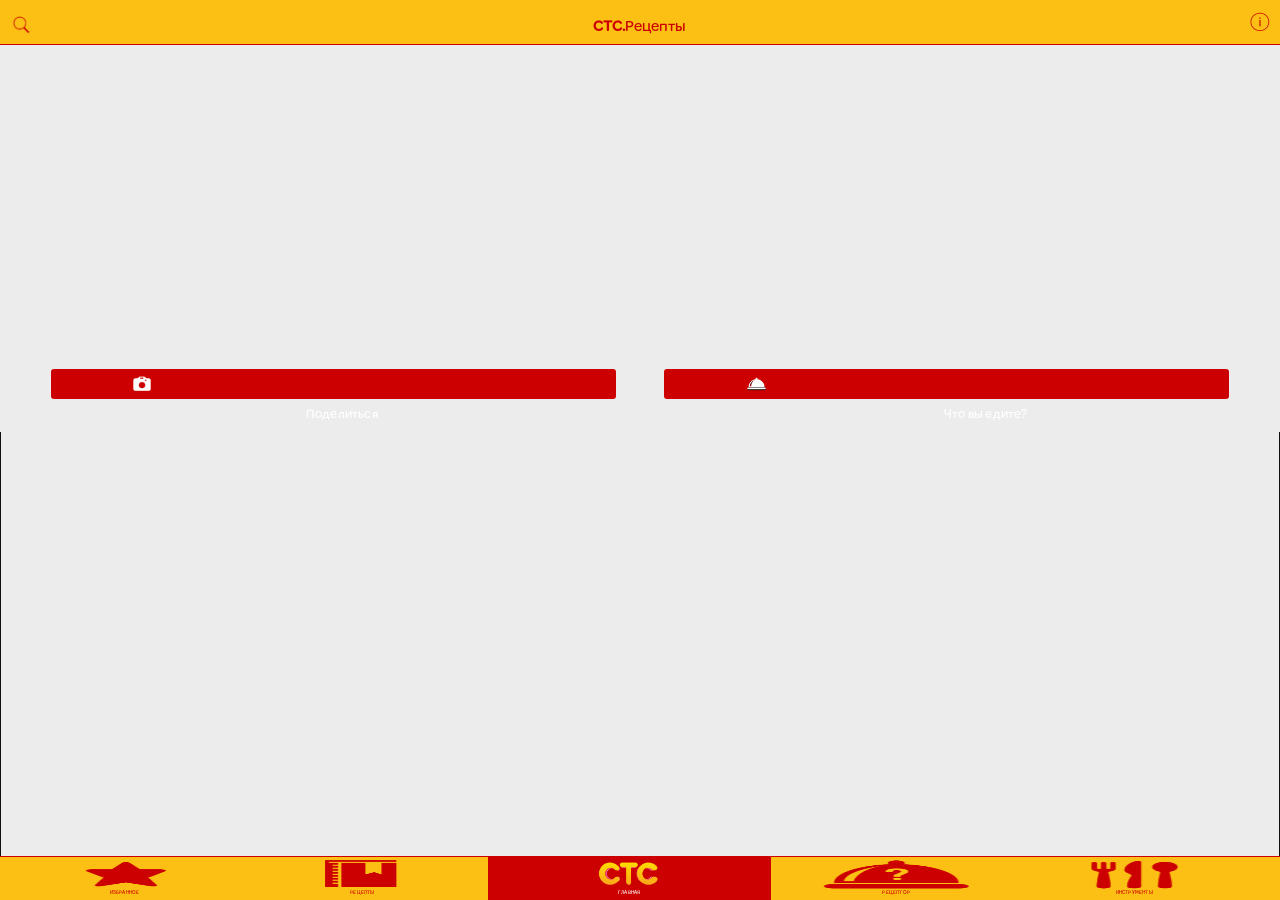
==== assets/www/index.html @ 7b0db82b "Merge branch 'master' of https://github.com/rut-cambium/CTC_android Conflicts: 	assets/www/css/andrd" ====
<!DOCTYPE html>
<html xmlns="http://www.w3.org/1999/xhtml">
    <head>
        <title>CTC-new</title>
        <meta http-equiv="Content-Type" content="text/html; charset=UTF-8" />
        <meta name="format-detection" content="telephone=no" />
        <meta name="viewport" content="width=device-width, initial-scale=1, maximum-scale=1, user-scalable=no">

        <link rel="stylesheet" type="text/css" href="css/StyleSheet.css" />
        <link rel="stylesheet" type="text/css" media="all and (max-device-width: 480px)" href="css/StyleSheetSmall.css" />
        <link rel="stylesheet" type="text/css" media="all and (min-device-width: 481px)" href="css/andrd_small.css" />
        <!--<link rel="stylesheet"  href="css/StyleSheetSmall.css" />-->
        <!--<link rel="stylesheet" href="css/andrd_small_2.css" />-->
        <script type="text/javascript" id="myJSONPCall" src=""></script>
        <script type="text/javascript" src="js/jquery.js"></script>
        <script type="text/javascript" src="js/jquery.mobile-1.1.1.min.js"></script>
        <script type="text/javascript" src="js/swipe.js"></script>
        <script type="text/javascript" src="js/touchwipe.js"></script>

        <script type="text/javascript" src="js/chooseDevice.js"></script>

        <script type="text/javascript" src="js/managers/Json_Manager.js"></script>
        <script type="text/javascript" src="js/managers/Main_Manager.js"></script>

        <script type="text/javascript" src="js/init.js"></script>
        <script type="text/javascript" src="js/managers/Navigation_Manager.js"></script>
        <script type="text/javascript" src="js/managers/Feartur_Manager.js"></script>
        <script type="text/javascript" src="js/managers/Search_Manager.js"></script>
        <script type="text/javascript" src="js/managers/Favorite_Manager.js"></script>
        <script type="text/javascript" src="js/managers/RecipeList_Manager.js"></script>
        <script type="text/javascript" src="js/managers/Recipe_Manager.js"></script>
        <script type="text/javascript" src="js/managers/Foodgrator_Manager.js"></script>
        <script type="text/javascript" src="js/main.js"></script>
        <script type="text/javascript" src="js/recipeArrayObj.js"></script>
        <script type="text/javascript" src="js/managers/CategoriesRecipeList_Manager.js"></script>
        <script type="text/javascript" src="js/managers/Shopping_Manager.js"></script>
        <script type="text/javascript" src="js/managers/Tools_Manager.js"></script>
        <script type="text/javascript" src="js/managers/Timer_Manager.js"></script>
        <script type="text/javascript" src="js/managers/Terms_Manager.js"></script>
        <script type="text/javascript" src="js/managers/Share_Manager.js"></script>
        <script type="text/javascript" src="js/managers/Gesture_Manager.js"></script>
        <script type="text/javascript" src="js/managers/TermSingle_Manager.js"></script>
        <!--<script type="text/javascript" src="js/managers/FB_Manager.js"></script>-->
        <script type="text/javascript" src="js/managers/FB_Manager_Android.js"></script>
        <script type="text/javascript" src="js/managers/EyeSight_Manager.js"></script>








        <script type="text/javascript" src="js/cdv-plugin-fb-connect.js"></script>
        <script type="text/javascript" src="js/facebook_js_sdk.js"></script>
        <script type="text/javascript" src="js/jquery.cookie.js"></script>
        <script type="text/javascript" src="js/JScript.js"></script>
        <script type="text/javascript" src="js/cordova/cordova-2.5.0.js"></script>
        

        <script type="text/javascript">


            document.addEventListener("deviceready", deviceIsReady, false);

            function deviceIsReady() {
                attachEventFacebook();
                document.addEventListener("backbutton", function (e) {
                    e.preventDefault();
                });
            }

            $(document).ready(function () {

                //var jsonMan;
                // var mainMan;
                //  var featerMan;
                var pagePosition;
                var termsList;
                var shoppingList;
                var timersList;
                var ingradientsList;

                init.start();
                changeCssToIpad();


                //prevent scroll when keyboard open
                $(window).scroll(function (e) {
                    e.preventDefault();
                    $(window).scrollTop(0);
                    //               if(window.pageYOffset > 340) $(window).scrollTop(340);

                });

            });



        </script>
    </head>
    <body ononline="updateInternetAccess()" onoffline="updateInternetAccess()">

        <script type="text/javascript" src="js/cordova/cordova-android.js"></script>
        <script type="text/javascript" src="js/plugins/ChildBrowser.js"></script>
        <script type="text/javascript" src="js/plugins/applicationPreferences.js"></script>
        <script type="text/javascript" src="js/index.js"></script>
        <script type="text/javascript">
            app.initialize();
        </script>
        <div class="App_posotion">
            <div class="upload_app"><!--<span class="loading_text">Loading</span>--><div class="loading_backgroung"><div class="loader_img" style="border-radius:50px;"></div></div></div>
            <div class="uploader_video" style="z-index:0">
                <div class="uploader_video_gif"><img class="uploader_video_img" alt="" src="images/loadinfo.net.gif" /></div>
                <!--<span class="uploader_video_text">Загрузка видео</span>-->
            </div>
            <div id="progress" style="display: none">
                <!--<img src="images/progress2.gif"/>--><img src="images/uploading222.gif" />
            </div>
            <div class="Main_page" style="z-index:5">

                <div class="main_background">
                    <div class="start_pop_page  page">
                        <span class="start_all_background_black"></span>
                        <div class="start_pop_backgroung">
                            <div class="start_pop_text_title">Добро пожаловать в «Домашний.Рецепты»!</div>
                            <div class="start_pop_text">Обратите внимание на иконку управления приложением жестами. Эта технология поможет управлять приложением не прикасаясь к экрану во время готовки.
                                                          Приятного апптетита!</div>
                            <div class="start_close_btn" ontouchend="close_start_pop_window()"><img alt="" src="images_ipad/close_btn_1.png" /></div>
                        </div>
                    </div>
                    <div class="home_page  page">
                        <div class="Up_banner_background">
                            <div id="search" class="search_btn"></div>
                            <div id="backFromSearch" class="one_recipe_back_btn" ontouchend="NavigationMan_.goBack('')" style="display:none"></div><!--onclick="gotoMain()" -->
                            <span class="title_up_one_recipe"><span class="text_bold">CTC.</span>Рецепты</span>
                            <div class="info_btn_main" ontouchend="open_about_page()"></div>
                            <div class="Gesture_btn_main" ontouchend="gestureMan_.showPage()"></div>

                        </div>
                        <div class="search_text_background">
                            <img class="search_btn_icon" src="images_ipad/search_btn_icon.png" onclick="searchMan_.open_search_page()" />
                            <input id="search_text_box" type="text" class="search_text" placeholder="поиск рецепта" />
                            <!--<span class="search_text">поиск рецепта</span>-->
                        </div>
                                                    <!--<div class="midddel_main_pic"><img alt="" src="images/pic_1.jpg" />
                                                                                                                                                                                                                                                                                                                                                                                                                                                        <div class="white_background">
                                                                                                                                                                                                                                                                                                                                                                                                                                                            <span class="title_pic_white">торт закусочный блинчатый</span>
                                                                                                                                                                                                                                                                                                                                                                                                                                                            <span class="time_pic_white">
                                                                                                                                                                                                                                                                                                                                                                                                                                                                <span class="title_pic_text">592 минут</span>
                                                                                                                                                                                                                                                                                                                                                                                                                                                            </span>
                            
                                                                                                                                                                                                                                                                                                                                                                                                                                                        </div>
                            
                                                                                                                                                                                                                                                                                                                                                                                                                                                    </div>-->
                        <div class="message_no_internet">Вероятно Интернет соединение прервано</div>
                        <div id="middel_main" class="midddel_main_pic swipe">
                            <div class="middel_main_ul1">
                            </div>
                        </div>
                        <div class="dots_position">

                            <ul id="dots">

                                                                    <!--<li><span class="point_empty"></span></li>
                                                                                                                                                                                                                                                                                                                                                                                                                                                                                                                                                                                    <li><span class="point_full"></span></li>-->
                                                                    <!--<li><img id="playLeft" alt="" src="http://www.dynamicdrive.com/dynamicindex4/left.gif"/></img/></li>
                                                                                                                                                                                                                                                                                                                                                                                                                                                                                                                                                                                    <li><img id="playRight" alt="" src="http://www.dynamicdrive.com/dynamicindex4/right.gif"/></img/></li>-->
                            </ul>
                        </div>
                        <div class="main_btn_position">
                            <span class="btn_main_1" ontouchend="shareMan_.showPage()">
                                <div id="btn_txt_1">Поделиться
                                </div>
                            </span>
                            <span class="btn_main_2" ontouchend="foodgrMan_.start()">
                                <div id="btn_txt_2">Что вы едите?</div>
                            </span>
                                                            <!--<span class="btn_main_1"></span>
                                                                                                                                                                                                                                                                                                                                                                                                                                                                                                                         <span class="btn_main_2"></span>-->
                        </div>
                        <div class="pic_in_background"></div>
                    </div>
                    <div class="recipres_page page">
                        <div class="Up_banner_background">
                            <div class="search_btn" onclick="open_search()"></div>
                            <div class="one_recipe_back_btn" ontouchend="NavigationMan_.goBack('categories')" style="display:block"></div>
                            <span class="title_up_recipes">Рецепты</span>
                            <div class="Gesture_btn_main" ontouchend="gestureMan_.showPage()"></div>
                        </div>
                        <div class="search_text_background">
                            <input id="search_text_searchpage" type="text" class="search_text" />
                        </div>
                        <div class="recipes_background_recipres_page">
                            
                            <div class="recipes_middel_pic_recipres_page">
                                <div class="recipes_header_pic"></div>
                                <div class="recipes_middel_window_recipres_page">
                                    <img class="coffe_stain" alt="" src="images_ipad/coffe_stain.png" />
                                    <div class="titel_recipes_category_name_background">
                                        <span class="titel_recipes_category_name">category name</span>
                                    </div>
                                    <div class="recipes_list">
                                        <ul id="recipes_list">
                                                                                            <!-- <li onmouseover="list_hover()" onmouseout="list_regular()">
                                                                                                                                                                                                                                                                                                                                                                                                                                                                                                                                                                                                                                                                                                                                                                              <img class="recipes_small_pic" alt="" src="images/recipes_pic_1.png" />
                                                                                                                                                                                                                                                                                                                                                                                                                                                                                                                                                                                                                                                                                                                                                                              <div class="inside_information">
                                                                                                                                                                                                                                                                                                                                                                                                                                                                                                                                                                                                                                                                                                                                                                                  <span class="recipes_first_title">Куриные котлетки с нутом и соусом из редиса</span>
                                                                                                                                                                                                                                                                                                                                                                                                                                                                                                                                                                                                                                                                                                                                                                                  <span class="recipes_second_title">Нежные котлетки с легким йогуртовым с оусом.</span>
                                                                                                                                                                                                                                                                                                                                                                                                                                                                                                                                                                                                                                                                                                                                                                                  <span class="recipes_look_inside_btn" ontouchend="goto_one_recipe()"></span>  
                                                                                                                                                                                                                                                                                                                                                                                                                                                                                                                                                                                                                                                                                                                                                                                  <div class="recipes_footer">
                                                                                                                                                                                                                                                                                                                                                                                                                                                                                                                                                                                                                                                                                                                                                                                    <span class="clock_icon_recipes"> </span>
                                                                                                                                                                                                                                                                                                                                                                                                                                                                                                                                                                                                                                                                                                                                                                                    <span class="recipes_footer_text"> 15 мин. </span>
                                                                                                                                                                                                                                                                                                                                                                                                                                                                                                                                                                                                                                                                                                                                                                                    <span class="recipes_line">|</span>
                                                                                                                                                                                                                                                                                                                                                                                                                                                                                                                                                                                                                                                                                                                                                                                    <span class="fire_icon_recipes"></span>
                                                                                                                                                                                                                                                                                                                                                                                                                                                                                                                                                                                                                                                                                                                                                                                    <span class="recipes_footer_text"> сложно</span>
                                                                                                                                                                                                                                                                                                                                                                                                                                                                                                                                                                                                                                                                                                                                                                                    <span class="recipes_line">|</span> 
                                                                                                                                                                                                                                                                                                                                                                                                                                                                                                                                                                                                                                                                                                                                                                                    <span class="star_icon_recipes" ></span> 
                                                                                                                                                                                                                                                                                                                                                                                                                                                                                                                                                                                                                                                                                                                                                                                    <span class="recipes_footer_text"> в избранное </span>
                                                
                                                                                                                                                                                                                                                                                                                                                                                                                                                                                                                                                                                                                                                                                                                                                                              </div>
                                                                                                                                                                                                                                                                                                                                                                                                                                                                                                                                                                                                                                                                                                                                                                                  <img class="decoration_recipes" alt="" src="images_ipad/decoration_recipes.png" />
                                                                                                                                                                                                                                                                                                                                                                                                                                                                                                                                                                                                                                                                                                                                                                              </div>
                                                                                                                                                                                                                                                                                                                                                                                                                                                                                                                                                                                                                                                                                                                                                                              <div class="delete_recipe_btn" style="display:none;"><img class="delete_recipe_position" alt="" src="images/delete_recipe_btn.png" /></div>
                                                                                                                                                                                                                                                                                                                                                                                                                                                                                                                                                                                                                                                                                                                                                                            </li>
                                                                                                                                                                                                                                                                                                                                                                                                                                                                                                                                                                                                                                                                                                                                                                             <li onmouseover="list_hover()" onmouseout="list_regular()">
                                                                                                                                                                                                                                                                                                                                                                                                                                                                                                                                                                                                                                                                                                                                                                              <img class="recipes_small_pic" alt="" src="images/recipes_pic_1.png" />
                                                                                                                                                                                                                                                                                                                                                                                                                                                                                                                                                                                                                                                                                                                                                                              <div class="inside_information">
                                                                                                                                                                                                                                                                                                                                                                                                                                                                                                                                                                                                                                                                                                                                                                                  <span class="recipes_first_title">Куриные котлетки с нутом и соусом из редиса</span>
                                                                                                                                                                                                                                                                                                                                                                                                                                                                                                                                                                                                                                                                                                                                                                                  <span class="recipes_second_title">Нежные котлетки с легким йогуртовым с оусом.</span>
                                                                                                                                                                                                                                                                                                                                                                                                                                                                                                                                                                                                                                                                                                                                                                                  <span class="recipes_look_inside_btn" ontouchend="goto_one_recipe()"></span>  
                                                                                                                                                                                                                                                                                                                                                                                                                                                                                                                                                                                                                                                                                                                                                                                  <div class="recipes_footer">
                                                                                                                                                                                                                                                                                                                                                                                                                                                                                                                                                                                                                                                                                                                                                                                    <span class="clock_icon_recipes"> </span>
                                                                                                                                                                                                                                                                                                                                                                                                                                                                                                                                                                                                                                                                                                                                                                                    <span class="recipes_footer_text"> 15 мин. </span>
                                                                                                                                                                                                                                                                                                                                                                                                                                                                                                                                                                                                                                                                                                                                                                                    <span class="recipes_line">|</span>
                                                                                                                                                                                                                                                                                                                                                                                                                                                                                                                                                                                                                                                                                                                                                                                    <span class="fire_icon_recipes"></span>
                                                                                                                                                                                                                                                                                                                                                                                                                                                                                                                                                                                                                                                                                                                                                                                    <span class="recipes_footer_text"> сложно</span>
                                                                                                                                                                                                                                                                                                                                                                                                                                                                                                                                                                                                                                                                                                                                                                                    <span class="recipes_line">|</span> 
                                                                                                                                                                                                                                                                                                                                                                                                                                                                                                                                                                                                                                                                                                                                                                                    <span class="star_icon_recipes" ></span> 
                                                                                                                                                                                                                                                                                                                                                                                                                                                                                                                                                                                                                                                                                                                                                                                    <span class="recipes_footer_text"> в избранное </span>
                                                
                                                                                                                                                                                                                                                                                                                                                                                                                                                                                                                                                                                                                                                                                                                                                                              </div>
                                                                                                                                                                                                                                                                                                                                                                                                                                                                                                                                                                                                                                                                                                                                                                                  <img class="decoration_recipes" alt="" src="images_ipad/decoration_recipes.png" />
                                                                                                                                                                                                                                                                                                                                                                                                                                                                                                                                                                                                                                                                                                                                                                              </div>
                                                                                                                                                                                                                                                                                                                                                                                                                                                                                                                                                                                                                                                                                                                                                                              <div class="delete_recipe_btn" style="display:none;"><img class="delete_recipe_position" alt="" src="images/delete_recipe_btn.png" /></div>
                                                                                                                                                                                                                                                                                                                                                                                                                                                                                                                                                                                                                                                                                                                                                                            </li>-->
                                        </ul>
                                        <span class="recipes_text_down" id="loadMoreRecipes" onclick="recipesListMan_.getMoreRecipes()">
                                            <span class="btn_background_down">Нажмите, чтобы загрузить ещё </span></span>
                                    </div>
                                </div>
                            </div>

                            <div class="recipes_footer_pic"></div>
                        </div>
                    </div>
                    <div class="one_recipe_page page">
                                                    <!--<div class="addToShopping" >
                                                                                                                                                                                                                                                                                                                                                                                                                                                            <img alt="" src="images_ipad/timer_finished_background.png">
                                                                                                                                                                                                                                                                                                                                                                                                                                                            <span class="addToShoppingText">Этот список был отправлен в корзину</span>
                                                                                                                                                                                                                                                                                                                                                                                                                                                            <span class="addToShoppingOk" ontouchend="shoppingMan_.closeWindow()"><span class="timer_finish_OK">OK</span></span>
                                                                                                                                                                                                                                                                                                                                                                                                                                                        </div>-->
                        <div class="Up_banner_background">
                            <div class="one_recipe_back_btn" ontouchend="NavigationMan_.goBack('recipesList')"></div><!--goback_recipes_page()-->
                            <span class="title_up_one_recipe">Рецепт<!--Appetite--></span>
                            <div class="Gesture_btn_main" ontouchend="gestureMan_.showPage()"></div>
                        </div>
                        <div class="second_nav_background">
                            <span class="second_nav_text" id="second_nav"><!--Spaghetti and MeatballsКатегория > рецепт--></span>
                        </div>
                        <div class="bar_one_recipe_position">
                            <div class="one_recipe_bar_left" ontouchend="recipeMan_.description_recipe()"><span class="one_recipe_text_bar_left">Описание</span></div>
                            <div class="one_recipe_bar_middel" ontouchend="recipeMan_.what_u_need()"><span class="one_recipe_text_bar_middel">Что нужно</span></div>
                            <div class="one_recipe_bar_right" ontouchend="recipeMan_.what_to_do()"><span class="one_recipe_text_bar_right">Что делать</span></div>
                        </div>
                        <div class="recipes_background_main ">
                            <div class="recipes_header_pic"></div>
                            <div class="recipes_middel_pic">
                                <div class="recipes_middel_window_main">
                                    <div class="one_recipe_middle">
                                        <div class="one_recipe_page_description_recipe">
                                            <div class="one_recipe_small_up_icons">
                                                <div class="small_icons_recipe">
                                                    <span class="small_icons_title"><!--Preparation time-->время приготовления</span>
                                                    <span class="clock_icon_recipes_one"></span>
                                                    <span class="recipes_icon_text" id="totalTimeRecipePage"> 15 min. </span>
                                                </div>
                                                <div class="small_icons_recipe">
                                                    <span class="small_icons_title"><!--Cooking time-->сложность приготовления</span>

                                                    <span class="recipes_icon_text" id="levelRecipPage"></span>
                                                </div>
                                                <div class="small_icons_recipe">
                                                    <span class="small_icons_title"><!--Difficulty-->добавить в избранное</span>
                                                    <span id="addFavoiteRecipe" class="star_icon_recipes_one"></span>
                                                    <!--<span class="recipes_icon_text"> в избранное </span>-->
                                                </div>
                                                <div class="small_icons_recipe" id="favorited" style="display: none;">
                                                    <span class="small_icons_title">добавлено в избранное</span>
                                                </div>

                                            </div>
                                            <div class="one_recipe_pic">
                                                <img id="imgRecipePage" width="1265px" height="836px" alt="" src="images/one_recipe_pic.jpg" />
                                                <!--<video id="videoRecipePage" width="1266" height="856" controls="controls" poster=""><source src="" type="video/mp4"></video>-->
                                                <div class="one_recipe_white"><span class="one_recipe_text_pic" id="titleRecipePage">торт закусочный блинчатый</span></div>
                                            </div>
                                        </div>


                                    </div>
                                    <div class="one_recipe_text_discription" id="descRecipePage">
                                  Приготовить заправку: яйца, уксус, горчицу, чеснок, куркуму,
                                  соль и перец смешать в блендере, постепенно вливая масло, пока
                                  соус не станет густым.
                                    </div>
                                </div>
                            </div>
                            <div class="recipes_footer_pic"></div>
                        </div>
                        <div class="recipes_background_what_u_need ">
                            <div class="what_u_need_wrap">
                                <div id="add_to_cart_btn" class="add_to_cart_btn" onclick="recipeMan_.addToShoppingList();">Добавитьт ингредиенты в корзину</div>
                                <div class="recipes_header_pic_what_u_need"></div>
                                <div class="recipes_middel_pic_what_u_need">
                                    <div class="recipes_middel_window_what_u_need">
                                        <div class="one_recipe_middle_what_u_need_list">
                                            <ul id="one_recipe_what_u_need_list">
                                                                                                    <!-- <li>
                                                                                                                                                                                                                                                                                                                                                                                                                                                                                                                                                                                                                                                                                                                                                                                                                        <span class="food_name_what_u_need_list">Помидоры</span>
                                                                                                                                                                                                                                                                                                                                                                                                                                                                                                                                                                                                                                                                                                                                                                                                                        <span class="amount_need">1/2 cup</span>
                                                                                                                                                                                                                                                                                                                                                                                                                                                                                                                                                                                                                                                                                                                                                                                                                    </li>
                                                                                                                                                                                                                                                                                                                                                                                                                                                                                                                                                                                                                                                                                                                                                                                                                   <li>
                                                                                                                                                                                                                                                                                                                                                                                                                                                                                                                                                                                                                                                                                                                                                                                                                        <span class="food_name_what_u_need_list">Сыр 200 грамм</span>
                                                                                                                                                                                                                                                                                                                                                                                                                                                                                                                                                                                                                                                                                                                                                                                                                        <span class="amount_need">500g</span>
                                                                                                                                                                                                                                                                                                                                                                                                                                                                                                                                                                                                                                                                                                                                                                                                                    </li>
                                                                                                                                                                                                                                                                                                                                                                                                                                                                                                                                                                                                                                                                                                                                                                                                                    <li>
                                                                                                                                                                                                                                                                                                                                                                                                                                                                                                                                                                                                                                                                                                                                                                                                                        <span class="food_name_what_u_need_list">Рыба</span>
                                                                                                                                                                                                                                                                                                                                                                                                                                                                                                                                                                                                                                                                                                                                                                                                                        <span class="amount_need">1/3 cup</span>
                                                                                                                                                                                                                                                                                                                                                                                                                                                                                                                                                                                                                                                                                                                                                                                                                    </li>
                                                                                                                                                                                                                                                                                                                                                                                                                                                                                                                                                                                                                                                                                                                                                                                                                    <li>
                                                                                                                                                                                                                                                                                                                                                                                                                                                                                                                                                                                                                                                                                                                                                                                                                        <span class="food_name_what_u_need_list">Зеленый лук</span>
                                                                                                                                                                                                                                                                                                                                                                                                                                                                                                                                                                                                                                                                                                                                                                                                                        <span class="amount_need">1 1/2 cup</span>
                                                                                                                                                                                                                                                                                                                                                                                                                                                                                                                                                                                                                                                                                                                                                                                                                    </li>
                                                                                                                                                                                                                                                                                                                                                                                                                                                                                                                                                                                                                                                                                                                                                                                                                    <li>
                                                                                                                                                                                                                                                                                                                                                                                                                                                                                                                                                                                                                                                                                                                                                                                                                        <span class="food_name_what_u_need_list">Помидоры</span>
                                                                                                                                                                                                                                                                                                                                                                                                                                                                                                                                                                                                                                                                                                                                                                                                                        <span class="amount_need">600g</span>
                                                                                                                                                                                                                                                                                                                                                                                                                                                                                                                                                                                                                                                                                                                                                                                                                    </li>-->
                                            </ul>
                                        </div>

                                    </div>
                                </div>
                                <div class="recipes_footer_pic"></div>
                            </div>
                        </div>
                        <div class="recipes_header_pic"></div>
                        <div class="recipes_background_what_to_do ">
                            <div class="recipes_middel_pic">
                                <div class="recipes_middel_window">
                                    <div class="one_recipe_middle">
                                        <div class="one_recipe_page_what_to_do">
                                            <div id="recipePage_what_to_do_title" class="what_to_do_title">торт закусочный блинчатый</div>
                                            <div id="recipePage_what_to_do_text" class="what_to_do_text">1. Этот десерт был создан в честь танцовщицы, во время или после одного из ее гастрольных туров по Австралии и Новой Зеландии в 20-х годах прошлого столетия. <br />
2. Из какой страны был автор рецепта - неизвестно, этот вопрос стал предметом споров и было формально решено, что автор был из Новой Зеландии.<br />
3. Этот десерт был создан в честь танцовщицы, во время или после одного из ее гастрольных туров по Австралии и Новой Зеландии в 20-х годах прошлого столетия. <br />
4. Из какой страны был автор рецепта - неизвестно, этот вопрос стал предметом споров и было формально решено, что автор был из Новой Зеландии.<br />
                                            </div>
                                        </div>
                                    </div>
                                </div>
                            </div>
                            <div class="recipes_footer_pic"></div>
                        </div>
                    </div>
                    <div class="favorite_page page">
                        <div class="Up_banner_background">
                            <div class="search_btn" style="display:none"></div>
                            <div class="one_recipe_back_btn" ontouchend="NavigationMan_.goBack('')" style="display:block"></div>
                            <span class="title_up_one_recipe">Избранное</span>
                            <div class="Gesture_btn_main" ontouchend="gestureMan_.showPage()"></div>
                        </div>
                                                    <!-- <div class="search_text_background">
                                                                                                                                                                                                                                                                                                                                                                                                                                                             <img class="search_btn_icon" src="images/search_btn_icon.png" />
                                                                                                                                                                                                                                                                                                                                                                                                                                                             <input type="text" class="search_text"/>
                                                                                                                                                                                                                                                                                                                                                                                                                                                             <span class="search_text">поиск</span>
                                                                                                                                                                                                                                                                                                                                                                                                                                                        </div>-->
                        <div class="recipes_background_favorite">
                            <div class="recipes_header_pic"></div>
                            <div class="recipes_middel_pic_favorite">
                                <div class="recipes_middel_window_favorite">

                                    <img class="coffe_stain" alt="" src="images_ipad/coffe_stain.png" />
                                    <div class="recipes_list">
                                        <!--<div class="cover_delete" ontouchstart="favoriteMan_.deleteCover()"></div>-->
                                        <ul id="recipes_list_favorite">

                                                                         
                                        </ul>
                                        <span class="recipes_text_down">Вы пока не добавили ни одного рецепта в избранное</span>

                                    </div>

                                </div>
                                <!-- <div class="recipes_footer_pic"></div>-->
                            </div>
                            <div class="recipes_footer_pic"></div>
                        </div>
                    </div>
                    <div class="tools_page page">
                        <div class="Up_banner_background">
                            <div class="one_recipe_back_btn" ontouchend="NavigationMan_.goBack('')"></div>
                            <span class="title_up_one_recipe">Инструменты</span>
                            <div class="Gesture_btn_main" ontouchend="gestureMan_.showPage()"></div>
                        </div>
                        <div class="tools_middel">
                            <div id="tools_middel_element_clock" class="tools_middel_element">
                                <div class="tools_clock" ontouchend="timerMan_.showPage()">
                                    <!--ontouchstart="timerMan_.orange_font(this)"-->
                                    <div class="tools_text">Таймер</div>
                                    <div id="counterTimerWrap" class="tools_counter_timer">
                                        <span id="counterTimer" class="tools_counter_num">7</span>
                                    </div>
                                </div>
                            </div>
                            <div id="tools_middel_element_shopping" class="tools_middel_element">
                                <div class="tools_Shopping_cart" ontouchend="shoppingMan_.start()">
                                    <div class="tools_text">
 Список покупок
                                    </div>
                                    <div id="counterShoppingWrap" class="tools_counter_Shopping_cart">
                                        <span id="counterShopping" class="tools_counter_num">2</span>
                                    </div>
                                </div>
                            </div>
                            <div id="tools_middel_element_tools" class="tools_middel_element">
                                <div class="tools_term_list" ontouchend="termsMan_.showPage()">
                                    <!--ontouchstart="timerMan_.orange_font(this)"-->
                                    <div id="term_text" class="tools_text">Каталог терминов</div>
                                </div>
                            </div>
                            <div id="tools_middel_element_camera" class="tools_middel_element">
                                <div class="tools_camera" ontouchend="shareMan_.showPage()">
                                    <!--ontouchstart="timerMan_.orange_font(this)"-->
                                    <div class="tools_text">Поделиться блюдом</div>
                                </div>
                            </div>
                            <div class="tools_middel_element_footer">
                                <div class="tools_two_btn_down_position">
                                    <a href="" class="tools_share">
                                        <div class="tools_share_text">Поделиться с друзьями</div>
                                    </a>
                                    <a class="tools_website" href="http://www.domashniy.ru/" target="_blank" onclick="window.open(this.href,'_system'); return false;">
                                        <div class="tools_share_text">www.domashniy.ru</div>
                                    </a>
                                </div>
                            </div>
                        </div>
                        <!--<span class="tools_peper_pic"></span>-->
                    </div>
                    <div class="timer_page page">
                        <div class="Up_banner_background">
                            <div class="one_recipe_back_btn" ontouchend="NavigationMan_.goBack('tools')"></div><!--onclick="backto_toolspage()" -->
                            <span class="title_up_one_recipe">Таймер</span>
                            <div class="Gesture_btn_main" ontouchend="gestureMan_.showPage()"></div>
                            <!-- <div class="info_btn"></div>-->
                        </div>
                        <div class="timer_list">
                            <div class="timer_list_background">
                                <!--<div class="timer_list_header"></div>-->
                                <div id="timer_list_middel_window">
                                    <div id="timer_list_middel">

                                    </div>
                                    <div class="add_timer_btn" onclick="timerMan_.open_new_timer()">Добавить таймер</div>
                                    <div class="timer_list_footer"></div>
                                </div>
                                <!--<div class="timer_list_footer"></div>-->
                            </div>

                        </div>
                        <div class="timer_middel">
                            <div id="timer_name_recipe" class="timer_name_recipe"><input class="timer_name_recipe_input" value="The Name" id="timerName" type="text" /></div>
                            <div id="timeEdit" class="timer_time">07:03</div>                     
                            <div class="timer_down_position">
                                <div id="timer_cancel_btn" class="timer_cancel_btn" ontouchstart="timerMan_.orange_on('')" ontouchend="timerMan_.orange_off('')">
                                    <div class="timer_cancel_btn_text">Cброс</div>
                                </div>
                                <div class="timer_small_border" ontouchstart="timerMan_.orange_text_on(this)" ontouchend="timerMan_.orange_text_off(this)">
                                    <div id="timer_hour" class="timer_hour">+10 
                                       <span id="timer_text_1" class="timer_text">мин</span>
                                    </div>
                                </div>
                                <div class="timer_small_border" ontouchstart="timerMan_.orange_text_on(this)" ontouchend="timerMan_.orange_text_off(this)">
                                    <div id="timer_min" class="timer_min">+1 
                                        <span id="timer_text_2" class="timer_text">мин</span>
                                    </div>
                                </div>
                                <div class="timer_small_border" ontouchstart="timerMan_.orange_text_on(this)" ontouchend="timerMan_.orange_text_off(this)">
                                    <div id="timer_sec" class="timer_sec">+10
                                        <span id="timer_text_3" class="timer_text">сек</span>
                                    </div>
                                </div>
                            </div>
                            <div class="timer_border_start" ontouchstart="timerMan_.start_border_on('')" ontouchend="timerMan_.start_border_off('')">
                                <div id="timer_Start_btn" class="timer_Start_btn" ontouchstart="timerMan_.green_on('')" ontouchend="timerMan_.green_off('')">СТАРТ</div>
                            </div>
                        </div>
                        <div style="display:none">
                            <audio id="timerDing" controls="controls">
                                <source src="voice/ding.wav" type="audio/ogg">
                                    <source src="voice/ding.wav" type="audio/mpeg">

                        Your browser does not support the audio element.
                                    </source>
                                </source>
                            </audio>
                        </div>
                        <!--<span class="tools_peper_pic"></span>    -->
                    </div>
                    <div class="foodgrator_page page">
                        <div class="Up_banner_background">
                            <div class="one_recipe_back_btn" ontouchend="NavigationMan_.goBack('')"></div>
                            <span class="title_up_one_recipe">Рецептор</span>
                            <div class="Gesture_btn_main" ontouchend="gestureMan_.showPage()"></div>
                        </div>
                        <div class="second_nav_background_papers">
                        </div>
                        <div class="two_btn_foodgrator_position">
                            <span id="openTextBtnFood" class="foodgrator_btn_left foodgerator_buttons" onclick="foodgrMan_.open_Text_Btn_Food()">ДОБАВИТЬ ИНГРЕДИЕНТ</span><!--  onclick="open_foodgrator_Results_Page()" -->
                            <span id="ResultBtnFood" class="foodgrator_btn_right foodgerator_buttons">ПОДОБРАТЬ РЕЦЕПТ</span>
                        </div>
                        <div class="search_text_background foodgrator_text_background">
                            <img id="ResultBtnFoodSearch" class="search_btn_icon" src="images_ipad/search_btn_icon.png" />
                            <input id="Text_search_foodgrator" type="text" class="search_text" placeholder="поиск рецепта" />
                            <!--<span class="search_text">поиск рецепта</span>-->
                        </div>


                        <div class="foodgrator_instructions">
                            <span class="foodgrator_arrow_plus">
                                <div>
                                    <span id="one">1.</span>
                                    <span class="foodgrator_instruction_text_left"> Добавьте
продукты, которые
у вас имеются
в холодильнике</span>
                                </div>
                            </span>

                            <span class="foodgrator_arrow">
                                <div>
                                    <span id="two">2.</span>
                                    <span class="foodgrator_instruction_text_right">  Нажмите
кнопку и рецептор
подберет для вас
идеальный рецепт</span>
                                </div>
                            </span>

                            <span class="foodgrator_smile">
                                <div>
                                    <span id="three">3.</span>
                                    <span class="foodgrator_instruction_text_down">  Приготовьте вкуснейшее
блюдо и насладитесь им.
                                    </span><span id="text_bottom">Приятного аппетита!</span>
                                </div></span>

                        </div>
                        <div class="recipes_background_foodgrator">
                            <div class="recipes_header_pic"></div>
                            <div class="recipes_middel_pic_foodgrator">
                                <div class="recipes_middel_window_foodgrator">
                                    <!--<div class="cover_delete" ontouchstart="foodgrMan_.deleteCover()"></div>-->
                                    <img class="coffe_stain" alt="" src="images_ipad/coffe_stain.png" />



                                    <!--<input type="text" id="getRecipes" value="get recipe"/>-->
                                    <div class="food_list" id="food_listWrap" onclick="foodgrMan_.deleteCover()">
                                        <ul id="food_list">
                                                                                            <!--  <li>
                                                                                                                                                                                                                                                                                                                                                                                                                                                                                                                                                                                                                                                                                                                                                                                        <span class="food_name">Помидоры</span>
                                                                                                                                                                                                                                                                                                                                                                                                                                                                                                                                                                                                                                                                                                                                                                                        <span class="delete_btn_foodgator"><img alt="" src="images/delete_btn_foodgator.png" /></span>
                                                                                                                                                                                                                                                                                                                                                                                                                                                                                                                                                                                                                                                                                                                                                                                    </li>
                                                                                                                                                                                                                                                                                                                                                                                                                                                                                                                                                                                                                                                                                                                                                                                    <li>
                                                                                                                                                                                                                                                                                                                                                                                                                                                                                                                                                                                                                                                                                                                                                                                        <span class="food_name">Помидоры</span>
                                                                                                                                                                                                                                                                                                                                                                                                                                                                                                                                                                                                                                                                                                                                                                                        <span class="delete_btn_foodgator"><img alt="" src="images/delete_btn_foodgator.png" /></span>
                                                                                                                                                                                                                                                                                                                                                                                                                                                                                                                                                                                                                                                                                                                                                                                    </li>
                                                                                                                                                                                                                                                                                                                                                                                                                                                                                                                                                                                                                                                                                                                                                                                    <li>
                                                                                                                                                                                                                                                                                                                                                                                                                                                                                                                                                                                                                                                                                                                                                                                        <span class="food_name">Помидоры</span>
                                                                                                                                                                                                                                                                                                                                                                                                                                                                                                                                                                                                                                                                                                                                                                                        <span class="delete_btn_foodgator"><img alt="" src="images/delete_btn_foodgator.png" /></span>
                                                                                                                                                                                                                                                                                                                                                                                                                                                                                                                                                                                                                                                                                                                                                                                    </li>-->
                                        </ul>
                                    </div>
                                    <div class="recipes_list_Results">
                                        <div class="message_no_Results">Извините, по вашему запросу ничего не найдено</div>
                                        <ul id="recipes_list_Results">
                                                                                            <!--<li onmouseover="list_hover()" onmouseout="list_regular()">
                                                                                                                                                                                                                                                                                                                                                                                                                                                                                                                                                                                                                                                                                                                                                                                      <div class="favorite_category_background">
                                                                                                                                                                                                                                                                                                                                                                                                                                                                                                                                                                                                                                                                                                                                                                                        <span class="favorite_recipe_name">Средиземноморская кухня</span>
                                                                                                                                                                                                                                                                                                                                                                                                                                                                                                                                                                                                                                                                                                                                                                                      </div>
                                                                                                                                                                                                                                                                                                                                                                                                                                                                                                                                                                                                                                                                                                                                                                                      <img class="recipes_small_pic" alt="" src="images/recipes_pic_1.png" />
                                                                                                                                                                                                                                                                                                                                                                                                                                                                                                                                                                                                                                                                                                                                                                                      <div class="inside_information">
                                                                                                                                                                                                                                                                                                                                                                                                                                                                                                                                                                                                                                                                                                                                                                                         <span class="recipes_first_title">Куриные котлетки с нутом и соусом из редиса</span>
                                                                                                                                                                                                                                                                                                                                                                                                                                                                                                                                                                                                                                                                                                                                                                                         <span class="recipes_second_title">Нежные котлетки с легким йогуртовым с оусом.</span>
                                                                                                                                                                                                                                                                                                                                                                                                                                                                                                                                                                                                                                                                                                                                                                                         <span class="recipes_look_inside_btn" ></span>
                                                                                                                                                                                                                                                                                                                                                                                                                                                                                                                                                                                                                                                                                                                                                                                         <div class="recipes_footer">
                                                                                                                                                                                                                                                                                                                                                                                                                                                                                                                                                                                                                                                                                                                                                                                            <span class="clock_icon_recipes"> </span>
                                                                                                                                                                                                                                                                                                                                                                                                                                                                                                                                                                                                                                                                                                                                                                                            <span class="recipes_footer_text"> 15 мин. </span>
                                                                                                                                                                                                                                                                                                                                                                                                                                                                                                                                                                                                                                                                                                                                                                                            <span class="recipes_line">|</span>
                                                                                                                                                                                                                                                                                                                                                                                                                                                                                                                                                                                                                                                                                                                                                                                            <span class="fire_icon_recipes"></span>
                                                                                                                                                                                                                                                                                                                                                                                                                                                                                                                                                                                                                                                                                                                                                                                            <span class="recipes_footer_text"> сложно</span>
                                                                                                                                                                                                                                                                                                                                                                                                                                                                                                                                                                                                                                                                                                                                                                                            <span class="recipes_line">|</span> 
                                                                                                                                                                                                                                                                                                                                                                                                                                                                                                                                                                                                                                                                                                                                                                                            <span class="star_icon_recipes" ></span> 
                                                                                                                                                                                                                                                                                                                                                                                                                                                                                                                                                                                                                                                                                                                                                                                            <span class="recipes_footer_text"> в избранное </span>
                                                
                                                                                                                                                                                                                                                                                                                                                                                                                                                                                                                                                                                                                                                                                                                                                                                        </div>
                                                                                                                                                                                                                                                                                                                                                                                                                                                                                                                                                                                                                                                                                                                                                                                       </div>
                                                                                                                                                                                                                                                                                                                                                                                                                                                                                                                                                                                                                                                                                                                                                                                       <div class="delete_recipe_btn" style="display:none;"><img class="delete_recipe_position" alt="" src="images/delete_recipe_btn.png" /></div>
                                                                                                                                                                                                                                                                                                                                                                                                                                                                                                                                                                                                                                                                                                                                                                                  </li>-->
                                        </ul>
                                    </div>
                                </div>
                            </div>
                            <div class="recipes_footer_pic"></div>
                        </div>


                    </div>
                    <div class="categories_page page">
                        <div class="Up_banner_background">
                            <div class="search_btn" style="display:none"></div>
                            <div class="one_recipe_back_btn" ontouchend="NavigationMan_.goBack('')" style="display:block"></div><!--onclick="mainMan_.gotoMain()"-->
                            <span class="title_up_main_categories">Рецепты<!--Category--></span>
                            <div class="Gesture_btn_main" ontouchend="gestureMan_.showPage()"></div>
                        </div>
                        <div class="search_text_background">
                            <img class="search_btn_icon" src="images_ipad/search_btn_icon.png" />
                            <input id="search_text_searchpage_2" type="text" class="search_text" />
                            <!--<span class="search_text">поиск рецепта</span>-->
                        </div>
                        <div class="all_categories">
                            <ul id="allCategoriesList">

                            </ul>
                            
                        </div>
                    </div>
                    <div class="Terminology_page page">
                        <div class="Up_banner_background">
                            <div class="one_recipe_back_btn" ontouchend="NavigationMan_.goBack('')"></div> <!--onclick="backto_toolspage()"-->
                            <span class="title_up_one_recipe">Каталог терминов</span>
                            <div class="Gesture_btn_main" ontouchend="gestureMan_.showPage()"></div>
                        </div>
                        <div class="background_term">
                            <div class="recipes_header_pic"></div>
                            <div class="middel_pic_term">
                                <div> <!--class="term_middel_window"-->
                                    <img class="coffe_stain" alt="" src="images_ipad/coffe_stain.png" />
                                    <div class="term_text_background">
                                        <input id="term_search" type="text" visible="true" onkeyup="termsMan_.search(this)" onkeydown="termsMan_.search(this)" />
                                    </div>
                                    <div class="term_list term_middel_window">
                                        <div class="message_no_Results_term">Извините, по вашему запросу ничего не найдено</div>
                                        <ul id="terms_list">

                                                                                            <!-- <li ontouchend="termSingle_Manager_.showPage()">
                                                                                                                                                                                                                                                                                                                                                                                                                                                                                                                                                                                                                                                                                                                                                                                        <span class="term_name">Помидоры</span>
                                                                                                                                                                                                                                                                                                                                                                                                                                                                                                                                                                                                                                                                                                                                                                                        <span class="get_information_term" ><img alt="" src="images/term_goto_information_btn.png" /></span>
                                                                                                                                                                                                                                                                                                                                                                                                                                                                                                                                                                                                                                                                                                                                                                                    </li>
                                                                                                                                                                                                                                                                                                                                                                                                                                                                                                                                                                                                                                                                                                                                                                                    <li ontouchend="termSingle_Manager_.showPage()">
                                                                                                                                                                                                                                                                                                                                                                                                                                                                                                                                                                                                                                                                                                                                                                                        <span class="term_name">Помидоры</span>
                                                                                                                                                                                                                                                                                                                                                                                                                                                                                                                                                                                                                                                                                                                                                                                        <span class="get_information_term"><img alt="" src="images/term_goto_information_btn.png" /></span>
                                                                                                                                                                                                                                                                                                                                                                                                                                                                                                                                                                                                                                                                                                                                                                                    </li>
                                                                                                                                                                                                                                                                                                                                                                                                                                                                                                                                                                                                                                                                                                                                                                                    <li ontouchend="termSingle_Manager_.showPage()">
                                                                                                                                                                                                                                                                                                                                                                                                                                                                                                                                                                                                                                                                                                                                                                                        <span class="term_name">Помидоры</span>
                                                                                                                                                                                                                                                                                                                                                                                                                                                                                                                                                                                                                                                                                                                                                                                        <span class="get_information_term"><img alt="" src="images/term_goto_information_btn.png" /></span>
                                                                                                                                                                                                                                                                                                                                                                                                                                                                                                                                                                                                                                                                                                                                                                                    </li>-->
                                        </ul>
                                    </div>
                                </div>
                            </div>
                            <div class="recipes_footer_pic"></div>
                        </div>

                    </div>
                    <div class="Terminology_singel_page page">
                        <div class="Up_banner_background">
                            <div class="one_recipe_back_btn" ontouchend="NavigationMan_.goBack('terms')"></div><!--onclick="goback_terminology_page()"-->
                            <span class="title_up_one_recipe">Каталог терминов</span>
                            <div class="Gesture_btn_main" ontouchend="gestureMan_.showPage()"></div>
                        </div>
                        <div class="second_nav_background_papers">
                            <span class="second_nav_text">term name</span>
                        </div>
                        <div class="background_sigel_term">
                            <div class="recipes_header_pic"></div>
                            <div class="term_middel_pic">
                                <div class="term_middel_window_singel">
                                    <div class="one_recipe_middle">
                                        <div class="one_recipe_page_description_recipe">
                                            <div class="one_term_pic"><img id="termImg" width="1265px" height="836px" alt="" src="images/one_recipe_pic.jpg" />

                                                <div class="white_term"><span class="one_recipe_text_pic_term" id="one_recipe_text_pic_term">торт закусочный блинчатый</span></div>
                                            </div>
                                        </div>
                                    </div>
                                    <div class="one_recipe_text_discription_term" id="one_recipe_text_discription_term">
                                  Приготовить заправку: яйца, уксус, горчицу, чеснок, куркуму,
                                  соль и перец смешать в блендере, постепенно вливая масло, пока
                                  соус не станет густым.
                                    </div>
                                </div>
                            </div>
                            <div class="recipes_footer_pic"></div>
                        </div>
                    </div>
                    <div class="shopping_page page">
                        <div class="Up_banner_background">
                            <div class="one_recipe_back_btn" ontouchend="NavigationMan_.goBack('tools')"></div><!--onclick="backto_toolspage()"-->
                            <span class="title_up_one_recipe">Список покупок</span>
                            <div class="Gesture_btn_main" ontouchend="gestureMan_.showPage()"></div>
                        </div>
                        <div class="second_nav_background_papers">
                            <span class="second_nav_text">Категория</span>
                        </div>
                        <div class="tree_btn_shopping_position">
                            <a href="" ontouchend="shoppingMan_.pop_mail_page()"><span id="send" class="shopping_btn">Отправить</span></a>
                            <span id="clear" class="shopping_btn" onclick="shoppingMan_.pop_delete_page()">Удалить все</span>
                            <span id="add" class="shopping_btn" onclick="shoppingMan_.text_open()">добавить</span>

                        </div>
                        <div class="shopping_text_background">
                            <input id="Text_search_shopping" type="text" visible="false" />
                        </div>
                        <div class="recipes_background_shopping">
                            <div class="recipes_header_pic"></div>
                            <div class="recipes_middel_pic_shopping">
                                <div class="shopping_middel_window" ontouchend="shoppingMan_.RemoveFocus()">
                                    <div class="cover_delete" ontouchstart="shoppingMan_.deleteCover()"></div>
                                    <img class="coffe_stain" alt="" src="images_ipad/coffe_stain.png" />

                                    <!--<input type="text" id="getRecipes" value="get recipe"/>-->
                                    <div class="shopping_list" id="shopping_listWrap">
                                        <ul id="shopping_list">
                                                                                            <!-- <li>
                                                                                                                                                                                                                                                                                                                                                                                                                                                                                                                                                                                                                                                                                                                                                                                        <span class="food_name">Помидоры</span>
                                                                                                                                                                                                                                                                                                                                                                                                                                                                                                                                                                                                                                                                                                                                                                                        <span class="delete_btn_foodgator"><img alt="" src="images/delete_btn_foodgator.png" /></span>
                                                                                                                                                                                                                                                                                                                                                                                                                                                                                                                                                                                                                                                                                                                                                                                    </li>
                                                                                                                                                                                                                                                                                                                                                                                                                                                                                                                                                                                                                                                                                                                                                                                    <li>
                                                                                                                                                                                                                                                                                                                                                                                                                                                                                                                                                                                                                                                                                                                                                                                        <span class="food_name">Помидоры</span>
                                                                                                                                                                                                                                                                                                                                                                                                                                                                                                                                                                                                                                                                                                                                                                                        <span class="delete_btn_foodgator"><img alt="" src="images/delete_btn_foodgator.png" /></span>
                                                                                                                                                                                                                                                                                                                                                                                                                                                                                                                                                                                                                                                                                                                                                                                    </li>-->
                                        </ul>
                                    </div>

                                </div>
                            </div>
                            <div class="recipes_footer_pic"></div>
                        </div>
                        <div class="mail_pop">
                            <span class="all_background_black"></span>
                            <div class="shopping_mail_backgroung">
                                <div class="mail_text">Способ отправки:</div>
                                <div class="mail_btn_send"><img alt="" src="images_ipad/shopping_mail_btn_pop.png" /></div>
                            </div>

                        </div>
                        <div class="delete_pop">
                            <!--<span class="all_background_black"></span>-->
                            <div class="shopping_mail_backgroung">
                                <div class="mail_text">Удалить все данные?</div>
                                <div class="yes_no">
                                    <img alt="" id="yesDeleteShoppingList" src="images_ipad/tes_btn.png" style="margin-right:15px; cursor:pointer;" />
                                    <img id="noDeleteShoppingList" alt=""  src="images_ipad/no_btn.png" style="cursor:pointer;" />
                                </div>
                            </div>

                        </div>
                    </div>
                    <div class="Gesture_page page">
                        <div class="Up_banner_background">
                            <div class="one_recipe_back_btn" ontouchend="NavigationMan_.goBack('tools')"></div>
                            <span class="title_up_one_recipe">Gesture</span>
                            <div class="Gesture_btn_main no_Gesture" ontouchend="gestureMan_.showPage()"></div>
                        </div>
                        <div class="background_term">
                            <div class="recipes_header_pic"></div>
                            <div class="middel_pic_gesture">

                            </div>
                            <div class="recipes_footer_pic"></div>
                        </div>

                    </div>
                    <div class="share_page page">
                        <div class="Up_banner_background">
                            <div class="one_recipe_back_btn" ontouchend="NavigationMan_.goBack('tools')"></div>
                            <span class="title_up_one_recipe">Поделиться блюдом</span>
                            <div class="Gesture_btn_main no_Gesture" ontouchend="gestureMan_.showPage()"></div>
                        </div>
                        <div class="second_nav_background_papers">
                            <span class="second_nav_text">Что у Вас на столе?</span>
                        </div>
                        <div class="share_position">
                            <div class="share_up_description">Загрузить фото</div>
                            <div class="two_btn_share_position">
                                <div class="share_btn" id="browseBtn">
                                    <div class="share_btn_text">Из галереи</div>
                                </div>
                                <div class="share_btn" id="takeAPicBtn">
                                    <div class="share_btn_text">Новый снимок</div>
                                </div>
                                                                    <!--<img class="share_browse_pic_position" alt="" src="images_ipad/share_browse_pic.png" />
                                                                                                                                                                                                                                                                                                                                                                                                                                                                                                                                                                                   <img class="share_take_pic_position" alt="" src="images_ipad/share_take_pic_pic.png" />-->
                            </div>
                            <div class="share_down_description">и показать друзьям</div>
                        </div>
                        <div class="share_specific_pic">
                            <div class="share_specific_title">Загрузить фото и показать друзьям</div>
                            <div class="share_spcific_pic"><!--<img class="share_img" alt="" src="images/012.jpg" />--><div class="share_img"></div></div>
                            <div id="text-area-cover"></div>
                            <div class="share_text_area"><textarea id="TextArea_share"></textarea></div>
                            <div class="share_facebook_btn">Поделиться в Facebook</div>
                        </div>
                        <div class="facebookDialog">
                            <div id="facebook_header"></div>
                            <div id="facebook_loginArea">
                                <!-- If we don't have a user we will show this -->
                                <div id="facebook_login" class="facebook_btn"></div>
                            </div>
                            <div id="facebook_status">
                                <!-- if we do have a user we will show this -->
                                <div id="facebook_statusHold" style="text-align:center; width:100%;"><img src="images/loader.gif" id="info" /></div>
                                <textarea id="facebook_statusTXT"></textarea>
                                <div id="facebook_statusBTN" class="facebook_btn">share</div>
                            </div>
                        </div>
                    </div>
                    <div class="about_us_page  page">
                        <div class="Up_banner_background">
                            <div class="one_recipe_back_btn" ontouchend="NavigationMan_.goBack('main')"></div>
                            <span class="title_up_one_recipe">Домашний</span>
                            <div class="Gesture_btn_main no_Gesture" ontouchend="gestureMan_.showPage()"></div>
                        </div>
                        <div class="about_all_text">
                                                           
                            <div class="about_text_position">
                                <img src="images/icon.png" class="about_icon" />
                                <div class="about_title">
                                    <span class="about_text_title">СТС.Рецепты</span> <br />
                                    <span class="about_text_credits">App 1.0 </span>
                                </div>
                                <div class="abut_desc"><span>Приложение разработано компанией Screenz для телеканала СТС.</span>
                                   <span>Технология управления жестами разработана компанией eyeSight</span>
                                    
                                </div>
                            </div>
                            <div class="about_two_logos">
                                <div class="reshat_logo"></div>
                                <div><a href="http://www.scrnz.com/" target="_blank" onclick="window.open(this.href,'_system'); return false;"><img class="screenz_logo" src="images_ipad/logo_screenz_new.png" alt="" /></a></div>
                            </div>
                            <span class="about_text">Контакты:<br /></span>
                            <a href="mailto:web@ctc.ru" class="about_text_red">электронная почта</a>

                            

                           <div class="about_footer">
                               <div class="about_text_copyright_red">CTC media</div>
                               <div class="about_text_copyright">Copyright © 2013. Все права защищены</div><br /> 
                    
                           </div>
                            </div>


                    </div>
                    <div class="search_page page">
                        <div class="Up_banner_background">
                            <div class="search_btn" style="display:none"></div>
                            <div class="one_recipe_back_btn" ontouchend="NavigationMan_.goBack('')" style="display:block"></div>
                            <span class="title_up_one_recipe">Избранное</span>
                            <div class="Gesture_btn_main no_Gesture" ontouchend="gestureMan_.showPage()"></div>
                        </div>
                        <div class="search_text_background">
                            <img class="search_btn_icon" src="images_ipad/search_btn_icon.png" />
                            <input id="search_text_searchpage_3" type="text" class="search_text" placeholder="поиск рецепта" ontouchend="searchMan_.clear()" />
                        </div>
                        <div class="recipes_header_pic"></div>
                        <div class="recipes_background_search">
                            <div class="recipes_middel_pic_search">
                                <div class="recipes_middel_window_search">
                                    <img class="coffe_stain" alt="" src="images_ipad/coffe_stain.png" />
                                    <div class="recipes_list_search">
                                        <ul>
                                        </ul>
                                    </div>

                                </div>
                                <!-- <div class="recipes_footer_pic"></div>-->
                            </div>
                            <div class="recipes_footer_pic"></div>
                        </div>

                    </div>
                    <div class="pop_page  page">
                        <span class="all_background_black"></span>
                        <div class="pop_backgroung">
                            <div class="pop_text_title">Способ отправки:</div>
                            <div class="pop_text">Способ отправки: Способ отправки: Способ отправки: Способ отправки:Способ отправки:</div>
                            <div class="close_btn" ontouchend="close_pop_window()"><img alt="" src="images/close_btn.png" /></div>
                        </div>
                    </div>


                </div>

            </div>
            <div class="down_menu_background">
                <div class="position">
                    <div id="favorite_icon" class="icon" ontouchstart="favoriteMan_.start_touch(event)" ontouchend="favoriteMan_.showPage()"><!--onclick="favorite()"-->
                        <div class="img_icon_posotion"></div>
                        <!-- <div class="text_icon_position">Favorite</div>-->
                        <div class="text_icon_position">избранное</div>
                    </div>
                    
                    <div id="recipes_icon" class="icon" ontouchstart="CategoriesRecipeListMan_.categories_start_touch(event)" ontouchend="CategoriesRecipeListMan_.categories_page()">
                        <div class="img_icon_posotion"></div>
                        <!--<div class="text_icon_position">Recipes</div>-->
                        <div class="text_icon_position">рецепты</div>
                    </div>
                    
                    <div id="main_icon" class="icon_main" ontouchend="mainMan_.gotoMain()">

                        <div class="img_icon_posotion"></div>
                        <div class="text_main_icon_position">главная</div>
                        <div class="main_text_background"></div>
                    </div>
                    <div id="foodgrator_icon" class="icon" ontouchstart="foodgrMan_.start_touch(event)" ontouchend="foodgrMan_.start()">
                        <div class="img_icon_posotion"></div>
                        <!--<div class="text_icon_position">Refriginator</div>-->
                        <div class="text_icon_position">рецептор</div>
                    </div>
                   
                    <div id="tools_icon" class="icon"
                        ontouchstart="toolsMan_.start_touch(event)" ontouchend="toolsMan_.start()">
                        <div class="img_icon_posotion">
                        </div>
                        <!-- <div class="text_icon_position_tools">Tools</div>-->
                        <div id="tools_icon_x" class="text_icon_position">инструменты</div>
                    </div>
                    
                </div>
            </div>
            <div id="try"></div>
            <div id="tryTimer" style="display: none"><div class="timer_name" style="width: 186px"></div></div>
        </div>

        <script type="text/javascript" src="js/JScript.js"></script>

        <script>
            $(document).ready(function(e) {
                $('.one_recipe_back_btn').on('touchstart',this,function(){
                    $(this).addClass('hover')
                });
                $('.one_recipe_back_btn').on('touchend',this,function(){
                    $('.one_recipe_back_btn').removeClass('hover');
                });
            });
        </script>
    
        <script type="text/javascript" src="js/plugins/statusbarnotification.js"></script>
    </body>
</html>
---- assets/www/css/StyleSheet.css ----
@font-face {
    font-family: 'Conv_CTC_Splash_Rounded';
    src: url('fonts/CTC_Splash_Rounded.eot');
    src: local('☺'), url('fonts/CTC_Splash_Rounded.woff') format('woff'), url('fonts/CTC_Splash_Rounded.ttf') format('truetype'), url('fonts/CTC_Splash_Rounded.svg') format('svg');
    font-weight: normal;
    font-style: normal;
}


/*@font-face {
    font-family: 'CTCSplashRounded Bold';
    src: url('fonts/CTC_Splash_Rounded.eot');
    src: local('☺'), url('fonts/CTC_Splash_Rounded.woff') format('woff'), url('fonts/CTC_Splash_Rounded.ttf') format('truetype'), url('fonts/CTC_Splash_Rounded.svg') format('svg');
    font-weight: normal;
    font-style: normal;
}*/

* {
    -webkit-touch-callout: none;
    -webkit-user-select: none;
}

html, body {
    width: 100%;
    height: 100%;
    overflow: hidden;
}

body {
    font-family: Conv_CTC_Splash_Rounded;
    font-size: 16px;
    margin: 0px;
    padding: 0px;
    -webkit-tap-highlight-color: rgba(0,0,0,0);
    background-color: #ececec;
    width: 100%;
    height: 100%;
    overflow: hidden;
}

ul {
    -webkit-margin-before: 0em;
    -webkit-margin-after: 0em;
    -webkit-margin-start: 0px;
    -webkit-margin-end: 0px;
    -webkit-padding-start: 0px;
}


a {
    text-decoration: none;
}

.midddel_main_picbody {
    background-color: Gray;
    width: 100%;
}

.App_posotion {
    /*height: 920px;
     margin: auto;*/
    position: relative;
    /*top: 130px;
     width: 640px;*/
}

.upload_app {
    background-image: url("../images/upload_pic.png");
    background-repeat: no-repeat;
    height: 960px;
    width: 640px;
    position: absolute;
    z-index: 6;
    display: none;
}
/*.tools_icon_hover
 {
 display:none;
 }
 .favorite_icon_hover
 {
 display:none;
 }
 .recipes_icon_hover
 {
 display:none;
 }
 .foodgrator_icon_hover
 {
 display:none;
 }*/
.loading_text {
    bottom: 184px;
    color: #FFFFFF;
    font-size: 28px;
    left: 112px;
    position: absolute;
    z-index: 10;
}

.loading_backgroung {
    background-color: #4d555f;
    border-radius: 15px 15px 15px 15px;
    bottom: 136px;
    height: 24px;
    left: 110px;
    position: absolute;
    width: 404px;
    z-index: 10;
}

.point_empty {
    background-image: url("../images/point_empty.png");
    background-repeat: no-repeat;
    display: block;
    width: 17px;
    height: 17px;
    position: relative;
}

.point_full {
    background-image: url("../images/point_full.png");
    background-repeat: no-repeat;
    display: block;
    width: 17px;
    height: 17px;
    position: relative;
}

.loader_img {
    background-image: url('../images/ajax-loader.gif');
    background-repeat: no-repeat;
    width: 200px;
    height: 19px;
    position: relative;
}

.page {
    height: 100%;
    width: 100%;
    position: relative;
    z-index: 10;
}

.Main_page {
    background-color: Transparent;
    /*height: 920px;
    width: 640px;*/
    height: 100%;
    width: 100%;
}

/*.up {
    background-image: url("../images/up.jpg");
    background-repeat: no-repeat;
    height: 55px;
    width: 100%;
    display: none;
}*/

.Up_banner_background {
    /*background-image: url("images/up_bammer_background.png");
    background-repeat: no-repeat;
    height: 126px;
    position: relative;
    top: -31px;
    width: 640px;
    z-index: 13;*/
    height: 65px;
    /*top: 16px;*/
    position: relative;
    width: 100%;
    z-index: 30;
    background-color: #fcbf14;
    border-bottom: 2px solid #cc0000;
}

#progress {
    width: 100%;
    opacity: 0.6;
    position: absolute;
    vertical-align: middle;
    z-index: 10;
    top: 300px;
}

#progress img {
    width: 32px;
    left: 0;
    right: 0;
    margin: auto;
    position: absolute;
}

.main_background {
    /*background-image: url("images/wood_background.jpg");
    background-repeat: repeat-y;
    height: 902px;
    position: absolute;
    top: 16px;
    width: 640px;
    z-index: 5;*/
    height: 100%;
    position: absolute;
    background-color: #ececec;
    /*top: 16px;*/
    width: 100%;
}

.down_menu_background {
    /*background-image: url("images/down_menu_background.png");
     background-repeat: no-repeat;
     bottom: 0;
     height: 111px;
     position: fixed;
     width: 640px;
     z-index: 20;*/
    background-color: #fcbf14;
    bottom: 0px;
    height: 78px;
    position: fixed;
    width: 100%;
    z-index: 20;
    left: 0;
    padding: 0;
    margin: 0;
    z-index: 30;
}

.icon {
    background-color: transparent;
    cursor: pointer;
    float: left;
    height: 89px;
    letter-spacing: 1px;
    /* margin-left: 9px; */
    width: 20%;
    height: 100%;
    position: relative;
    /* border: 1px solid red; */
}

.icon_main {
    background-color: #cc0000;
    cursor: pointer;
    float: left;
    height: 100%;
    /* margin-top: -15px; */
    width: 20%;
}

.img_icon_posotion {
    margin-top: 33px;
    text-align: center;
}

.img_icon_posotion img {
    background-size: 30%;
}

.text_icon_position, .text_main_icon_position {
    color: #cc0000;
    font-size: 14px;
    letter-spacing: 0.2px;
    /*margin-top: 33%;*/
    bottom: -40%;
    text-align: center;
    text-transform: uppercase;
    position: relative;
    display: block;
}

.text_icon_position_tools {
    font-size: 14px;
    letter-spacing: 0.2px;
    margin-top: -1px;
    text-align: center;
    color: #540a24;
    text-transform: uppercase;
}

.icon_hover {
    /*background-image: url("images/btn_hover_red.png");
    background-repeat: no-repeat;
    float: left;
    height: 89px;
    width: 115px;
    position:relative;*/
}

.icon_touch_start {
    /*background-image: url("images/onclick_hover_background.png");
    background-repeat: no-repeat;
    float: left;
    height: 89px;
    width: 115px;
    position:relative;
    border-radius: 5px;*/
}

.text_icon_position_hover {
    /*font-family: Conv_PlumbMed;
	font-size: 14px;
	letter-spacing: 0.2px;
	color: white;
	margin-top: 1px;
	text-align: center;
	text-transform: uppercase;*/
}

.text_icon_position_hover_tools {
    /*font-family: Conv_PlumbMed;
	font-size: 14px;
	letter-spacing: 0.2px;
	color: white;
	margin-top: -2px;
	text-align: center;
	text-transform: uppercase;*/
}

.position {
    /* padding: 1% 0 0 0; */ position: absolute;
    width: 100%;
    height: 100%;
    border-top: 1px solid #cc0000;
}

.main_text_background {
    /*background-image: url("images/main_text_background.png");
    background-repeat: no-repeat;
    height: 26px;
    margin: -22px 0 0 15px;
    width: 119px;*/
}

.text_main_icon_position {
    color: white;
    /*margin-top: 1px;
	text-align: center;
	font-family: Conv_PlumbMed;
	font-size: 15px;
	letter-spacing: 0.2px;
	text-transform: uppercase;*/
}

.text_main_icon_position.main_menu_icon_hover {
    text-align: center;
    text-transform: uppercase;
    position: relative;
    display: block;
    color: #cc0000;
}

.midddel_main_pic {
    /*box-shadow: 0 7px 11px #954C10;*/
    position: relative;
    top: -7px;
    z-index: 2;
    width: 100%;
    /*overflow-y: hidden;*/
}

.middel_main_ul {
    height: 415px;
    width: 10000px;
}

.midddel_main_pic_item {
    display: none;
    /*float: left;
     position: relative;
     width: 640px;*/
}

.midddel_main_pic_item img {
    width: 100%;
    height: 44%;
    cursor: pointer;
}

.dots_position {
    position: relative;
    text-align: center;
    top: 4px;
    /*width: 583px;*/
    width: 100%;
    height: 2%;
    right: 0;
    left: 0;
    margin: auto;
}

.dots_position ul {
    position: relative;
    text-align: center;
    margin: auto;
    /*width: 21px;*/
}

.dots_position ul li {
    background-image: url('../images/point_all.png');
    background-repeat: no-repeat;
    display: inline;
    margin-left: 10px;
    float: left;
    width: 17px;
    height: 17px;
    /*border-radius: 10px;
    background: #962529; /* Old browsers */
    /*background: -moz-linear-gradient(top,  #962529 0%, #c63637 48%, #962529 100%); /* FF3.6+ */
    /*background: -webkit-gradient(linear, left top, left bottom, color-stop(0%,#962529), color-stop(48%,#c63637), color-stop(100%,#962529)); /* Chrome,Safari4+ */
    /*background: -webkit-linear-gradient(top,  #962529 0%,#c63637 48%,#962529 100%); /* Chrome10+,Safari5.1+ */
    /*background: -o-linear-gradient(top,  #962529 0%,#c63637 48%,#962529 100%); /* Opera 11.10+ */
    /*background: -ms-linear-gradient(top,  #962529 0%,#c63637 48%,#962529 100%); /* IE10+ */
    /*background: linear-gradient(to bottom,  #962529 0%,#c63637 48%,#962529 100%); /* W3C */
    /*filter: progid:DXImageTransform.Microsoft.gradient( startColorstr='#962529', endColorstr='#962529',GradientType=0 ); /* IE6-9 */
}

.main_btn_position {
    position: relative;
    height: 3%;
    width: 92%;
    top: 2%;
    margin: 0 4%;
}

.btn_main_1 {
    cursor: pointer;
    float: left;
}

.btn_main_2 {
    cursor: pointer;
}

.pic_in_background {
    /*background-image: url("images/pepper_pic.png");
    background-repeat: no-repeat;
    height: 83px;
    position: absolute;
    right: 0;
    top: 719px;
    width: 383px;*/
}

.search_btn {
    background-image: url("../images/search_btn.jpg");
    background-repeat: no-repeat;
    background-size: auto 75%;
    background-position: 50%;
    cursor: pointer;
    float: left;
    height: 3em;
    left: 11px;
    position: absolute;
    /*top: 24px;*/
    width: 58px;
    z-index: 4;
    top: 0;
    bottom: 0;
    margin: auto 0;
}

.title_up_main {
    color: #cc0000;
    float: left;
    font-size: 2em;
    position: relative;
    text-align: center;
    z-index: 3;
    top: 10px;
}

.title_up_main_first, .title_up_main_all, .title_up_recipes, .title_up_one_recipe {
    /*color: #484F57;
    float: left;
    font-family: georgia;
    font-size: 34px;
    font-weight: bold;
    position: absolute;
    text-align: center;
    top: 37px;
    width: 640px;
    z-index: 3;
    text-shadow: 1px 2px white;
    font-style:italic;*/
    color: #cc0000;
    /*float: left;*/
    font-size: 2.1em;
    position: relative;
    text-align: center;
    width: 100%;
    z-index: 3;
    top: 9%;
}

.Gesture_btn {
    background-image: url("../images/Gesture_new_btn.jpg");
    background-repeat: no-repeat;
    cursor: pointer;
    height: 58px;
    position: absolute;
    right: 3%;
    /*top: 24px;*/
    width: 58px;
    z-index: 4;
    top: 0;
    bottom: 0;
    margin: auto 0;
}

.Gesture_btn_main {
    /*no gestures in android*/
    display: none;
    background-image: url("../images/Gesture_btn.jpg");
    background-repeat: no-repeat;
    background-size: auto 75%;
    background-position: 50%;
    cursor: pointer;
    height: 3em;
    position: absolute;
    right: 3.1em;
    /*top: 24px;*/
    width: 58px;
    z-index: 4;
    top: 0;
    bottom: 0;
    margin: auto 0;
}
/*.Gesture_btn:hover
 {
 background-position:-58px 50%;
 }*/
.search_text_background {
    /*background-image: url("images/search_text_background.png");
    background-repeat: no-repeat;*/
    background-color: #FFFFFF;
    border-radius: 20px;
    /*left: 10px;*/
    position: relative;
    width: 617px;
    top: -22px;
    display: none;
    z-index: 3;
    margin: auto;
}

.search_text_background, .search_btn_icon {
    height: 72px;
    top: 10px;
    margin-bottom: 28px;
}

.search_btn_icon {
    cursor: pointer;
    float: right;
    border-bottom-right-radius: 20px;
    border-top-right-radius: 20px;
}

.search_text {
    background-color: transparent;
    border: medium none;
    color: #4D555F;
    font-size: 2em;
    left: 2%;
    line-height: 2em;
    position: absolute;
    top: 8px;
    width: 90%;
    display: none;
    -webkit-user-select: auto;
    font-family: arial;
}

.search_text:focus {
    outline: none;
}

.white_background {
    background-color: White;
    height: 33%;
    opacity: 0.9;
    position: absolute;
    top: 67%;
    width: 20%;
}

.title_pic_white {
    color: #090A0B;
    float: left;
    font-size: 1.3em;
    left: 18px;
    position: relative;
    display: block;
    width: 55%;
    top: 4%;
    margin-right: 2em;
}

#try {
    position: absolute;
    display: none;
    top: 0;
    right: 0;
}

.time_pic_white {
    background-image: url("../images/clock_icon.png");
    background-position: left center;
    background-size: auto 100%;
    background-repeat: no-repeat;
    top: 57%;
    height: 1em;
    position: absolute;
    width: 1em;
}

.title_pic_text {
    color: #4D555F;
    font-size: 1em;
    height: 30px;
    position: relative;
    left: 1.2em;
    width: 188px;
    top: 55%;
}

.home_page {
}

.recipres_page {
    display: none;
}

.recipes_header_pic {
    width: 100%;
}

.recipes_middel_pic_recipres_page .recipes_header_pic {
    height: 9px;
}

#video_playbtn_andro {
    background-image: url('../images/play_andriod.png');
    background-repeat: no-repeat;
    width: 100%;
    height: 68%;
    position: absolute;
    top: 20px;
    left: 0;
    right: 0;
    z-index: 30;
    background-position: center center;
}

.search_page .recipes_header_pic {
    border-bottom: 1px solid #ababab;
    width: 100%;
    height: 5%;
}

.recipes_middel_pic_recipres_page, recipes_middel_pic_search, .recipes_middel_pic_favorite {
    /*background-image: url("images/recipes_middel_pic.png");
    background-repeat: repeat-y;
    height:605px;
    margin-left: 15px;
    overflow: hidden;
    position: relative;
    width: 608px;*/
    background-color: white;
    overflow: hidden;
    position: relative;
    width: 100%;
    left: 0;
    right: 0;
    margin: 0 auto;
}

.recipes_middel_pic_foodgrator {
    /*background-image: url("images/recipes_middel_pic.png");
    background-repeat: repeat-y;*/
    background-color: #fff;
    height: 80%;
    overflow-x: hidden;
    overflow-y: scroll;
    position: relative;
    width: 94%;
    right: 0;
    left: 0;
    margin: auto;
}

.recipes_middel_pic {
    background-color: #fff;
    overflow: hidden;
    position: relative;
    width: 94%;
    right: 0;
    left: 0;
    margin: auto;
}

.recipes_footer_pic {
    /*background-image: url("images/recipes_footer_pic.png");
    background-repeat: no-repeat;
    height: 46px;
    margin-left: 14px;
    position: relative;
    width: 607px;
    top:-2px;*/
}

.coffe_stain {
    /*position: absolute;
    right: 0;
    top: 59px;*/
    display: none;
}

#recipes_icon, #favorite_icon, #main_icon, #foodgrator_icon, #tools_icon {
    background-repeat: no-repeat;
    background-size: auto 50%;
    background-position-x: 50%;
    background-position-y: 28%;
    width: 16%;
    margin-left: 3%;
}

.main_menu_icon_hover {
    border-radius: 7px;
    background-color: white;
}

#main_icon {
    background-size: auto 63%;
}

#recipes_icon {
    background-image: url(../images_ipad/recipes_icon.png);
}

#favorite_icon {
    background-image: url(../images_ipad/star_icon.png);
}

#main_icon {
    background-image: url(../images_ipad/main_icon_2.png);
}

#foodgrator_icon {
    background-image: url(../images_ipad/foodgrator_icon.png);
}

#tools_icon {
    background-image: url(../images_ipad/tools_icon_red.png);
}

#tools_icon_x {
    /*color: #b0b0b0;*/
}

.inside_information {
    display: block;
    margin-left: 132px;
}

.recipes_background_recipres_page, .recipes_background_favorite, .recipes_background_search {
    float: left;
    height: 611px;
    position: absolute;
    top: 61px;
    width: 94%;
    right: 0;
    left: 0;
    margin: auto;
}

.foodgrator_instructions {
    display: block;
    /*height: 611px;*/
    position: absolute;
    top: 173px;
    width: 100%;
}

.foodgrator_arrow_plus {
    background-image: url('../images/foodgerator-inst1.png');
    background-size: 50% 50%;
    background-repeat: no-repeat;
    position: relative;
    float: left;
    width: 109px;
    height: 98px;
    top: -64px;
    margin-left: 34px;
    background-size: 100% 100%;
}


.foodgrator_instruction_text_left {
    display: block;
    color: #484F57;
    font-size: 24px;
    text-align: left;
    width: 280px;
    margin-top: 135px;
    margin-left: -81px;
}

.foodgrator_instruction_text_right {
    display: block;
    color: #484F57;
    font-size: 24px;
    text-align: left;
    width: 280px;
    margin-top: 135px;
    margin-left: -81px;
}

.foodgrator_instruction_text_down {
    display: block;
    color: #484F57;
    font-size: 24px;
    text-align: left;
    width: 380px;
    margin-top: 100px;
    margin-left: -133px;
}

.foodgrator_smile {
    background-image: url('../images/foodgerator-inst3.png');
    background-size: 50% 60%;
    background-repeat: no-repeat;
    height: 90px;
    width: 130px;
    margin: auto;
    position: relative;
    display: block;
    top: 366px;
    float: left;
    margin-left: 74px;
}

.foodgrator_arrow {
    background-image: url('../images/foodgerator-inst2.png');
    background-size: 43% 56%;
    background-repeat: no-repeat;
    position: absolute;
    float: right;
    width: 115px;
    height: 93px;
    top: -160px;
    margin-right: 21px;
    background-size: 100% 100%;
    right: 60px;
}

.recipes_background_foodgrator {
    /*float: left;*/
    /*height: 611px;*/
    position: relative;
    /*top: 173px;*/
    width: 100%;
    display: none;
}

#one {
    position: absolute;
    top: 76px;
    left: -21px;
    color: #484F57;
}

#two {
    position: absolute;
    top: 76px;
    left: -21px;
    color: #484F57;
}

#three {
    position: absolute;
    top: 76px;
    left: -21px;
    color: #484F57;
}

#text_bottom {
    color: red;
    font-size: 16px;
    line-height: 10px;
}

.recipes_list {
    /*margin: 0px 0 0 -29px;*/
    position: relative;
}

.recipes_list_search {
    /*margin: 54px 0 0 -29px;*/
    position: relative;
}

.recipes_list_Results {
    margin: 64px 0 0 -29px;
    position: relative;
}


.recipes_list ul {
    list-style-type: none;
    /*min-height: 183px;*/
    margin: 0;
    padding-top: 60px;
    width: 600px;
    left: 0;
    right: 0;
    margin: auto;
    padding: 0;
}

.recipes_list_search ul, .recipes_list_Results ul {
    list-style-type: none;
    min-height: 183px;
    -webkit-padding-start: 0px;
    -webkit-margin-before: 0em;
    -webkit-margin-after: 0em;
}

.recipes_list_Results ul {
    list-style-type: none;
}

.recipes_list ul li, .recipes_list_search ul li, .recipes_list_Results ul li {
    height: 100%;
    width: 100%;
    position: relative;
    color: #484F57;
    cursor: pointer;
    border-bottom: 1px solid #ababab;
    padding: 0.7em;
}

.recipes_hover {
    /*background-image:url('images/recipe_backgroung_selected.png');
    background-repeat:repeat-x;
    width:589px;
    height:183px;*/
    background-color: #fcbf14;
}



/*.recipes_list_search ul li {
    height: 183px;
    width: 589px;
    position:relative;
    margin-bottom: 26px;
    color: #484F57;
    cursor: pointer;
}*/
.recipes_list_Results ul li {
    height: 183px;
    /*width: 589px;*/
    position: relative;
    margin-bottom: 46px;
    cursor: pointer;
}
/*.recipes_list_Results ul li:hover
 {
 background-image:url('images/recipe_backgroung_selected.png');
 background-repeat:repeat-x;
 width:589px;
 height:183px;
 cursor: pointer;
 }*/
.recipes_small_pic {
    /*border-radius: 18px 18px 18px 18px;
	float: left;
	height: 140px;
	margin: 0px 0 0 0px;
	position: absolute;
	width: 140px;*/
    border-radius: 18px;
    float: left;
    background-size: 100% auto;
    height: 100%;
    margin: 0px 0 0 0px;
    position: absolute;
    width: 100%;
}

.recipes_first_title {
    color: #484F57;
    font-size: 1.3em;
    font-weight: bold;
    position: relative;
    top: 0.5em;
    display: block;
    text-overflow: ellipsis;
    overflow: hidden;
    white-space: nowrap;
    width: 450px;
}

.recipes_second_title {
    color: #727A85;
    /*float: left;*/
    font-size: 1.2em;
    /*position: absolute;
	top: 3.2em;
	height: 46px;
     overflow: hidden;*/
    display: block;
}

.recipes_first_title, .recipes_second_title, .recipes_footer {
    width: 100%;
}

.recipes_look_inside_btn {
    background-image: url('../images/goto_information_btn.png');
    background-repeat: no-repeat;
    width: 20px;
    height: 34px;
    position: absolute;
    right: 23px;
    top: 40px;
    cursor: pointer;
    font-size: 2em;
    background-size: 100% 100%;
    background-repeat: no-repeat;
}

.ui-loader {
    display: none;
}

.ui-icon {
    display: none;
}

.recipes_footer {
    position: absolute;
}

.recipes_line {
    display: none;
}

.recipes_footer_text {
    color: #4D555F;
    float: left;
    font-size: 1em;
    margin-left: 5px;
    margin-right: 0px;
    position: relative;
    width: 27%;
}

.recipes_hover .favoriteBtnOuter .recipes_footer_text {
    background-position: 110% 50%;
}


.clock_side_footer, .fire_side_footer {
    width: 33%;
    float: left;
    height: 1.5em;
}

.clock_icon_recipes {
    background-image: url('../images/clock_icon_recipes_all.png');
    background-repeat: no-repeat;
    width: 19px;
    height: 20px;
    position: relative;
    background-position: left;
    display: block;
    float: left;
}

.clock_icon_recipes_one {
    background-image: url("../images/one_recipe_clock.png");
    background-position: left center;
    background-repeat: no-repeat;
    display: block;
    float: left;
    height: 29px;
    left: 10%;
    position: relative;
    width: 29px;
}


.favorite_close_btn {
    background-image: url("../images/favorite_close_btn_all.png");
    background-repeat: no-repeat;
    width: 20px;
    height: 20px;
    position: relative;
    background-position: left;
    display: block;
    float: left;
}


.star_icon_recipes {
    background-image: url('../images/star_icon_recipes_all.png');
    background-repeat: no-repeat;
    width: 16px;
    height: 20px;
    position: relative;
    background-position: left;
    display: block;
    float: left;
    cursor: pointer;
}

.star_icon_recipes_one {
    background-image: url("../images/one_recipe_star.png");
    background-position: left center;
    background-repeat: no-repeat;
    cursor: pointer;
    display: block;
    float: left;
    height: 34px;
    left: 18%;
    position: relative;
    top: -7px;
    width: 30px;
    z-index: 15;
}

.recipes_line {
    /*color: #4D555F;
    float: left;
    font-size: 13px;
    margin-right: 7px;
    position: relative;*/
}

.decoration_recipes {
    bottom: 7px;
    left: 41%;
    position: absolute;
    display: none;
}

.recipes_text_down {
    color: white;
    float: left;
    font-size: 26px;
    font-style: italic;
    position: relative;
    text-align: center;
    top: -11px;
    width: 100%;
    z-index: 5;
    cursor: pointer;
    height: 260px;
}


.favorite_page .recipes_text_down {
    color: black;
    top: 7px;
    margin-top: 15px;
    font-family: Conv_PlumbMed;
}

.btn_background_down {
    background-color: #CC0000;
    border-radius: 20px;
    background-repeat: no-repeat;
    width: 80%;
    height: 73px;
    position: relative;
    display: block;
    line-height: 67px;
}

.categories_text_down {
    color: #727A85;
    float: left;
    font-size: 19px;
    font-style: italic;
    position: relative;
    text-align: center;
    top: -13px;
    width: 100%;
    height: 480px;
}

.recipes_middel_window {
    /*height: 542px;*/
    overflow-x: hidden;
    overflow-y: auto;
    position: relative;
    width: 94%;
    -webkit-overflow-scrolling: touch;
    margin: auto;
}

.recipes_middel_window_main {
    height: 100%;
    overflow-x: hidden;
    overflow-y: auto;
    position: relative;
    width: 100%;
    -webkit-overflow-scrolling: touch;
}

.recipes_middel_window_recipres_page, .recipes_middel_window_favorite, .recipes_middel_window_search {
    /*height: 605px;*/ /*sarajS*/
    overflow-x: hidden;
    overflow-y: scroll;
    position: relative;
    width: 100%;
    -webkit-overflow-scrolling: touch;
}

.recipes_middel_window_recipres_page ul li {
    -webkit-transform: translate3d(0, 0, 0);
}

.one_recipe_page {
    display: none;
}

.one_recipe_bar_left, .one_recipe_bar_middel, .one_recipe_bar_right {
    border: 2px solid #4d555f;
    float: left;
    height: 100%;
    z-index: 5;
    width: 32%;
    color: #4d555f;
}

.one_recipe_bar_left:hover, .one_recipe_bar_middel:hover, .one_recipe_bar_right:hover {
    background-color: #4d555f;
    color: #FFFFFF;
}

.one_recipe_bar_left {
    /*background-image: url("images/one_recipe_up_bar_left.png");
    background-repeat: no-repeat;*/
    z-index: 3;
    border-radius: 20px 0 0 20px;
    border-right: 0px solid;
}

.categories_page {
    display: none;
}

.foodgrator_page {
    display: none;
}

.timer_page {
    display: none;
}

.tools_page {
    display: none;
}

.favorite_page {
    display: none;
}

.one_recipe_bar_middel {
    /*background-image: url("images/one_recipe_up_bar_middel.png");
    background-repeat: no-repeat;*/
    left: 32%;
}

.one_recipe_bar_right {
    /*background-image: url("images/one_recipe_up_bar_right.png");
    background-repeat: no-repeat;*/
    left: 64%;
    -moz-border-radius-bottomright: 20px;
    -moz-border-radius-topright: 20px;
    border-radius: 0 20px 20px 0;
    border-left: 0px solid;
}

.one_recipe_back_btn {
    /*background-image: url("images/back_btn.png");
    background-repeat: no-repeat;
    height:61px;
    position: absolute;
    width: 109px;
    cursor: pointer;
    float: left;
    z-index:4;
    top: 24px;
    left:4px;*/
    height: 66%;
    position: absolute;
    cursor: pointer;
    float: left;
    z-index: 4;
    left: 3%;
    vertical-align: middle;
    text-align: center;
    margin: auto 0;
    top: 0;
    bottom: 0;
    font-size: 1.8em;
    color: #cc0000;
}

.one_recipe_text_bar_left, .one_recipe_text_bar_middel, .one_recipe_text_bar_right {
    cursor: pointer;
    font-size: 1em;
    vertical-align: middle;
    line-height: 2em;
    position: relative;
    text-align: center;
}

.one_recipe_middle {
    position: relative;
    top: 5px;
}

.one_recipe_small_up_icons {
    width: 87%;
    position: relative;
    right: 0;
    left: 0;
    margin: auto;
}

.small_icons_recipe {
    float: left;
    position: relative;
    text-align: center;
    width: 33%;
}

.small_icons_title {
    float: left;
    position: relative;
    text-align: center;
    width: 83%;
    height: 2em;
    padding: 7%;
    font-size: 1.2em;
    color: #4d555f;
}

.recipes_icon_text {
    color: #cc0000;
    font-size: 1.2em;
    margin-left: 4px;
}

.one_recipe_pic {
    height: 334px; /*SARA*/
    left: 0;
    right: 0;
    margin: auto;
    position: relative;
    top: 0;
    width: 86%;
}

#imgRecipePage {
    width: 100%;
    height: 100%;
}

.one_term_pic {
    height: 20em;
    position: relative;
    width: 93%;
    left: 3.5%;
}

#termImg {
    height: auto;
    width: 100%;
}

.one_recipe_white {
    background-color: white;
    height: 33%;
    left: 0;
    opacity: 0.8;
    position: absolute;
    text-align: center;
    width: 100%;
    z-index: 4;
    text-overflow: ellipsis;
    overflow: hidden;
    white-space: nowrap;
    bottom: 0;
}

.one_recipe_text_pic {
    color: #4D555F;
    font-size: 36px;
    position: relative;
    z-index: 9;
    display: block;
    width: 90%;
    /*height: 88px;*/
    text-align: left;
    left: 7PX;
    overflow: hidden;
    white-space: nowrap;
    text-overflow: ellipsis;
}

.one_recipe_text_discription {
    color: #4D555F;
    font-size: 1.5em;
    position: relative;
    width: 80%;
    left: 0;
    right: 0;
    margin: auto;
    top: 150px;
}

.bar_one_recipe_position {
    position: relative;
    width: 80%;
    z-index: 4;
    right: 0;
    left: 0;
    margin: auto;
    text-align: center;
}

.info_btn {
    background-image: url("../images/info_btn.jpg");
    background-repeat: no-repeat;
    cursor: pointer;
    float: left;
    height: 58px;
    left: 19px;
    position: absolute;
    /*top: 31px;*/
    width: 58px;
    z-index: 4;
    top: 0;
    bottom: 0;
    margin: auto 0;
}

.info_btn_main {
    background-image: url("../images/info_btn.jpg");
    background-repeat: no-repeat;
    background-size: auto 75%;
    background-position: 50%;
    cursor: pointer;
    float: left;
    height: 3em;
    right: 7px;
    position: absolute;
    /*top: 31px;*/
    width: 58px;
    z-index: 4;
    top: 0;
    bottom: 0;
    margin: auto 0;
}

.recipes_footer_favorite {
    bottom: 25px;
    position: absolute;
    width: 100%;
    left: 267px;
}

.favorite_category_background {
    height: 2.3em;
    position: relative;
    width: 100%;
    z-index: 5;
    text-overflow: ellipsis;
    overflow: hidden;
    white-space: nowrap;
}

.recipes_small_pic_position {
    border-radius: 18px 18px 18px 18px;
    float: left;
    height: 140px;
    margin: 0px 0 0 0px;
    position: absolute;
    width: 140px;
}

.favorite_recipe_name {
    color: #4D555F;
    font-size: 1.5em;
    left: 3%;
    line-height: 1.5em;
    position: absolute;
    text-align: left;
    width: 100%;
}

.title_up_main_categories {
    /*color: #484F57;
    float: left;
    font-family: georgia;
    font-size: 34px;
    font-weight: bold;
    position: absolute;
    text-align: center;
    top: 37px;
    width: 640px;
    z-index: 3;
    text-shadow: 1px 2px white;
    font-style:italic;*/
    /*color: #cc0000;
    float: left;
    font-family: georgia;
    font-size: 2.5em;
    font-weight: bold;
    position: absolute;
    text-align: center;
    top: 7px;
    width: 100%;
    z-index: 3;*/
}

.tools_middel {
    /*background-image: url("images/tools_menu_black_background.png");
    background-repeat: no-repeat;*/
    background-color: #FFFFFF;
    height: 20%;
    left: 3%;
    position: absolute;
    width: 94%;
    right: 0;
    left: 0;
    margin: 2% auto;
}

.tools_peper_pic {
    background-image: url("../images/tools_peper_pic.png");
    background-repeat: no-repeat;
    height: 206px;
    position: absolute;
    right: 0;
    top: 615px;
    width: 392px;
    z-index: 4;
}

.tools_middel_element, .tools_middel_element_footer {
    height: 17%;
    margin: auto;
    width: 89%;
}

.tools_middel_element:hover {
    background-color: #fcbf14;
    border-radius: 25px;
}

/*#tools_middel_element_shopping:hover {
    background-color: white;
}*/

.tools_middel_element_footer {
    border-top: 1px solid #4d555f;
}

.tools_share, .tools_website {
    background-position: center;
    background-size: auto 100%;
}

.tools_text {
    color: #4d555f;
    font-size: 2em;
    left: 82px;
    line-height: 53px;
    position: relative;
    width: 432px;
}

/*#tools_middel_element_shopping .tools_text {
    color: #ccc;
}*/

.tools_text_orange {
    /*color: #ff6000;
    font-family: PlumbMed;
    font-size: 36px;
    font-weight: bold;
    left: 82px;
    line-height: 53px;
    position: relative;
    width: 432px;*/
}

.tools_clock {
    background-image: url("../images/tools_clock.png");
    background-repeat: no-repeat;
    position: relative;
    width: 103px;
    z-index: 5;
    cursor: pointer;
}

.tools_Shopping_cart {
    background-image: url("../images/tools_Shopping_cart.png");
    background-repeat: no-repeat;
    height: 47px;
    left: 50px;
    position: relative;
    /*top: 89px;*/
    width: 50px;
    z-index: 5;
    cursor: pointer;
}

.tools_term_list {
    background-image: url("../images/tools_a.png");
    background-repeat: no-repeat;
    height: 62px;
    left: 50px;
    position: relative;
    top: 139px;
    width: 62px;
    cursor: pointer;
    z-index: 5;
}

.tools_camera {
    background-image: url("../images/tools_camera.png");
    background-repeat: no-repeat;
    height: 46px;
    left: 50px;
    position: relative;
    top: 183px;
    width: 54px;
    z-index: 5;
    cursor: pointer;
}

.tools_two_btn_down_position {
    left: 8%;
    position: relative;
    top: 25%;
}

.tools_share {
    background-image: url("../images/tools_share.png");
    background-repeat: no-repeat;
    cursor: pointer;
    float: left;
    position: relative;
    z-index: 5;
}

.tools_share_text {
    color: #CFCFCF;
    font-family: PlumbMed;
    font-size: 1em;
    left: 34px;
    line-height: 2em;
    position: relative;
    width: 205px;
    float: left;
}

.tools_share_text:hover {
    color: #da6b6b;
}

.tools_website {
    background-image: url("../images/tools_website.png");
    background-repeat: no-repeat;
    cursor: pointer;
    float: right;
    height: 29px;
    left: 10%;
    position: relative;
    top: 183px;
    width: 29px;
    z-index: 5;
}

.tools_clock, .tools_Shopping_cart, .tools_term_list, .tools_camera /*, .tools_two_btn_down_position*/ {
    /*height: 20%;*/
    background-size: auto 90%;
    left: 8%;
    width: 15%;
    top: 25%;
}

.tools_share, .tools_website {
    top: 25%;
    width: 40%;
    background-position-x: 0;
    float: left;
}

.timer_middel {
    background-color: white;
    height: 60%;
    left: 4.2%;
    position: absolute;
    top: 20%;
    width: 92%;
}

.timer_name_recipe {
    background-color: #edeeef;
    border-radius: 15px;
    font-size: 2em;
    position: relative;
    top: 5%;
    height: 2em;
    left: 0;
    width: 91%;
    right: 0;
    margin: auto;
}

.timer_time {
    color: #4E555F;
    font-size: 9em;
    width: 100%;
    left: 0;
    right: 0;
    margin: auto;
    position: relative;
    text-align: center;
    top: 6%;
    font-weight: 900;
}

.timer_down_position {
    font-size: 3em;
    line-height: 3em;
    position: relative;
    top: 9%;
    height: 1.8em;
    color: #bbbbbb;
    border-bottom: 1px solid #BBBBBB;
    padding-bottom: 3%;
}

.timer_name_recipe_input {
    -webkit-user-select: auto;
    color: #BBB;
    background-color: transparent;
    border: none;
    line-height: 2em;
    font-size: 1em;
    width: 100%;
    text-align: center;
}

.timer_cancel_btn {
    width: 33%;
    height: 1.8em;
    line-height: 1.8em;
    float: left;
    line-height: 1.8em;
    position: relative;
    cursor: pointer;
    left: 6%;
}

.timer_cancel_btn_text {
    background-color: #FFCB01;
    border-radius: 15px;
    color: #4E555F;
    width: 100%;
    height: 100%;
    position: relative;
    text-align: center;
    font-size: 0.8em;
    vertical-align: middle;
}

.timer_cancel_btn.orange {
}

.timer_small_border {
    background-color: #FFCB01;
    border-radius: 15px;
    width: 15%;
    height: 100%;
    position: relative;
    float: left;
    left: 10%;
    margin-left: 2%;
}

.timer_small_border_orange {
}

.timer_border_start {
    width: 91%;
    height: 13%;
    position: relative;
    margin: auto;
    top: 14%;
}


.timer_border_start_green {
}

.timer_hour, .timer_sec, .timer_min {
    color: #4E555F;
    float: left;
    position: relative;
    text-align: center;
    cursor: pointer;
    line-height: 2em;
    top: 0em;
    height: 100%;
    font-size: 0.8em;
    text-indent: 2%;
}

.timer_text {
    color: #4E555F;
    position: relative;
    top: -11px;
    left: -7px;
    font-size: 23px;
}

#timer_text_1, #timer_text_2, #timer_text_3 {
    font-size: 0.5em;
    top: -3em;
    left: 3%;
}

.timer_min {
    /*color: #4E555F;
    float: left;
    position: relative;
    text-align: center;
    cursor: pointer;
    height: 100%;
    width: 100%;
    font-size: 45px;
    line-height: 67px;
    text-indent: 10px;*/
    text-indent: 24%;
}

.timer_sec {
    /*color: #4E555F;
    float: left;
    height: 100%;
    cursor: pointer;
    font-size: 44px;
    position: relative;
    text-align: center;
    width: 100%;
    line-height: 69px;*/
}

.timer_toPic_position {
    position: absolute;
    left: 4%;
    height: 100%;
    width: 100%;
}

.message_no_internet {
    position: absolute;
    z-index: 1;
    margin: auto;
    width: 100%;
    text-align: center;
    font-family: Conv_PlumbMed;
    font-size: 30px;
    margin-top: 125px;
    text-shadow: 1px 2px white;
    color: #540A24;
    display: none;
}

.message_no_Results {
    display: none;
    position: absolute;
    z-index: 1;
    margin: auto;
    width: 100%;
    text-align: center;
    font-family: Conv_PlumbMed;
    font-size: 22px;
    text-shadow: 1px 2px white;
    color: #540A24;
    margin-top: 15px;
}

.message_no_Results_term {
    display: none;
    position: absolute;
    z-index: 1;
    margin: auto;
    text-align: center;
    font-family: Conv_PlumbMed;
    font-size: 1.5em;
    text-shadow: 1px 2px white;
    color: #540A24;
    margin-top: 40px;
    margin-left: 11%;
}

.timer_Start_btn {
    background-color: #cc0000;
    color: #BBB;
    height: 100%;
    border-radius: 15px;
    cursor: pointer;
    font-size: 2.8em;
    line-height: 1.4em;
    position: absolute;
    text-align: center;
    width: 100%;
}

.two_btn_foodgrator_position {
    position: relative;
    width: 100%;
    text-align: center;
    top: -58px;
    z-index: 9;
}

.foodgrator_btn_left {
    cursor: pointer;
    display: none;
}

.foodgrator_btn_right {
    cursor: pointer;
    display: none;
}

.search_text_background_foodgrator {
    background-image: url("../images/search_text_background.png");
    background-repeat: no-repeat;
    height: 72px;
    left: 10px;
    position: relative;
    width: 617px;
    top: -22px;
}

.foodgrator_text_background {
    background-color: #FFFFFF;
    border-radius: 11px 11px 11px 11px;
    height: 45px;
    left: 20px;
    position: relative;
    top: 15px;
    width: 560px;
}

.food_list {
    /*height: 388px;*/
    margin: 25px 0 0 -26px;
    position: relative;
}

.food_list ul li {
    border-top: 1px solid #8F9CA2;
    left: 13px;
    list-style-type: none;
    position: relative;
    width: 559px;
    height: 25px;
}

.food_name_shopping {
    color: #484F57;
    font-size: 33px;
    font-style: italic;
    font-weight: bold;
    position: relative;
    line-height: 40px;
    display: block;
    width: 71%;
    left: 18px;
}

#Text_search_foodgrator {
    -webkit-user-select: auto;
    border: 0 none;
    font-family: arial;
    font-size: 30px;
    height: 29px;
    left: 7px;
    position: relative;
    top: 3px;
    width: 505px;
}

.food_name {
    color: #484F57;
    font-size: 32px;
    font-weight: bold;
    position: relative;
    top: 18px;
    line-height: 40px;
    display: block;
    width: 439px;
}

.timer_finish {
    position: absolute;
    width: 100%;
    z-index: 100;
    top: 0;
    display: none;
    height: 100%;
}

.timer_all_background_black {
    /*background-color: Black;*/
    /*height: 100%;
    opacity: 0.72;
    position: absolute;
    width: 100%;
    right: 0;
    left: 0;
    margin: auto;*/
}

.finish_background {
    width: 92%;
    position: absolute;
    cursor: pointer;
    left: 0;
    right: 0;
    margin: auto;
}

.addToShopping .finish_background {
    position: absolute;
    top: 27%;
    cursor: pointer;
    z-index: 30;
}

.timer_finish_title {
    color: white;
    font-size: 3em;
    margin: auto;
    position: absolute;
    text-align: center;
    top: 13px;
    width: 100%;
}

.timer_finish_all_position {
    position: absolute;
    width: 85%;
    left: 0;
    margin: auto;
    right: 0;
    top: 80px;
}

.timer_finish_recipe_name {
    color: white;
    font-size: 3em;
    position: absolute;
    text-align: center;
    top: 50px;
    width: 100%;
    overflow: hidden;
}

.timer_finish_finish_text {
    color: white;
    font-size: 1.2em;
    position: absolute;
    text-align: center;
    top: 90px;
    width: 100%;
}

.timer_finish_OK {
    color: white;
    font-size: 2em;
    line-height: 1.8em;
    margin: auto;
    position: relative;
    text-align: center;
    display: block;
}

.timer_ok_border {
    cursor: pointer;
    margin: auto;
    position: relative;
    top: 110px;
    width: 20%;
    border: 1px solid white;
    border-radius: 13px;
    display: block;
}

.shopping_ok_border {
    background-image: url("../images/timer_border_ok.png");
    background-repeat: no-repeat;
    cursor: pointer;
    margin: auto;
    position: relative;
    top: 211px;
    width: 243px;
    display: block;
    z-index: 30;
    border: 1px solid white;
    border-radius: 14px;
    height: 3.6em;
}

.timer_list {
    margin: auto;
    position: relative;
    width: 100%;
    top: -36px;
}

#timer_list_middel_window {
    overflow-x: hidden;
    overflow-y: auto;
    height: auto;
    max-height: 300px;
    top: 17px;
    width: 90%;
    left: 0;
    right: 0;
    margin: auto;
    background-color: white;
    position: relative;
    /*padding-bottom: 13px;*/
    -webkit-overflow-scrolling: touch;
}

#timer_cancel_btn {
}

.term_name_arrow {
    height: 31px;
    position: relative;
    top: 0px;
}

.cat_pic {
    /*border: 4px solid #FFFFFF;
    border-radius: 11px 11px 11px 11px;
    box-shadow: -3px 3px 2px #888888;*/
    height: 140px;
    /*margin: auto;*/
    overflow: hidden;
    position: relative;
    /*top: 6px;*/
    width: 100%;
    z-index: 6;
    cursor: pointer;
}

.cat_pic img {
    height: 140px;
    width: 100%;
    /*border-radius: 11px 11px 11px 11px;*/
}

.all_categories {
    height: 660px;
    margin: auto;
    overflow-x: hidden;
    position: relative;
    width: 94%;
    background-color: #fff;
    top: -20px;
    overflow-y: auto;
    -webkit-overflow-scrolling: touch;
}

.all_categories ul {
    list-style-type: none;
    padding: 0;
    margin-top: 8%;
}

.all_categories ul li {
    height: 218px;
    /*margin-bottom: -43px;*/
    width: 100%;
    z-index: 3;
    -webkit-transform: translate3d(0, 0, 0);
}

.all_categories_hover {
    /*background-image:url('images/favorite_category_background_hover.png');
    background-repeat:repeat-x;
    width:640px;
    height:218px;
    z-index:2;
    position:relative;
    left:0px;*/
    color: #FFFFFF;
}

.cat_white_back {
    background-color: #FFFFFF;
    /*border-radius: 0 0 11px 11px;*/
    height: 50px;
    margin: auto;
    opacity: 0.8;
    position: relative;
    top: -46px;
    width: 100%;
    z-index: 7;
}

.all_categories_hover .cat_white_back {
    background-color: #cc0000;
}

.cat_name {
    color: #4D555F;
    font-size: 33px;
    left: 0px;
    position: relative;
    top: -89px;
    z-index: 8;
    display: block;
    width: 568px;
    margin-left: 35px;
}

.all_categories_hover .cat_name {
    color: #FFFFFF;
}

.second_nav_background {
    height: 3em;
    position: relative;
    width: 100%;
    z-index: 5;
}

.second_nav_text {
    color: #484F57;
    font-size: 1.5em;
    font-style: italic;
    line-height: 2em;
    position: absolute;
    text-align: left;
    width: 94%;
    left: 0;
    right: 0;
    margin: auto;
    text-align: center;
}

.second_nav_background_papers {
    height: 70px;
    position: relative;
    width: 100%;
}

.delete_btn_foodgator {
    background-color: #cc0000;
    border-radius: 5px;
    color: #fff;
    margin: auto;
    text-align: center;
    line-height: 16px;
    display: none;
    cursor: pointer;
    position: absolute;
    right: 2%;
    z-index: 600;
    height: 15px;
    width: 52px;
}

.delete_recipe_btn {
    width: 294px;
    height: 68px;
    position: absolute;
    margin: auto;
    top: 53px;
    left: 121px;
    z-index: 6;
}

.delete_recipe_position {
    position: relative;
    cursor: pointer;
    margin-left: 86px;
}

.btn_main_1 {
    cursor: pointer;
    left: 0;
    background-image: url(../images/photo_btn.png);
    background-repeat: no-repeat;
    background-size: auto 50%;
    background-position-y: 50%;
    position: absolute;
    background-position-x: 20%;
    background-color: #cc0000;
    border-radius: 21px;
    height: 100%;
    width: 48%;
}

.btn_main_2 {
    cursor: pointer;
    right: 0;
    background-image: url(../images_ipad/foodgrator_icon_hover.png);
    background-repeat: no-repeat;
    background-size: auto 50%;
    background-position-y: 50%;
    position: absolute;
    background-position-x: 20%;
    background-color: #cc0000;
    border-radius: 21px;
    height: 100%;
    width: 48%;
}

.btn_main_1:hover, .btn_main_2:hover {
    background-color: #ffcc00;
}

.tools_counter_timer {
    background-image: url("../images/tool_counter.png");
    background-repeat: no-repeat;
    height: 47px;
    left: 251px;
    position: relative;
    top: -46px;
    width: 44px;
}

.tools_counter_num {
    color: white;
    font-size: 23px;
    font-weight: bold;
    line-height: 41px;
    position: relative;
    text-align: center;
    min-width: 40px;
    display: block;
}

.tools_counter_Shopping_cart {
    background-image: url("../images/tool_counter.png");
    background-repeat: no-repeat;
    height: 47px;
    left: 422px;
    position: relative;
    top: -46px;
    width: 44px;
}

.add_to_cart_btn {
    background-image: url("../images/add_to_cart_btn.png");
    background-size: auto 80%;
    background-position: 10% 50%;
    background-color: #cc0000; /*#e6e8ea;*/
    background-repeat: no-repeat;
    border-radius: 20px;
    color: #fff;
    cursor: pointer;
    height: 4em;
    margin: auto;
    position: relative;
    top: 2em;
    width: 90%;
    left: 0;
    right: 0;
    margin: auto;
}

.recipes_background_main {
    position: relative;
    top: 10px;
    width: 100%;
    height: 100%;
}

.recipes_background_what_u_need {
    position: relative;
    width: 100%;
    top: 3em;
    left: 0;
    right: 0;
    margin: auto;
    border-top: 1px #838993 solid;
}

.what_u_need_wrap {
    width: 94%;
    margin: auto;
    height: 100%;
    background-color: white;
}

.recipes_background_what_to_do {
    position: relative;
    top: 3em;
    width: 100%;
    left: 0;
    right: 0;
    margin: auto;
    border-top: 1px #838993 solid;
}

.recipes_middel_pic_what_u_need {
    position: relative;
    width: 90%;
    top: 30px;
    overflow: hidden;
    left: 0;
    right: 0;
    margin: auto;
}

.recipes_middel_window_what_u_need {
    height: 416px;
    overflow-x: hidden;
    overflow-y: auto;
    position: relative;
    width: 100%;
    -webkit-overflow-scrolling: touch;
}

.one_recipe_middle_what_u_need_list {
    position: relative;
    top: 5px;
    /*left:-15px;*/
    -webkit-overflow-scrolling: touch;
}

.cover_delete {
    position: fixed;
    width: 100%;
    height: 100%;
    background-color: Transparent;
    z-index: 5;
    display: none;
    /*border: solid 1px black;*/
}

.one_recipe_middle_what_u_need_list ul {
    padding-left: 0px;
    overflow: hidden;
}

.one_recipe_middle_what_u_need_list ul li {
    border-bottom: 1px solid #c8c8c9;
    /*line-height: 43px;*/
    list-style-type: none;
    position: relative;
    padding-bottom: 15px;
    -webkit-transform: translate3d(0, 0, 0);
}

.recipes_header_pic_what_u_need {
    /*background-image: url("images/recipes_header_pic.png");
    background-repeat: no-repeat;
    height: 97px;
    left: 11px;
    position: relative;
    top: 44px;
    width: 614px;*/
}

.food_name_what_u_need_list {
    color: #484F57;
    font-size: 26px;
    font-style: italic;
    font-weight: bold;
    left: 12px;
    position: relative;
    top: 9px;
    width: 95%;
}

.amount_need {
    color: #484F57;
    font-size: 23px;
    position: absolute;
    right: 17px;
    bottom: -8px;
}

.recipes_middel_window_foodgrator {
    height: 90%;
    /*overflow-x: hidden;
    overflow-y: scroll;auto;sara*/
    position: relative;
    /*width: 603px;*/
    -webkit-overflow-scrolling: touch;
}

.recipes_middel_window_foodgrator ul li {
    -webkit-transform: translate3d(0, 0, 0);
}


.one_recipe_page_what_to_do {
    /*height: 540px;*/
    margin: auto;
    overflow-x: hidden;
    overflow-y: auto;
    position: relative;
    width: 604px;
    -webkit-overflow-scrolling: touch;
}

.food_name_div {
    width: 431px;
}

.what_to_do_title {
    color: #4D555F;
    font-size: 40px;
    left: 21px;
    position: relative;
    width: 498px;
}

.what_to_do_text {
    color: #4D555F;
    font-size: 21px;
    left: 19px;
    position: relative;
    text-align: left;
    top: 36px;
    width: 509px;
}

.one_recipe_page_description_recipe {
    position: relative;
    top: 10px;
}

.food_name_what_u_need_list_div {
    /*width: 451px;*/
}
/*.recipes_middel_pic_favorite
{
    background-image: url("images/recipes_middel_pic.png");
    background-repeat: repeat-y;

    height:604px;
    margin-left: 15px;
    overflow: hidden;
    position: relative;
    width: 608px;
}*/
/*.recipes_background_favorite
{
    float: left;
    height: 611px;
    position: absolute;

    top: 60px;
    width: 626px;
}*/
/*.recipes_middel_window_favorite
{
	height: 588px;
	overflow-x: hidden;
	position: relative;
	width: 625px;
	overflow-y: auto;
	-webkit-overflow-scrolling: touch;
}*/
.recipes_middel_window_favorite ul li {
    -webkit-transform: translate3d(0, 0, 0);
}

/*.recipes_background_search
{
    float: left;
    height: 611px;
    position: absolute;
 
    top: 149px;
    width: 626px;
}*/
/*.recipes_middel_window_search
{

	height: 542px;
	overflow-x: hidden;
	position: relative;
	width: 603px;
	overflow-y: auto;
}*/
/*.recipes_middel_pic_search
{
    background-image: url("images/recipes_middel_pic.png");
    background-repeat: repeat-y;
 
    height: 565px;
    margin-left: 15px;
    overflow: hidden;
    position: relative;
    width: 608px;
}*/
.uploader_video {
    background-image: url("../images/video_uploader.jpg");
    background-repeat: no-repeat;
    height: 960px;
    position: absolute;
    width: 100%;
    z-index: 6;
    display: none;
}

.recipes_footer_search {
    /*margin-left: 34%;
    margin-bottom: -10px;*/
}

.shopping_page {
    display: none;
}

.Gesture_page {
    display: none;
}

.Terminology_page {
    display: none;
}

.Terminology_singel_page {
    display: none;
}

.background_term {
    float: left;
    height: 611px;
    position: absolute;
    top: 63px;
    width: 100%;
}

#term_search {
    border-color: transparent;
    font-size: 2em;
    height: 90%;
    left: 7px;
    position: relative;
    top: 1%;
    width: 100%;
    -webkit-user-select: auto;
}

.term_list {
    height: 510px;
    margin: 25px 0 0 -26px;
    position: relative;
}

.term_list ul {
    list-style-type: none;
}

.term_list ul li {
    border-bottom: 1px solid #8F9CA2;
    height: 36px;
    left: 13px;
    list-style-type: none;
    padding-bottom: 14px;
    position: relative;
    width: 553px;
    cursor: pointer;
}

.term_name {
    color: #484F57;
    font-size: 28px;
    font-style: italic;
    font-weight: bold;
    position: relative;
    top: 20px;
    padding-left: 1em;
    
    
text-overflow: ellipsis;
    overflow: hidden;
    white-space: nowrap;
}

.get_information_term {
    cursor: pointer;
    position: absolute;
    right: 4px;
    top: 18%;
}

.middel_pic_term {
    background-color: #fff;
    height: 598px;
    left: 0;
    right: 0;
    margin: auto;
    overflow: hidden;
    position: relative;
    width: 80%;
}
/*.term_middel_window
 {
 height: 628px;
 overflow: hidden;
 position: relative;
 width: 587px;
 -webkit-overflow-scrolling:touch;
 }*/
.term_middel_window ul li {
    -webkit-transform: translate3d(0, 0, 0);
}

.term_text_background {
    background-color: #FFFFFF;
    border: 1px solid gray;
    border-radius: 11px;
    height: 2.5em;
    left: 3%;
    position: relative;
    top: 1em;
    width: 94%;
}

.background_sigel_term {
    position: relative;
    top: -11px;
}

.term_middel_pic {
    background-image: url("../images/recipes_middel_pic.png");
    background-repeat: repeat-y;
    background-color: white;
    height: 38em;
    margin: auto;
    left: 0;
    top: 11px;
    right: 0;
    overflow: hidden;
    position: relative;
    width: 93%;
}

.titel_recipes_category_name_background {
    background-image: url("../images/favorite_category_background.png");
    background-repeat: no-repeat;
    height: 49px;
    left: 8px;
    position: absolute;
    top: 10px;
    width: 342px;
    z-index: 5;
    display: none;
}

.titel_recipes_category_name {
    color: #4D555F;
    font-size: 23px;
    font-style: italic;
    left: 32px;
    line-height: 47px;
    position: absolute;
    text-align: left;
    width: 306px;
    display: none;
}

.recipes_background_shopping {
    position: relative;
    top: 8%;
    width: 95%;
    margin: auto;
    background-color: white;
    left: 0;    
    right: 0;
    margin: auto;
}

.recipes_middel_pic_shopping {
    /*background-image: url("../images/recipes_middel_pic.png");
    background-repeat: repeat-y;*/
    overflow-x: hidden;
    overflow-y: auto;
    position: relative;
    width: 100%;
    background-color: white;
    z-index: 1;
}

.tree_btn_shopping_position {
    position: absolute;
    text-align: center;
    top: 171px;
    width: 100%;
    height: 62px;
    z-index: 2;
    border-bottom: 1px solid #ababab;
}

.shopping_btn {
    cursor: pointer;
    margin-right: 16px;
    height: 40px;
    width: 190px;
    position: relative;
    margin-left: 0%;
    display: inline-block;
    top: 4px;
    background-color: #cc0000;
    border-radius: 10px;
    text-indent: 36px;
    font-size: 18px;
    line-height: 43px;
    color: white;
}

#send {
    background-image: url("../images/send.png");
    background-repeat: no-repeat;
    background-size: 18% 61%;
    background-position-x: 25px;
    background-position-y: 9px;
}

#clear {
    background-image: url("../images/trash-white.png");
    background-repeat: no-repeat;
    background-size: 14% 68%;
    background-position-x: 28px;
    background-position-y: 6px;
}

#add {
    background-image: url("../images/foodgerator-add.png");
    background-repeat: no-repeat;
    background-size: 17% 68%;
    background-position-x: 35px;
    background-position-y: 8px;
}

.shopping_page .shopping_text_background {
    background-repeat: no-repeat;
    background-size: 40% 40%;
    background-position-x: 10px;
    background-position-y: 10px;
    margin-bottom: 25px;
}

.shopping_list {
}

.shopping_list ul {
    list-style-type: none;
}

.shopping_list ul li {
    border-bottom: 1px solid #8F9CA2;
    list-style-type: none;
    position: relative;
    width: 95%;
    z-index: 1;
    /*height: 3em;*/
}

#Text_search_shopping {
    -webkit-user-select: auto;
    border-color: transparent;
    font-size: 1em;
    height: 1em;
    left: 7px;
    position: relative;
    top: 9px;
    width: 79%;
}

.white_term {
    background-color: white;
    height: 33%;
    left: 0;
    opacity: 0.8;
    position: relative;
    text-align: center;
    top: -33%;
    width: 100%;
    z-index: 4;
}

.one_recipe_text_discription_term {
    color: #4D555F;
    font-size: 1.5em;
    left: 3.5%;
    position: relative;
    top: 4%;
    width: 91%;
    padding: 4% 1% 10%;
}

.one_recipe_text_pic_term {
    color: #4D555F;
    font-size: 3em;
    margin-left: 9px;
    position: relative;
    z-index: 9;
    line-height: 2em;
    width: 98%;
    display: block;
    text-align: left;
    height: 96px;
    white-space: nowrap;
    text-overflow: ellipsis;
    overflow: hidden;
}

.shopping_middel_window {
    position: relative;
    width: 95%;
    top: 21px;
    left: 22px;
    -webkit-overflow-scrolling: touch;
    padding-left: 11px;
}

.shopping_middel_window ul li {
    -webkit-transform: translate3d(0, 0, 0);
}

.term_middel_window_singel {
    height: 47em;
    background-color: white;
    position: relative;
    width: 100%;
    top: 3%;
    -webkit-overflow-scrolling: touch;
    overflow-y: auto;
}

.term_middel_window_singel ul li {
    -webkit-transform: translate3d(0, 0, 0);
}

.shopping_text_background {
    background-color: white;
    border-radius: 11px 11px 11px 11px;
    height: 49px;
    position: relative;
    top: 94px;
    left: -1px;
    width: 687px;
    z-index: 5;
    margin: auto;
}

.title_gesture {
    color: #7B838D;
    font-size: 24px;
    font-style: italic;
    left: 17px;
    position: relative;
    top: 10px;
    font-weight: bold;
    font-style: italic;
}

.middel_pic_gesture {
}

.text_explanation_gesture {
    color: #7B838D;
    font-size: 19px;
    font-style: italic;
    left: 17px;
    position: relative;
    top: 13px;
    width: 569px;
}

.gesture_list {
    position: relative;
}

.gesture_list ul {
    list-style-type: none;
}

.gesture_list ul li {
    margin-bottom: 47px;
}

.gesture_titel_background {
    background-image: url("../images/favorite_category_background.png");
    background-repeat: no-repeat;
    height: 49px;
    left: -36px;
    position: relative;
    top: 25px;
    width: 342px;
}

.gesture_pic {
    border: 4px solid #FFFFFF;
    border-radius: 5px 5px 5px 5px;
    float: left;
    position: relative;
    top: 35px;
    left: -22px;
}

.singel_gesture_text {
    color: #7B838D;
    font-size: 19px;
    height: 140px;
    left: -5px;
    line-height: 27px;
    position: relative;
    top: 41px;
    font-style: italic;
    width: 538px;
}

.text_bold {
    font-weight: bold;
}

.gesture_or_text {
    color: #f28a00;
    font-size: 24px;
    font-weight: bold;
}

.decoration_under_gesture {
    position: absolute;
    top: 236px;
    left: 166px;
}

.gesture_name {
    color: #787D83;
    font-size: 23px;
    font-style: italic;
    left: 43px;
    line-height: 52px;
    position: relative;
}

.gesture_middel_window {
    height: 600px;
    overflow-x: hidden;
    overflow-y: auto;
    position: relative;
    width: 603px;
    -webkit-overflow-scrolling: touch;
}

.gesture_middel_window ul li {
    -webkit-transform: translate3d(0, 0, 0);
}

.mail_pop {
    display: none;
    position: absolute;
    width: 100%;
    z-index: 6;
}

.shopping_mail_backgroung {
    background-image: url("../images/shopping_list_mail_background.png");
    background-repeat: no-repeat;
    height: 100%;
    margin: auto;
    position: relative;
    width: 100%;
}

.recipes_small_pic_border {
    /*border: 5px solid white;
	border-radius: 25px 25px 25px 25px;*/
    width: 117px;
    height: 117px;
    position: relative;
}

.mail_text {
    color: #fff;
    font-size: 39px;
    line-height: 70px;
    margin: auto;
    position: relative;
    text-align: center;
    top: 68px;
}

.mail_text_delete {
    color: #fff;
    font-size: 39px;
    line-height: 70px;
    margin: auto;
    position: relative;
    text-align: center;
    top: 68px;
}

.mail_btn_send {
    cursor: pointer;
    margin: auto;
    position: relative;
    text-align: center;
    top: 94px;
    width: 640px;
}

.yes_no {
    position: relative;
    text-align: center;
    top: 141px;
}

.delete_pop {
    display: none;
    position: absolute;
    width: 100%;
    height: 100%;
    z-index: 30;
    top: 0;
}

.share_page {
    display: none;
}

.share_up_description, .share_down_description {
    color: #4d555f;
    font-size: 2em;
    font-weight: bold;
    text-align: center;
    text-transform: uppercase;
    margin-bottom: 20%;
}

.share_down_description {
    /*color: #484F57;
    font-size: 24px;
    font-style: italic;
    font-weight: bold;
    margin: auto;
    position: relative;
    text-align: center;
    top: 60px;
    width: 375px;*/
    padding: 20% 0;
}

.two_btn_share_position {
    position: relative;
    text-align: center;
    width: 100%;
}

.share_btn {
    cursor: pointer;
    width: 50%;
    height: 75px;
    left: 0;
    right: 0;
    margin: auto;
    background-repeat: no-repeat;
    background-size: auto 50%;
    background-position-y: 50%;
    position: absolute;
    background-position-x: 15%;
    background-color: #cc0000;
    border-radius: 21px;
    color: #FFFFFF;
    line-height: 2.6em;
}

.share_btn_text {
    font-size: 8px;
    letter-spacing: 0.2px;
    bottom: 0;
    top: 0;
    text-align: center;
    position: relative;
    display: block;
    background-position: 50% 30%;
    color: #fff;
    margin-left: 20%;
    margin-top: 6%;
}

#browseBtn {
    background-image: url(../images/browseBtn.png);
    bottom: 0px;
}

#takeAPicBtn {
    background-image: url(../images/photo_btn.png);
    top: 16px;
}

/*#takeAPicBtn:hover {*/
.share_btn:hover {
    background-color: #fcbf14;
}

.share_browse_pic_position {
    position: relative;
    right: 53px;
    top: 14px;
}

.share_take_pic_position {
    left: 53px;
    position: relative;
    top: 15px;
}

.share_position {
    position: relative;
    width: 94%;
    right: 0;
    left: 0;
    margin: auto;
    background-color: #fff;
    margin-top: 3%;
    padding-top: 15%;
}

.share_btn {
    cursor: pointer;
}

.share_specific_pic {
    display: none;
    position: relative;
    top: -46px;
}

.share_specific_title {
    color: #484F57;
    font-size: 24px;
    font-style: italic;
    font-weight: bold;
    text-align: center;
    margin-top: 10px;
}

.share_spcific_pic {
    background-color: #fff;
    border: 6px solid #FFFFFF;
    bottom: -7px;
    height: 378px;
    margin: auto;
    position: relative;
    width: 92%;
    text-align: center;
}

.share_text_area {
    background-color: #FFFFFF;
    border: 6px solid #FFFFFF;
    height: 150px;
    margin: auto;
    position: relative;
    top: 27px;
    width: 92%;
}

#text-area-cover {
    width: 92%;
    height: 150px;
    z-index: 100;
    position: absolute;
    top: 496px;
    left: 32px;
}

#TextArea_share {
    background-color: Transparent;
    border: 0 none;
    font-size: 27px;
    -webkit-user-select: auto;
    width: 100%;
    /*height: 100%;*/
    max-height: 34px;
}

.share_facebook_btn {
    cursor: pointer;
    position: relative;
    text-align: center;
    background-image: url('../images/facebook-icon.png');
    background-color: #3a589b;
    top: 43px;
    width: 410px;
    height: 70px;
    color: white;
    background-size: 40px 40px;
    background-repeat: no-repeat;
    line-height: 73px;
    font-size: 23px;
    background-position: 55px;
    margin: auto;
    border-radius: 13px;
    text-indent: 64px;
}


.share_img {
    height: 99%;
    position: relative;
    background-repeat: no-repeat;
    background-size: contain;
    background-position: center;
    width: 99%;
    margin: auto;
}

.about_us_page {
    display: none;
}

.about_pic {
    /*background-image: url('images/about_pic.png');
    background-repeat: no-repeat;
    height: 163px;
    position: absolute;
    right: 39px;
    width: 149px;*/
}

.about_all_text {
    letter-spacing: 0.7px;
    line-height: 2em;
    margin: auto;
    position: relative;
    text-align: left;
    width: 94%;
    top: 0;
    height: 100%;
    background-color: #fff;
    overflow-y: scroll;
    color: #484F57;
}

.about_icon {
    float: left;
}

.about_title {
    float: left;
    margin-top: 15px;
    margin-left: 17px;
}

.abut_desc {
    clear: both;
    font-size: 1.2em;
    padding-top: 1.2em;
    padding-bottom: 1em;
}

.abut_desc span {
    display: block;
    margin-top: 13px;
}

.about_text_title {
    font-size: 1.5em;
    font-weight: bold;
    position: relative;
    color: #cc0000;
    line-height: 2em;
}

.about_text_credits {
    font-size: 1em;
    position: relative;
}

.about_decoration {
}

.about_text {
    color: #484F57;
    font-size: 1.6em;
    font-weight: bold;
    padding-left: 10%;
    line-height: 2em;
}

.about_footer {
    margin-top: 2em;
}

.about_text_position {
    width: 80%;
    padding: 3% 10%;
    border-bottom: 1px solid #ababab;
}

.reshat_logo {
    background-image: url("../images_ipad/reshat_logo.png");
    background-repeat: no-repeat;
    background-size: 100% auto;
    float: left;
}

.screenz_logo {
    /*background-image: url("../images_ipad/logo_screenz_new.png");*/
    background-repeat: no-repeat;
    background-size: 100% auto;
    float: right;
}

.reshat_logo, .screenz_logo {
    position: relative;
    width: 32%;
    padding: 0;
    height: 100%;
}

.about_decoration_2 {
}

.about_two_logos {
    width: 80%;
    padding: 3% 10%;
    border-bottom: 1px solid #ababab;
    height: 100px; /*SARA*/
}

.about_text_red {
    color: #cc0000;
    font-size: 1.5em;
    font-weight: bold;
    text-decoration: underline;
    padding-left: 10%;
    line-height: 2.5em;
}

.text_red_about {
    color: #cc0000;
    font-size: 1.5em;
}

.about_text_copyright_red {
    color: #cc0000;
    font-size: 1.2em;
    padding-left: 10%;
}

.about_text_copyright, .about_text_copyright_red {
    font-size: 1.2em;
    padding-left: 10%;
}

.search_page {
    display: none;
}

.favorite_delete_icon {
    position: absolute;
    float: left;
    margin-top: 61px;
    display: none;
    z-index: 6;
}

.timer_list_header {
    background-image: url("../images/timer_list_header_1.png");
    background-repeat: no-repeat;
    height: 32px;
    position: relative;
    top: 1px;
    width: 608px;
}

#timer_list_middel {
    width: 98%;
    margin-left: 2%;
    position: relative;
}

.timer_list_footer {
    width: 100%;
    height: 13px;
    position: relative;
}

.timer_list_background {
    z-index: 3;
    position: absolute;
    top: 55px;
    width: 100%;
    height: auto;
}

.add_timer_btn {
    height: 47px;
}

.add_timer_btn {
    background-image: url("../images/add-gray.png");
    background-repeat: no-repeat;
    background-position-x: 16%;
    background-position-y: 47%;
    background-size: auto 75%;
    cursor: pointer;
    position: relative;
    width: 90%;
    top: 22%;
    /*left: 5%;*/
    margin: 13px 5% 0;
    background-color: #edeeef;
    border-radius: 15px;
    text-indent: 29%;
    line-height: 2.5em;
    font-size: 2em;
    color: #4d555f;
}

.new_timer {
    height: 47px;
    position: relative;
    top: 0px;
    width: 96%;
    /*padding: 0 2%;*/
    margin-bottom: 3px;
    left: 0;
    right: 0;
    /*margin: 0 auto 15px auto;*/
    /*margin:10px auto 10px auto;*/
    margin: 4% 0 2% 0;
    border-bottom: 1px solid #D9D9D9;
}

.timer_name {
    color: #4d555f;
    float: left;
    font-size: 2em;
    margin-left: 2%;
    position: relative;
    display: block;
    width: 40%;
    line-height: 2.5em;
    overflow: hidden;
    height: 100%;
    white-space: nowrap;
    text-overflow: ellipsis;
}

.timer_clock {
    color: #4d555f;
    float: left;
    font-size: 2.3em;
    position: relative;
    margin-right: 2%;
    top: 24%;
    width: 22%;
}

.timer_recet_btn {
    cursor: pointer;
    float: left;
    padding: 3% 5%; /*for play: 3% 3% 3% 4%*/
    position: relative;
    top: 0%;
    width: 5%;
    background-color: #ffcc00;
    border: none;
    border-radius: 8px;
    margin-left: 4px;
}

.timer_delete_btn {
    cursor: pointer;
    float: left;
    right: 9%;
    position: absolute;
    top: 0;
    width: 5%;
    bottom: 0;
    margin: auto;
}

.uploader_video_text {
    position: relative;
    z-index: 15;
    color: #ffffff;
    font-size: 30px;
}

.uploader_video_gif {
    margin: auto;
    position: relative;
    text-align: center;
    top: 551px;
    width: 640px;
    z-index: 15;
}

.uploader_video_img {
    width: 6%;
}

.pop_page {
    display: none;
    position: absolute;
    width: 640px;
    z-index: 5;
}

.start_pop_page {
    display: none !important;
    position: absolute;
    z-index: 10;
}

.start_all_background_black {
    background-color: black;
    height: 840px;
    opacity: 0.72;
    position: absolute;
    top: 63px;
    width: 640px;
}

.start_pop_backgroung {
    background-image: url("../images/shopping_list_mail_background.png");
    background-repeat: no-repeat;
    height: 362px;
    margin-left: 15px;
    position: relative;
    width: 614px;
    top: 215px;
}

.start_pop_text {
    color: #D1D1D1;
    font-size: 23px;
    line-height: 42px;
    margin: 0 5px 3px 30px;
    position: relative;
    text-align: left;
    top: 25px;
    width: 540px;
}

.start_close_btn {
    cursor: pointer;
    margin: auto;
    position: relative;
    text-align: center;
    top: 26px;
    width: 640px;
}

.start_pop_text_title {
    color: #D1D1D1;
    font-size: 26px;
    line-height: 70px;
    margin: auto;
    position: relative;
    text-align: left;
    top: 22px;
    width: 541px;
}

.pop_backgroung {
    background-image: url("../images/shopping_list_mail_background.png");
    background-repeat: no-repeat;
    height: 362px;
    margin: auto;
    position: relative;
    width: 614px;
}

.pop_text {
    color: #D1D1D1;
    font-size: 26px;
    line-height: 42px;
    margin: 0 5px 3px 30px;
    position: relative;
    text-align: left;
    top: 15px;
    width: 540px;
}

.pop_text_title {
    color: #D1D1D1;
    font-size: 48px;
    line-height: 70px;
    margin: auto;
    position: relative;
    text-align: center;
    top: 22px;
    width: 541px;
}

.close_btn {
    cursor: pointer;
    margin: auto;
    position: relative;
    text-align: center;
    top: 62px;
    width: 640px;
}

.facebookDialog {
    position: absolute;
    width: 320px;
    left: 160px;
    top: 120px;
    z-index: 6;
    display: none;
}

#facebook_header {
    height: 150px;
    width: 100%;
    background-image: url("../images/facebook_header.png");
    background-size: 100%;
    margin-bottom: 35px;
}

#facebook_loginArea {
    width: 100%;
    display: none;
}

.facebook_btn {
    font-size: 25px;
    text-align: center;
    padding-top: 12px;
    padding-bottom: 12px;
    width: 95%;
    border-radius: 5px;
    background-color: #305d9a;
    margin: auto;
    color: #fff;
    font-weight: bold;
    box-shadow: 0px 0px 2px .6px #222222;
}

#facebook_status {
    width: 100%;
    display: none;
    text-align: center;
}

#facebook_status textarea {
    border: 1px solid #cccccc;
    width: 94%;
    height: 75px;
    margin: auto;
}

#info {
    display: none;
}

#videoRecipePage {
    /* display: none;*/
}

.addToShopping {
    position: absolute;
    width: 640px;
    z-index: 10;
    top: 226px;
}

.addToShoppingText {
    color: white;
    font-size: 1.8em;
    position: absolute;
    text-align: center;
    top: 37px;
    width: 60%;
    left: 20%;
    z-index: 30;
    top: 35%;
}



/****************foodgerator******************/

.foodgrator_page .second_nav_background_papers {
    height: 66px;
}

.two_btn_foodgrator_position {
    top: -32px;
}

.foodgerator_buttons {
    border-radius: 6px;
    top: 1.2em;
    background-size: auto 70%;
    background-position: 11% 50%;
    background-color: #cc0000;
    background-repeat: no-repeat;
    border-radius: 5px;
    color: #fff;
    cursor: pointer;
    height: 2.5em;
    margin: auto;
    position: relative;
    top: 1em;
    width: 42%;
    margin: auto;
    font-size: 9px;
    text-align: center;
    margin-top: -5.5px;
    padding-right: 2%;
    line-height: 21px;
    display: block;
    text-indent: 25px;
}

.foodgrator_btn_left {
    float: left;
    margin-left: 5%;
}

.foodgrator_btn_right {
    float: right;
    margin-right: 5%;
}

.recipes_background_foodgrator {
    /*float: right;*/
    height: 471px;
    /*top: 148px;*/
    width: 100%;
}

.foodgrator_instructions {
    height: 10px;
}

.foodgrator_text_background {
    height: 27px;
    top: 10px;
    margin-bottom: 20px;
    width: 93%;
    border-radius: 6px;
    position: relative;
    left: 0px;
}

.foodgrator_text_background .search_btn_icon {
    width: 28px;
}

#Text_search_foodgrator {
    height: 21px;
    top: -14px;
    line-height: 1em;
    font-size: 1.4em;
    width: 80%;
    display: block !important;
    overflow: hidden;
}

.food_list {
    margin: -15px 0 0 -26px;
}

#food_list {
    -webkit-padding-start: 30px;
}

.food_name {
    font-size: 13px;
    top: 23px;
    line-height: 6px;
    display: block;
    width: 207px;
    text-transform: capitalize;
}


.message_no_Results {
    text-indent: 4px;
    font-size: 14px;
    text-align: left;
}

.recipes_list_Results {
    margin: auto;
    position: relative;
}

.recipes_list_Results ul li {
    height: 100px;
    margin-bottom: 0px;
}

.foodgrator_btn_left {
    background-image: url("../images/foodgerator-add.png");
}

.foodgrator_btn_right {
    background-image: url("../images/foodgerator-search.png");
}

.second_nav_text {
    font-size: 2.5em;
    line-height: 1.5em;
}

#food_list {
    top: 18px;
    position: relative;
}




/************** TOOLS - NEW DESIGN *****************/


.middel_pic_term {
    background-color: #fff;
    height: 598px;
    left: 0;
    right: 0;
    margin: auto;
    overflow: hidden;
    position: relative;
    width: 90%;
}


#term_search {
    border-color: transparent;
   font-size: 14px;
height: 14px;
    left: 7px;
    position: relative;
    top: 2px;
    width: 90%;
    -webkit-user-select: auto;
}

.term_list {
    height: 510px;
    position: relative;
    margin-top: 2em;
}


.term_list ul li {
   border-bottom: 1px solid #8F9CA2;
height: 26px;
left: 13px;
list-style-type: none;
padding-bottom: 0;
position: relative;
width: 90%;
cursor: pointer;
}

.term_name {
    color: #484F57;
    font-size: 1.7em;
    font-style: italic;
    font-weight: bold;
    position: relative;
    top: 6px;
}

.term_middel_window {
    height: 66%;
    overflow-x: hidden;
    overflow-y: auto;
    position: relative;
   
    width: 94%;
    left: 0;
    right: 0;
    margin: auto;
    top: 16px;
   
}



.cover_delete {
    position: fixed;
    height: 100%;
    background-color: Transparent;
    z-index: 5;
    display: none;
    /*border: solid 1px black;*/
    left: 0;
    width: 65%;
}


.shopping_middel_window {
    position: relative;
    width: 95%;
    top: 21px;
    -webkit-overflow-scrolling: touch;
}


.shopping_list {
}


.delete_btn_foodgator {
    background-color: #cc0000;
    border-radius: 5px;
    color: #fff;
    margin: auto;
    text-align: center;
    line-height: 16px;
    display: none;
    cursor: pointer;
    position: absolute;
    z-index: 600;
    height: 15px;
    width: 52px;
    right: 5%;
    text-indent: 0;
}

.red {
    color: #E76A06;
}

.delete_pop {
    display: none;
    position: absolute;
    width: 100%;
    height: 100%;
    z-index: 100;
    top: 0;
}

.all_background_black {
    /*background-color: transparent;*/
    display: none;
    height: 100%;
    opacity: 0.72;
    position: absolute;
    top: 0%;
    width: 100%;
    z-index: 1;
}

.mail_text {
    color: #fff;
    font-size: 2em;
    line-height: 1.8em;
    margin: auto;
    position: relative;
    left: 0;
    right: 0;
    top: 27%;
    text-align: center;
    width: 70%;
}

.yes_no {
    height: 45%;
    width: 30%;
    position: relative;
    text-align: center;
    top: 31%;
    left: 0;
    right: 0;
    margin: auto;
    z-index: 60;
}

.shopping_mail_backgroung {
    background-image: url("../images_ipad/timer_finished_background.png");
    background-repeat: no-repeat;
    height: 60%;
    margin: auto;
    position: relative;
    width: 100%;
    top: 17%;
    background-size: 80% auto;
    background-position: center;
    z-index: 100;
}

#yesDeleteShoppingList {
    width: 100%;
}

#noDeleteShoppingList {
    width: 100%;
    margin-top: 6%;
}



.term_middel_window_singel {
    height: 95%;
    background-color: white;
    position: relative;
    width: 100%;
    top: 3%;
    -webkit-overflow-scrolling: touch;
    overflow-y: auto;
    overflow-x: hidden;
}
---- assets/www/css/StyleSheetSmall.css ----
body {
    font-size: 0.6em;
    width: 100%;
}

#recipes_icon, #favorite_icon, #main_icon, #foodgrator_icon, #tools_icon {
    width: 17.5%;
    margin-left: 1%;
}

#progress img {
    width: 15px;
}

#main_icon {
    background-size: auto 63%;
    background-position: 50% 41%;
    width: 22%;
}

#favorite_icon {
    background-size: 45% 65%;
    background-position: 50% 30%;
}

#recipes_icon {
    background-size: 32% 62%;
    background-position: 49% 38%;
}

#foodgrator_icon {
    background-size: 65% 65%;
    background-position: 50% 38%;
}

#tools_icon {
    background-position: 50% 38%;
    background-size: 40% 65%;
}
/*#recipes_icon, #favorite_icon, #main_icon, #foodgrator_icon, #tools_icon {
background-repeat: no-repeat;
background-size: auto 69%;
background-position-x: 50%;
background-position-y: 28%;
}
.icon {
background-color: transparent;
cursor: pointer;
float: left;
height: 89px;
letter-spacing: 1px;
margin-left: 9px;
width: 20%;
height: 100%;
position: relative;
border: 1px solid red;
}*/
* {
    -webkit-touch-callout: none;
    -webkit-user-select: none;
}

.recipes_background_what_u_need {
    top: 0.4em;
    overflow-x: hidden;
    overflow-y: hidden;
    -webkit-overflow-scrolling: touch;
    height: 100%;
}

.recipes_middel_pic_what_u_need {
    overflow: auto;
}

user agent stylesheetdiv {
    display: block;
}

Inherited from body.ui-mobile-viewport.ui-overlay-c body {
    font-family: 'georgia';
}

.down_menu_background {
    /*height: 40px;*/
    height: 44px;/*4.2em;*/
}

.Up_banner_background {
    height: 44px;/*4.5em;*/
    border-bottom: 1px solid #cc0000;
}

.second_nav_background {
    height: 2.5em;
}

.second_nav_text {
    font-size: 1em;
}

.search_btn {
    height: 30px;
    left: 8px;
    width: 29px;
    background-size: auto 60%;
    top: 13px;
}

.info_btn_main {
    height: 27px;
    width: 24px;
    float: right;
    position: relative;
    top: -1px;
    right: 8px;
}

.Gesture_btn_main {
    height: 27px;
    width: 24px;
    float: right;
    position: relative;
    top: -1px;
    right: 12px;
}

.Gesture_btn_main.no_Gesture {
    background-image: url("../images/handWithX.png");
    background-size: auto 78%;
    background-position: 56% 67%;
}

.title_up_one_recipe {
    color: #cc0000;
    /*float: left;*/
    font-size: 1.1em;
    position: relative;
    text-align: center;
    width: 130px;
    z-index: 3;
    /*top: 8px;
left: 96px;*/
    display: block;
    overflow: hidden;
    margin: auto;
}

.text_main_icon_position, .text_icon_position {
    font-size: 5px;
    line-height: 29px;
    letter-spacing: 0.2px;
    bottom: 32%;
    text-align: center;
    text-transform: uppercase;
    position: relative;
    display: block;
    margin-top: 0;
}

.text_main_icon_position.main_menu_icon_hover {
    letter-spacing: 0.2px;
    text-align: center;
    text-transform: uppercase;
    position: relative;
    display: block;
    width: 80%;
    margin: auto;
    font-size: 5px;
    line-height: 7px;
    bottom: 5%;
}
/*******main page*****/
.App_posotion {
    height: 45em;
    width: 100%;
}

.btn_main_1, .btn_main_2 {
    border-radius: 3px;
    background-position-x: 15%;
}

.title_pic_text {
    left: 5px;
}

.time_pic_white {
    top: 54%;
    left: 65%;
}
/*
.midddel_main_pic
{
    height: 485px
    
}
.midddel_main_pic_item img
{
    height: 100%;
}*/
#btn_txt_1 {
    font-size: 8px;
    letter-spacing: 0.2px;
    bottom: 0;
    top: 0;
    text-align: center;
    position: relative;
    display: block;
    background-position: 50% 30%;
    color: #fff;
    margin-left: 3%;
    margin-top: 7%;
    font-size: 1.2em;
}

#btn_txt_2 {
    font-size: 8px;
    letter-spacing: 0.2px;
    bottom: 0;
    top: 0;
    text-align: center;
    position: relative;
    display: block;
    background-position: 50% 30%;
    color: #fff;
    margin-left: 14%;
    margin-top: 8%;
    font-size: 1.2em;
}

.white_background {
    height: 9em;
    background: rgba(225,225,225,0.90);
    bottom: 0;
    
}

.dots_position ul li {
    background-image: url('../images/point_all.png');
    width: 9px;
    height: 9px;
    margin-left: 3px;
    background-size: 200% 100%;
}

.dots_position ul {
    padding-left: 0px;
}

.title_pic_white {
    font-size: 2.2em;
}


.midddel_main_pic_item img {
    height: 55%;
}

.main_btn_position {
    height: 7%;
    top: 10%;
}

.search_text_background {
    height: 20px;
    top: 10px;
    margin-bottom: 30px;
    width: 90%;
    border-radius: 3px;
    position: relative;
}

.search_btn_icon {
    width: 20px;
    height: auto;
    clear: both;
    float: right;
    top: 0px;
    position: absolute;
    margin-right: 5px;
    right: 0px;
}

.search_text {
    height: 16px;
    top: 1px;
    line-height: 1em;
    font-size: 1em;
    width: 86%;
}
/******categories list********/
.all_categories ul li {
    height: 160px;
    margin-bottom: -63px;
}

.cat_pic {
    height: 52%;
}


.cat_pic img {
    height: 100%;
}

.cat_white_back {
    height: 43%;
    top: 58%;
    width: 100%;
    position: absolute;
}

.cat_name {
    font-size: 18px;
    left: 0px;
    top: 66%;
    margin-left: 15px;
    position: absolute;
}

.title_up_main_categories {
    /*font-size: 1.5em;
width: 186px;
display: block;
overflow: hidden;
left: 69px;*/
}

.category-title {
    height: 12px;
    margin-bottom: 10px;
}

/*****recipe page******/

.recipes_background_recipres_page, .recipes_background_favorite, .recipes_background_search {
    top: auto;
}

.title_up_main_first, .title_up_main_all, .title_up_recipes, .title_up_one_recipe, .title_up_main_categories {
    font-size: 1.6em;
    width: 46%;
    display: block;
    overflow: hidden;
    top: 43%;
    color: #cc0000;
    position: relative;
    text-align: center;
    z-index: 3;
    margin: auto;
}

.recipes_middel_pic_recipres_page, recipes_middel_pic_search, .recipes_middel_pic_favorite {
}

.recipes_list ul {
    padding-top: 0px;
    width: 100%;
}

.recipes_list ul li {
    width: 100%;
}

.recipes_small_pic_border {
    width: 7em;
    height: 7em;
    margin: 0;
    float: left;
}

.inside_information {
    display: block;
    height: 6.5em;
    width: 211px;
    float: right;
    margin-left: 5px;
    position: relative;
    font-size: 1.15em;
}

.recipes_first_title {
    font-size: 1.2em;
    top: 0;
    width: 95%;
    display: block;
}

.recipes_second_title {
    color: #727A85;
    font-size: 1em;
    width: 95%;
    display: block;
    text-overflow: ellipsis;
    overflow: hidden;
    /*white-space: nowrap;*/
    margin-top: 6px;
    max-height: 22px;
}


.delete .inside_information {
    width: 179px;
}

.delete .recipes_small_pic_border {
    margin: 0 0 0 32px;
}

.delete .cover_delete {
    left: 63px;
    width: 90%;
}

.delete .recipes_second_title {
    display: none;
}

.recipes_list ul li, .recipes_list_search ul li {
   height: 70px;
width: 99%;
padding-right: 0;
padding-left: 1%;
padding-top: 8px;
padding-bottom: 10px;
}

.recipes_list_search ul li {
    padding-bottom: 8px; 
    height: 88px;
}

.recipes_list_search .inside_information {
    width: 205px;
    float: left;
}

.recipes_footer_text {
    font-size: 0.8em;
    margin-left: 2px;
    width: 28%;
    margin-top: 3px;
    margin-right: 2px;
}

.search_page .recipes_footer_text {
    width: 70%;
}

.search_page .search_text_background {
    margin-bottom: 15px;
}

.recipes_middel_window_recipres_page {
    height: 388px;
}



.searchFavoriteBtnOuter .recipes_footer_text {
    width: 25%;
}

.recipes_look_inside_btn {
    right: 1px;
    top: 10px;
    position: absolute;
   
    width: 7px;
height: 13px;
}

.btn_background_down {
    width: 138px;
    height: 24px;
    background-size: 100% 100%;
    margin: auto;
    line-height: 25px;
    border-radius: 4px;
    font-size: 0.6em;
}

.recipes_text_down {
    font-size: 14px;
    height: 36px;
    margin-top: 16px;
}

.clock_icon_recipes {
    background-position: 0px 50%;
    background-size: 200% 100%;
    width: 11px;
    height: 11px;
    top: 2px;
}

.dots_position {
    top: 3.5em;
}

.recipes_small_pic {
    border-radius: 15px;
}

.one_recipe_small_up_icons {
    width: 100%;
}

/*******share pic page- partial***************/

.share_position {
    margin-top: 1%;
    padding-top: 37px;
    top: 10px;
}

.second_nav_background {
    height: 3.1em;
    font-size: 0.8em;
    z-index: 3;
}

.second_nav_background_papers {
    height: 31px;
}

#browseBtn {
    bottom: -9px;
}

.second_nav_text {
    margin: auto;
    text-align: center;
    font-size: 14px;
    width: 100%;
    top: 0px;
}

.share_up_description, .share_down_description {
    font-size: 17px;
    margin-bottom: 16%;
}

.share_down_description {
    padding-bottom: 163px;
    line-height: 13px;
    bottom: -95px;
    position: relative;
    padding-top: 0;
}

.share_btn {
    height: 35px;
    border-radius: 4px;
    line-height: 1em;
}

.share_btn_text {
    font-size: 12px;
    line-height: 19px;
}

#takeAPicBtn {
    height: 35px;
    top: 30px;
    border-radius: 5px;
}

.share_facebook_btn {
    width: 193px;
    top: 347px;
    height: 35px;
    left: 66px;
    background-size: 21px 21px;
    line-height: 36px;
    font-size: 12px;
    background-position: 22px;
    margin: auto;
    border-radius: 5px;
    text-indent: 35px;
    position: absolute;
}

.share_specific_title {
    color: #484F57;
    font-size: 13px;
    font-style: italic;
    font-weight: bold;
    text-align: center;
    left: -2px;
    top: 40px;
    position: relative;
}

.share_text_area {
    background-color: #FFFFFF;
    border: 6px solid #FFFFFF;
    border-radius: 4px;
    height: 60px;
    margin: auto;
    position: relative;
    top: 57px;
    width: 280px;
}


#text-area-cover {
    width: 290px;
    height: 71px;
    z-index: 100;
    position: absolute;
    top: 263px;
    left: 15px;
}

.share_spcific_pic {
    background-color: #fff;
    border: 6px solid #FFFFFF;
    border-radius: 1px;
    bottom: -7px;
    height: 188px;
    top: 45px;
    margin: auto;
    position: relative;
    width: 280px;
    text-align: center;
}

.share_specific_pic.up {
    -webkit-transition: top 0.5s; /* Safari */
    top: -52%;
}

/******recipe page*****/
.recipes_footer {
    bottom: 0px;
}

.recipes_middel_pic {
    height: 100%;
    top: -1px;
}

.recipes_background_main {
    height: 100%;
    margin: auto;
    top: 6px;
    width: 100%;
    border-top: 1px #838993 solid;
}

.one_recipe_bar_left {
    border-radius: 3px 0 0 3px;
}

.one_recipe_bar_right {
    -moz-border-radius-bottomright: 6px;
    -moz-border-radius-topright: 6px;
    border-radius: 0 3px 3px 0;
}

.one_recipe_text_bar_left, .one_recipe_text_bar_middel, .one_recipe_text_bar_right {
    font-size: 1.2em;
    line-height: 1.8em;
}

.one_recipe_bar_left, .one_recipe_bar_middel, .one_recipe_bar_right {
    border: 1px solid #C9C9C9;
}

.one_recipe_bar_middel, .one_recipe_bar_right {
    border-left: none;
}

.one_recipe_small_up_icons {
    height: 56px;
    float: left;
}

#videoRecipePage {
    width: 100%;
    height: 100%;
    position: relative;
}

#imgRecipePage {
    width: 100%;
    height: 100%;
    padding-top: 0;
    margin: 0;
    position: relative;
    /*top: -20px;*/
    bottom: 0px;
}

.one_recipe_middle {
}

.one_recipe_white {
    height: 52px;
    font-size: 0.6em;
    bottom: 0;
}

.one_recipe_page_description_recipe {
    height: 100%;
    top: 0;
}


.one_recipe_pic {
    height: 55%;
    width: 95%;
}

.one_recipe_text_pic {
    font-size: 0.2em;
}

.one_recipe_text_pic {
    font-size: 14px;
    margin-top: 8px;
}

.bar_one_recipe_position {
    height: 19px;
    z-index: 4;
}

.one_recipe_text_discription {
    /*top: -55px;*/
    font-size: 1.5em;
    width: 88%;
    position: absolute;
    top: 162px;
}

.add_to_cart_btn {
    border-radius: 6px;
    background-image: url("../images/add_to_cart_btn.png");
    background-size: auto 70%;
    background-position: 4% 50%;
    background-repeat: no-repeat;
    border-radius: 5px;
    color: #fff;
    cursor: pointer;
    height: 2em;
    margin: auto;
    position: relative;
    top: 2em;
    width: 89%;
    left: 0;
    right: 0;
    font-size: 12px;
    text-align: center;
    margin-top: -5.5px;
    line-height: 26px;
}

#add_to_cart_txt {
    font-size: 0.8em;
    margin-left: 3.5em;
    line-height: 3.3em;
}

.food_name_what_u_need_list {
    font-size: 12px;
    font-weight: bold;
    top: 0.9em;
    left: 0;
}

.clock_icon_recipes_one {
    width: 8px;
    height: 7px;
    background-size: 200% 100%;
    background-position: -8px 0px;
    left: 29%;
    top: 0%;
}

.star_icon_recipes_one {
    background-size: 200% 100%;
    width: 7px;
    background-position: 0px 0px;
    height: 7px;
    position: relative;
    top: 0px;
    left: 24%;
}


.small_icons_title {
    font-size: 1.1em;
}

#totalTimeRecipePage {
    margin-left: 13px;
}

.star_icon_recipes {
    background-size: 182%;
    width: 10px;
    background-position: 0px 29%;
    top: -2px;
}

.recipes_middel_window_favorite {
    /*height: 386px;*/
}

.favorite_delete_icon {
    margin-top: 17px;
    margin-left: 4px;
}

.favorite_delete_icon img {
    width: 20px;
}

.favoriteBtnOuter .recipes_footer_text {
    width: 33%;
    margin-right: 0px;
}

.recipes_hover .favoriteBtnOuter .star_icon_recipes {
    background-position: -9px 24%;
}

.one_recipe_page_what_to_do {
    width: 100%;
    overflow-x: hidden;
    overflow-y: scroll;
}

.recipes_middel_window {
    height: 330px;
    overflow-x: hidden;
    overflow-y: scroll;
}

.recipes_background_what_to_do {
    top: 0.6em;
    height: 39em;
}

#recipePage_what_to_do_title {
    left: 0;
    width: 100%;
    font-size: 1.3em;
    height: 22px;
}

#recipePage_what_to_do_text {
    font-size: 1.1em;
    top: -4px;
}

#recipePage_what_to_do_text strong {
    font-size: 11px;
    top: 5px;
}

#recipePage_what_to_do_text ul {
    margin-top: 5px;
}

#recipePage_what_to_do_text h2 {
    margin-top: 0px;
    margin-bottom: 0px;
    font-size: 11px;
}

#recipePage_what_to_do_text ul {
    width: 95%;
    padding-left: 5%;
    font-size: 13px;
}

#recipePage_what_to_do_text ol {
    width: 94%;
    padding-left: 6%;
}

#recipePage_what_to_do_text ul li {
    width: 100%;
    padding-left: 0%;
    font-size: 12px;
}

#recipePage_what_to_do_text ol li {
    padding-left: 0%;
    font-size: 12px;
}

.what_to_do_text {
    left: 0;
    width: 100%;
}

.recipes_icon_text {
    font-size: 1.2em;
}

.small_icons_title {
    padding: 9%;
    padding-bottom: 5%;
}
/*********gesture page********/
.middel_pic_gesture {
    background-size: 100%;
}

.background_term {
    top: 40px;
}

/*********info page*********/
.about_all_text {
    top: 0;
    height: 100%;
    overflow-y: scroll;
}

.about_two_logos {
    height: 66px;
    padding: 2% 10%;
}

.about_text_red {
   line-height: 0;
font-size: 15px;
letter-spacing: 0em;
top: 0;
position: relative;
}

.about_text_position {
    padding: 6% 10%;
}

.about_text_title {
    line-height: 1em;
    font-size: 14px;
    top: -11px;
    letter-spacing: 0em;
    
font-size: 2.5em;

  
}

.about_text_credits {
  line-height: 1em;
font-size: 1.8em;
bottom: 0px;
letter-spacing: 0em;
font-weight: bold;
}

.reshat_logo {
    top: 17px;
    background-size: 90px;
    left: 0em;
    width: 102px;
}

.screenz_logo {
  top: 0em;
background-size: 100px;
right: 0em;
width: 30%;
height: 63px;
}

.about_text {
    font-size: 13px;
}

.text_red_about {
    font-size: 15px;
    letter-spacing: 0em;
    text-decoration: underline;
    top: -3px;
    position: relative;
}

.about_text_copyright {
    font-size: 12px;
    top: -6px;
    position: relative;
}

.about_text_copyright_red {
    font-size: 1.4em;
    position: relative;
}
/*******tools page*****/
.tools_middel {
    height: 63%;
    margin: 12% auto;
}

.tools_middel_element:hover {
    border-radius: 7px;
}

.tools_clock, .tools_Shopping_cart, .tools_term_list, .tools_camera {
    background-size: 70%;
    background-position-y: 1px;
    height: 31px;
    top: 2px;
}

.tools_text {

    font-size: 2em;
    left: 45px;
    line-height: 27px;
    position: relative;
    width: 432px;
}

.tools_middel_element, .tools_middel_element_footer {
    height: 12%;
    margin: auto;
    width: 89%;
    position: relative;
    top: -1px;
    margin-top: 18px;
    margin-bottom: 18px;
}

.tools_middel_element_footer {
    border-top: 1px solid #4d555f;
    width: 100%;
    top: 0px;
}

.tools_website {
    top: 1px;
    width: 40%;
    background-size: 10px;
    background-position-y: 8px;
    background-position-x: 9px;
    float: left;
    position: relative;
    left: 11px;
}

.tools_share_text {
    color: #4D555F;
    font-family: PlumbMed;
    font-size: 1em;
    left: 20px;
    line-height: 3em;
    position: relative;
    width: 134px;
}

.tools_share {
    background-size: 10px;
    background-position-x: 7px;
}

.recipes_background_shopping {
}

.recipes_middel_pic_shopping {
    
}

.tree_btn_shopping_position {
    position: absolute;
    text-align: center;
    top: 84px;
    width: 100%;
    height: 26px;
    z-index: 2;
    border-bottom: 1px solid #ababab;
}

.shopping_btn {
    cursor: pointer;
    margin-right: 16px;
    height: 21px;
    width: 88px;
    position: relative;
    margin-left: -2%;
    display: inline-block;
    top: -2px;
    background-color: #cc0000;
    border-radius: 4px;
    text-indent: 24px;
    font-size: 9px;
    line-height: 22px;
    left: 11px;
    color: white;
}

#send {
    background-image: url("../images/send.png");
    background-repeat: no-repeat;
    background-size: 18% 61%;
    background-position-x: 14px;
    background-position-y: 5px;
}

#clear {
    background-image: url("../images/trash-white.png");
    background-repeat: no-repeat;
    background-size: 14% 68%;
    background-position-x: 14px;
    background-position-y: 4px;
}

#add {
    background-image: url("../images/foodgerator-add.png");
    background-repeat: no-repeat;
    background-size: 17% 68%;
    background-position-x: 19px;
    background-position-y: 4px;
}

.shopping_page .shopping_text_background {
    background-repeat: no-repeat;
    background-size: 10% 100%;
    background-position-x: 250px;
    background-position-y: 0px;
    margin-bottom: 15px;
    width: 289px;
    height: 28px;
    left: 1px;
    top: 41px;
    border-radius: 7px;
}

.shopping_list {
}

.shopping_list ul {
    list-style-type: none;
}

.shopping_list ul li {
    /*border-bottom: 1px solid #8F9CA2;
    left: 13px;
    list-style-type: none;
    margin-bottom: 17px;
    position: relative;
    width: 100%;
    top: 22px;*/
    z-index: 0;
}

#Text_search_shopping {
}

.food_name_shopping {
    color: #484F57;
    font-size: 1.5em;
    font-style: italic;
    font-weight: bold;
    position: relative;
    line-height: 2em;
    display: block;
    width: 71%;
    left: 20px;
font-weight: bold;
left: 0;
opacity: 1;
}

.delete_btn_foodgator {
    
}

.shopping_middel_window {
    position: relative;
    width: 95%;
    top: 12px;
    left: 9px;
}



/*******favorite page*******/
.favorite_category_background {
    position: relative;
    top: 0em;
    font-size: 0.7em;
    padding-bottom: 0.5em;
}

#recipes_list_favorite .recipes_footer {
    bottom: 0;
}

#recipes_list_favorite li {
    height: 86px;
    margin-bottom: 0 !important;
  
}

.one_recipe_back_btn {
    background-image: url("../images/back-button-sprite.png");
    background-repeat: no-repeat;
    background-size: auto 36%;
    background-position: -51px 45%;
    cursor: pointer;
    height: 3em;
    position: absolute;
    right: 3.1em;
    top: 8px;
    width: 58px;
    z-index: 4;
    margin: auto 0;
}

.one_recipe_back_btn.hover {
    background-position: 0px 45%;
}

.one_recipe_back_btn.hover {
    background-position: 1px 45%;
    width: 50px;
}

/*******unplaced************/
.finish_background {
}


.addToShoppingText {
    color: white;
    font-size: 1.8em;
    position: absolute;
    text-align: center;
    width: 60%;
    left: 20%;
}

.favorite_recipe_name {
    font-size: 1.8em;
    line-height: 0.8em;
}

.midddel_main_pic {
    padding-top: 21px;
    height: 52%;
}

.middel_main_ul1 {
    height: 100%;
}

.star_icon_recipes_one {
    background-size: 33px 14px;
    left: 18%;
    width: 17px;
    height: 15px;
    top: 0;
}

.clock_icon_recipes_one {
    background-size: 200% 100%;
    left: 28%;
    width: 12px;
    height: 11px;
    background-position: right 0;
}

.recipes_middel_pic {
    height: 100%;
    overflow-x: hidden;
    overflow-y: auto;
    -webkit-overflow-scrolling: touch;
}

.one_recipe_text_pic {
    font-size: 3em;
}

.one_recipe_pic {
    clear: both;
    height: 203px;
}

.recipes_middel_window_what_u_need {
    overflow-y: scroll;
    height: 282px;
}

.one_recipe_middle_what_u_need_list {
    top: 0;
    height: 100%;
}

.one_recipe_text_discription {
    position: relative;
    top: 12px;
}


.addToShopping {
    position: absolute;
    width: 100%;
    z-index: 10;
    top: 0;
    height: 100%;
}

/*---*/
.recipes_footer_search {
    max-height: 17px;
    overflow: hidden;
}

ire_icon_recipes {
    width: 11px;
    height: 14px;
    background-size: 200% 100%;
    top: -1px;
}

.clock_side_footer {
    width: 25%;
}


/****************foodgerator******************/

.foodgrator_page .second_nav_background_papers {
    height: 66px;
}

.two_btn_foodgrator_position {
    top: -32px;
}

.foodgerator_buttons {
    border-radius: 6px;
    top: 1.2em;
    background-size: auto 70%;
    background-position: 11% 50%;
    background-color: #cc0000;
    background-repeat: no-repeat;
    border-radius: 5px;
    color: #fff;
    cursor: pointer;
    height: 2.5em;
    margin: auto;
    position: relative;
    top: 1em;
    width: 42%;
    margin: auto;
    font-size: 9px;
    text-align: center;
    margin-top: -5.5px;
    padding-right: 2%;
    line-height: 21px;
    display: block;
    text-indent: 25px;
}

.foodgrator_btn_left {
    float: left;
    margin-left: 5%;
}

.foodgrator_btn_right {
    float: right;
    margin-right: 5%;
}

.recipes_background_foodgrator {
    /*float: right;*/
    /*height: 471px;*/
    /*top: 148px;*/
    width: 100%;
}

.foodgrator_instructions {
}

.foodgrator_text_background {
    height: 27px;
    top: 10px;
    margin-bottom: 20px;
    width: 93%;
    border-radius: 6px;
    position: relative;
    left: 0px;
}

.foodgrator_text_background .search_btn_icon {
    width: 28px;
}

#Text_search_foodgrator {
    height: 21px;
    top: -14px;
    line-height: 1em;
    font-size: 1.4em;
    width: 80%;
    display: inherit;
}

.food_list {
    margin: -15px 0 0 -26px;
}

#food_list {
    -webkit-padding-start: 30px;
}

.food_name {
    font-size: 13px;
    top: 7px;
    line-height: 6px;
    display: block;
    width: 207px;
}


.message_no_Results {
    text-indent: 4px;
    font-size: 14px;
    text-align: left;
}

.recipes_list_Results {
    margin: auto;
    position: relative;
}

.recipes_list_Results .inside_information {
    float: left;
}

.recipes_list_Results ul li {
    height: 87px;
    margin-bottom: 0px;
    width: 96%;
}


.foodgrator_arrow_plus {
    width: 60px;
    height: 52px;
    top: -55px;
    margin-left: 32px;
}

.foodgrator_arrow {
    width: 65px;
    height: 55px;
    top: -53px;
    margin-right: 10px;
}

.foodgrator_smile {
    height: 46px;
    width: 77px;
    top: 83px;
    float: left;
    margin-left: 44px;
}

.foodgrator_instruction_text_left {
    font-size: 11px;
    width: 129px;
    margin-top: 69px;
    margin-left: -14px;
}

.foodgrator_instruction_text_right {
    display: block;
    color: #484F57;
    font-size: 11px;
    text-align: left;
    width: 118px;
    margin-top: 67px;
    margin-left: -11px;
}

.foodgrator_instruction_text_down {
    font-size: 11px;
    width: 158px;
    margin-top: 40px;
    margin-left: -37px;
}

#one {
    position: absolute;
    top: 69px;
    left: -21px;
    color: #484F57;
}

#two {
    position: absolute;
    top: 68px;
    left: -21px;
    color: #484F57;
}

#three {
    position: absolute;
    top: 41px;
    left: -47px;
    color: #484F57;
}

#text_bottom {
    color: red;
    font-size: 16px;
    line-height: 10px;
    width: 157px;
    left: -55px;
    top: 73px;
    position: absolute;
}

.search_page .recipes_footer_search {
    bottom: 0px;
    position: absolute;
    width: 100%;
}

#TextArea_share {
    font-size: 16px;
}
---- assets/www/css/andrd_small.css ----
body {
    font-size: 0.6em;
    width: 100%;
}

#recipes_icon, #favorite_icon, #main_icon, #foodgrator_icon, #tools_icon {
    width: 17.5%;
    margin-left: 1%;
}

#progress img {
    width: 15px;
}

#main_icon {
    background-size: auto 63%;
    background-position: 50% 23%;
    width: 22%;
}

#favorite_icon {
    background-size: 45% 65%;
    background-position: 50% 12%;
}

#recipes_icon {
    background-size: 32% 62%;
    background-position: 49% 20%;
}

#foodgrator_icon {
    background-size: 65% 65%;
    background-position: 50% 21%;
}

#tools_icon {
    background-position: 50% 20%;
    background-size: 40% 65%;
}
/*#recipes_icon, #favorite_icon, #main_icon, #foodgrator_icon, #tools_icon {
background-repeat: no-repeat;
background-size: auto 69%;
background-position-x: 50%;
background-position-y: 28%;
}
.icon {
background-color: transparent;
cursor: pointer;
float: left;
height: 89px;
letter-spacing: 1px;
margin-left: 9px;
width: 20%;
height: 100%;
position: relative;
border: 1px solid red;
}*/
* {
    -webkit-touch-callout: none;
    -webkit-user-select: none;
}

.recipes_background_what_u_need {
    top: 0.4em;
    overflow-x: hidden;
    overflow-y: hidden;
    -webkit-overflow-scrolling: touch;
    height: 100%;
}

.recipes_middel_pic_what_u_need {
    overflow: auto;
    height: 100%;
}

user agent stylesheetdiv {
    display: block;
}

Inherited from body.ui-mobile-viewport.ui-overlay-c body {
    font-family: 'georgia';
}

.down_menu_background {
    /*height: 40px;*/
    height: 44px;
    width: 100.5%;
    left: -1px;
}

.Up_banner_background {
    height: 44px;
    border-bottom: 1px solid #cc0000;
}

.second_nav_background {
    height: 2.5em;
}

.second_nav_text {
    font-size: 1em;
}

.search_btn {
    height: 30px;
    left: 8px;
    width: 29px;
    background-size: auto 60%;
    top: 6px;
}

.info_btn_main {
    height: 27px;
    width: 24px;
    float: right;
    position: relative;
    top: -7px;
    right: 8px;
}

.Gesture_btn_main {
    height: 27px;
    width: 24px;
    float: right;
    position: relative;
    top: -7px;
    right: 12px;
}

.Gesture_btn_main.no_Gesture {
    background-image: url("../images/handWithX.png");
    background-size: auto 78%;
    background-position: 56% 67%;
}

.title_up_one_recipe {
    color: #cc0000;
    /*float: left;*/
    font-size: 1.1em;
    position: relative;
    text-align: center;
    width: 130px;
    z-index: 3;
    /*top: 8px;
left: 96px;*/
    display: block;
    overflow: hidden;
    margin: auto;
}

.text_main_icon_position, .text_icon_position {
    font-size: 5px;
    line-height: 29px;
    letter-spacing: 0.2px;
    bottom: 28%;
    text-align: center;
    text-transform: uppercase;
    position: relative;
    display: block;
    margin-top: 0;
}

.text_main_icon_position.main_menu_icon_hover {
    letter-spacing: 0.2px;
    text-align: center;
    text-transform: uppercase;
    position: relative;
    display: block;
    width: 80%;
    margin: auto;
    font-size: 5px;
    line-height: 7px;
    bottom: 9%;
}
/*******main page*****/
.App_posotion {
    height: 45em;
    width: 100%;
}

.btn_main_1, .btn_main_2 {
    font-size: 1.1em;
    border-radius: 3px;
    background-position-x: 15%;
}

.time_pic_white {
    top: 54%;
    left: 65%;
}
/*
.midddel_main_pic
{
    height: 485px
    
}
.midddel_main_pic_item img
{
    height: 100%;
}*/
#btn_txt_1 {
    font-size: 8px;
    letter-spacing: 0.2px;
    bottom: 0;
    top: 0;
    text-align: center;
    position: relative;
    display: block;
    background-position: 50% 30%;
    color: #fff;
    margin-left: 3%;
    margin-top: 7%;
    font-size: 1.2em;
}

#btn_txt_2 {
    font-size: 8px;
    letter-spacing: 0.2px;
    bottom: 0;
    top: 0;
    text-align: center;
    position: relative;
    display: block;
    background-position: 50% 30%;
    color: #fff;
    margin-left: 14%;
    margin-top: 7%;
    font-size: 1.2em;
}

.white_background {
    height: 9em;
    background: rgba(225,225,225,.9);
    height: 10em;
    bottom: 0;
}

.title_pic_white {
    font-size: 2.2em;
}


.midddel_main_pic_item img {
    height: 55%;
}

.main_btn_position {
    height: 7%;
    top: 14%;
}

.search_text_background {
    height: 48px;
    top: 26px;
    margin-bottom: 0px;
    width: 90%;
    border-radius: 8px;
    position: relative;
}

.search_btn_icon {
    width: 49px;
    height: auto;
    clear: both;
    float: right;
    top: 0px;
    position: absolute;
    margin-right: 5px;
    right: 0px;
}

.search_text {
    width: 80%;
    height: 1.7em;
    line-height: 25px;
    font-size: 23px;
    top: 2px;
}

.search_page .search_text {
    font-size: 12px;
    height: 43px;
}


.title_pic_text {
    left: 1em;
}

.time_pic_white, .title_pic_text {
    top: 50px;
}

.midddel_main_pic {
    padding-top: 30px;
}
/******categories list********/

/*.categories_page {
height: 1100px;
}*/
.all_categories {
    top: 0px;
    height: 520px;
}

.all_categories ul {
    margin-top: 2%;
}

.all_categories ul li {
    height: 160px;
    margin-bottom: -63px;
}

.cat_pic {
    height: 52%;
}


.cat_pic img {
    height: 100%;
}

.cat_white_back {
    height: 43%;
    top: 59%;
    width: 100%;
    position: absolute;
}

.cat_name {
    font-size: 18px;
    left: 0px;
    top: 66%;
    margin-left: 15px;
    position: absolute;
}

.title_up_main_categories {
    /*font-size: 1.5em;
width: 186px;
display: block;
overflow: hidden;
left: 69px;*/
}

.category-title {
    height: 12px;
    margin-bottom: 10px;
}


.categories_text_down {
    height: 85px;
}
/*****recipe page******/
.one_recipe_page {
    height: 1280px;
    position: relative;
    z-index: 1;
}

.recipes_background_recipres_page, .recipes_background_favorite, .recipes_background_search {
    top: auto;
}

.recipes_background_search {
    top: 138px;
}

.title_up_main_first, .title_up_main_all, .title_up_recipes, .title_up_one_recipe, .title_up_main_categories {
    font-size: 1.6em;
    width: 46%;
    display: block;
    overflow: hidden;
    top: 43%;
    color: #cc0000;
    position: relative;
    text-align: center;
    z-index: 3;
    margin: auto;
}

.recipes_middel_pic_recipres_page, recipes_middel_pic_search, .recipes_middel_pic_favorite {
}

.recipes_list ul {
    padding-top: 0px;
    width: 100%;
}

.recipes_list ul li {
    width: 100%;
}

.recipes_small_pic_border {
    width: 6.8em;
    height: 6.8em;
    margin: 0;
    float: left;
}

.inside_information {
    display: block;
    height: 6em;
    width: 70%;
    float: left;
    margin-left: 5px;
    position: relative;
    font-size: 1.15em;
}

.recipes_first_title {
    font-size: 1.2em;
    top: 0;
    width: 95%;
    display: block;
}

.recipes_second_title {
    color: #727A85;
    font-size: 1em;
    width: 95%;
    display: block;
    text-overflow: ellipsis;
    overflow: hidden;
    /*white-space: nowrap;*/
    margin-top: 6px;
    max-height: 30px;
    height: 30px;
}


.delete .inside_information {
    width: 60%;
}

.delete .recipes_small_pic_border {
    margin: 0 0 0 32px;
}

.delete .cover_delete {
    left: 63px;
    width: 90%;
    height: 84%;
}

.delete .recipes_second_title {
    display: none;
}

.recipes_list ul li, .recipes_list_search ul li {
    width: 98%;
    padding-right: 0;
    padding-left: 1%;
    padding-top: 8px;
    height: 67px;
    padding-bottom: 8px;
}

.recipes_list_search ul li {
    padding-bottom: 8px;
    height: 90px;
}

.recipes_list_search .inside_information {
    width: 77%;
    float: left;
}

.recipes_footer_text {
    font-size: 0.8em;
    margin-left: 2px;
    width: 28%;
    margin-top: 3px;
    margin-right: 2px;
}

.what_u_need_wrap {
    height: 100%;
}

.search_page .recipes_footer_text {
    width: 70%;
}

.search_page .search_text_background {
    margin-bottom: 15px;
}

.recipes_middel_window_recipres_page {
    height: 530px;
}


.searchFavoriteBtnOuter .recipes_footer_text {
    width: 25%;
}

.recipes_look_inside_btn {
    right: 1px;
    top: 15px;
    position: absolute;
    font-size: 1.5em;
    width: 7px;
    height: 13px;
}

.btn_background_down {
    width: 68%;
    height: 24px;
    background-size: 100% 100%;
    margin: auto;
    line-height: 25px;
    border-radius: 4px;
    font-size: 0.8em;
}

.recipes_text_down {
    font-size: 18px;
    height: 36px;
    top: 7px;
    margin-top: 15px;
}

.clock_icon_recipes {
    background-position: 0px 50%;
    background-size: 200% 100%;
    width: 11px;
    height: 11px;
    top: 2px;
}

.dots_position {
    top: 30px;
}

.recipes_small_pic {
    border-radius: 15px;
}

.one_recipe_small_up_icons {
    width: 100%;
}

.recipes_look_inside_btn {
    top: 36%;
}
/*******share pic page- partial***************/

.share_position {
    margin-top: 1%;
    padding-top: 37px;
    top: 10px;
}

.second_nav_background {
    height: 3.1em;
    font-size: 0.8em;
    z-index: 3;
}

.second_nav_background_papers {
    height: 31px;
}

#browseBtn {
    bottom: -9px;
}

.second_nav_text {
    margin: auto;
    text-align: center;
    font-size: 14px;
    width: 100%;
    top: 0px;
}

.share_up_description, .share_down_description {
    font-size: 17px;
    margin-bottom: 16%;
}

.share_down_description {
    padding-bottom: 163px;
    line-height: 13px;
    bottom: -95px;
    position: relative;
    padding-top: 0;
}

.share_btn {
    height: 35px;
    border-radius: 4px;
    line-height: 1em;
}

.share_btn_text {
    font-size: 12px;
    line-height: 19px;
}

#takeAPicBtn {
    height: 35px;
    top: 30px;
    border-radius: 5px;
}

.share_facebook_btn {
    width: 193px;
    top: 347px;
    height: 35px;
    left: 92px;
    background-size: 21px 21px;
    line-height: 36px;
    font-size: 12px;
    background-position: 22px;
    margin: auto;
    border-radius: 5px;
    text-indent: 35px;
    position: absolute;
}

.share_specific_title {
    color: #484F57;
    font-size: 13px;
    font-style: italic;
    font-weight: bold;
    text-align: center;
    left: -2px;
    top: 40px;
    position: relative;
}

.share_text_area {
    background-color: #FFFFFF;
    border: 6px solid #FFFFFF;
    border-radius: 4px;
    height: 60px;
    margin: auto;
    position: relative;
    top: 57px;
    width: 280px;
}


#text-area-cover {
    width: 290px;
    height: 71px;
    z-index: 100;
    position: absolute;
    top: 263px;
    left: 15px;
}

.share_spcific_pic {
    background-color: #fff;
    border: 6px solid #FFFFFF;
    border-radius: 1px;
    bottom: -7px;
    height: 188px;
    top: 45px;
    margin: auto;
    position: relative;
    width: 280px;
    text-align: center;
}

.share_specific_pic.up {
    -webkit-transition: top 0.5s; /* Safari */
    top: -52%;
}

/******recipe page*****/
.recipes_footer {
    bottom: 0px;
    position: relative;
}

.recipes_middel_pic {
    height: 120%;
    top: -1px;
}

.recipes_background_main {
    height: 100%;
    margin: auto;
    top: 6px;
    width: 100%;
    border-top: 1px #838993 solid;
}

.one_recipe_bar_left {
    border-radius: 3px 0 0 3px;
}

.one_recipe_bar_right {
    -moz-border-radius-bottomright: 6px;
    -moz-border-radius-topright: 6px;
    border-radius: 0 3px 3px 0;
}

.one_recipe_text_bar_left, .one_recipe_text_bar_middel, .one_recipe_text_bar_right {
    font-size: 1.2em;
    line-height: 1.8em;
}

.one_recipe_bar_left, .one_recipe_bar_middel, .one_recipe_bar_right {
    border: 1px solid #C9C9C9;
}

.one_recipe_bar_middel, .one_recipe_bar_right {
    border-left: none;
}

.one_recipe_small_up_icons {
    height: 56px;
    float: left;
}

#videoRecipePage {
    width: 100%;
    height: 100%;
    position: relative;
}

#imgRecipePage {
    width: 100%;
    height: 100%;
    padding-top: 0;
    margin: 0;
    position: relative;
    /*top: -20px;*/
    bottom: 0px;
}

.one_recipe_middle {
}

.one_recipe_white {
    height: 52px;
    font-size: 0.6em;
    bottom: 0;
}

.one_recipe_page_description_recipe {
    height: 100%;
    top: 0;
}


.one_recipe_pic {
    height: 55%;
    width: 95%;
}

.one_recipe_text_pic {
    font-size: 0.2em;
}

.one_recipe_text_pic {
    font-size: 14px;
    margin-top: 8px;
}

.bar_one_recipe_position {
    height: 19px;
    z-index: 4;
}

.one_recipe_text_discription {
    /*top: -55px;*/
    font-size: 1.5em;
    width: 88%;
    position: absolute;
    top: 162px;
}

.add_to_cart_btn {
    border-radius: 6px;
    background-image: url("../images/add_to_cart_btn.png");
    background-size: auto 70%;
    background-position: 4% 50%;
    background-repeat: no-repeat;
    border-radius: 5px;
    color: #fff;
    cursor: pointer;
    height: 2em;
    margin: auto;
    position: relative;
    top: 2em;
    width: 89%;
    left: 0;
    right: 0;
    font-size: 12px;
    text-align: center;
    margin-top: -5.5px;
    line-height: 26px;
}

#add_to_cart_txt {
    font-size: 0.8em;
    margin-left: 3.5em;
    line-height: 3.3em;
}

.food_name_what_u_need_list, .food_name_shopping {
    font-size: 12px;
    line-height: 24px;
    font-weight: bold;
    left: 0;
}

.clock_icon_recipes_one {
    width: 8px;
    height: 7px;
    background-size: 200% 100%;
    background-position: -8px 0px;
    left: 29%;
    top: 0%;
}

.star_icon_recipes_one {
    background-size: 200% 100%;
    width: 7px;
    background-position: 0px 0px;
    height: 7px;
    position: relative;
    top: 0px;
    left: 20%;
}


.small_icons_title {
    font-size: 1.1em;
}

#totalTimeRecipePage {
    margin-left: 13px;
}

.star_icon_recipes {
    background-size: 182%;
    width: 10px;
    background-position: 0px 29%;
    top: -2px;
}

.recipes_middel_window_favorite {
    /*height: 400px;*/
}

.favorite_delete_icon {
    margin-top: 17px;
    margin-left: 4px;
}

.favorite_delete_icon img {
    width: 20px;
}

.favoriteBtnOuter .recipes_footer_text {
    width: 30%;
    margin-right: 0px;
}

.recipes_hover .favoriteBtnOuter .star_icon_recipes {
    background-position: -9px 24%;
}

.one_recipe_page_what_to_do {
    width: 100%;
    overflow-x: hidden;
    overflow-y: scroll;
}

.recipes_middel_window {
    height: 473px;
    overflow-x: hidden;
    overflow-y: scroll;
}

.recipes_background_what_to_do {
    top: 0.6em;
    height: 100%;
}

#recipePage_what_to_do_title {
    left: 0;
    width: 100%;
    font-size: 1.3em;
    height: 22px;
}

#recipePage_what_to_do_text {
    font-size: 1.1em;
    top: -4px;
}

#recipePage_what_to_do_text strong {
    font-size: 11px;
    top: 5px;
}

#recipePage_what_to_do_text ul {
    margin-top: 5px;
}

#recipePage_what_to_do_text h2 {
    margin-top: 0px;
    margin-bottom: 0px;
    font-size: 11px;
}

#recipePage_what_to_do_text ul {
    width: 95%;
    padding-left: 5%;
    font-size: 13px;
}

#recipePage_what_to_do_text ol {
    width: 94%;
    padding-left: 6%;
}

#recipePage_what_to_do_text ul li {
    width: 100%;
    padding-left: 0%;
    font-size: 12px;
}

#recipePage_what_to_do_text ol li {
    padding-left: 0%;
    font-size: 12px;
}

.what_to_do_text {
    left: 0;
    width: 100%;
}

.recipes_icon_text {
    font-size: 1.2em;
}

.small_icons_title {
    padding: 9%;
    padding-bottom: 5%;
}
/*********gesture page********/
.middel_pic_gesture {
    background-size: auto 100%;
}


.background_term, .about_all_text {
    height: 900px;
}

.background_term {
    height: 650px;
    top: 45px;
}

.middel_pic_gesture {
    width: 320px;
    height: 100%;
    background-size: 100% 100%;
    overflow-y: auto;
    margin-bottom: 60px;
}

/*********info page*********/
.about_all_text {
    top: 0;
}

.about_two_logos {
    height: 66px;
    padding: 2% 10%;
}

.about_text_red {
    line-height: 2.5em;
    font-size: 15px;
    letter-spacing: 0em;
    top: -3px;
    position: relative;
}

.about_text_position {
    padding: 9% 10%;
}

.about_text_title {
    line-height: 1em;
    font-size: 14px;
    top: -5px;
    letter-spacing: 0em;
}

.about_text_credits {
    line-height: 1em;
    font-size: 11px;
    bottom: 0px;
    letter-spacing: 0em;
}

.reshat_logo {
    top: 17px;
    background-size: 90px;
    left: 0em;
    width: 102px;
}


.about_text {
    font-size: 13px;
}

.text_red_about {
    font-size: 15px;
    letter-spacing: 0em;
    text-decoration: underline;
    top: -3px;
    position: relative;
}

.about_text_copyright {
    font-size: 12px;
    top: -6px;
    position: relative;
}

.about_text_copyright_red {
    font-size: 10px;
    top: -13px;
    position: relative;
}
/*******tools page*****/
.tools_middel {
    height: 63%;
    margin: 12% auto;
}

.tools_middel_element:hover {
    border-radius: 7px;
}

.tools_clock, .tools_Shopping_cart, .tools_term_list, .tools_camera {
    background-size: 70%;
    background-position-y: 1px;
    height: 31px;
    top: 2px;
}
.tools_clock{
    background-size: 66%;
}
.tools_text {
    font-size: 2em;
    left: 45px;
    line-height: 27px;
    position: relative;
    width: 432px;
}

.tools_middel_element, .tools_middel_element_footer {
    height: 12%;
    margin: auto;
    width: 89%;
    position: relative;
    top: -1px;
    margin-top: 18px;
    margin-bottom: 18px;
}

.tools_middel_element_footer {
    border-top: 1px solid #4d555f;
    width: 100%;
    top: 0px;
}

.tools_website {
    top: 1px;
    width: 40%;
    background-size: 10px;
    background-position-y: 8px;
    background-position-x: 9px;
    float: left;
    position: relative;
    left: 11px;
}

.tools_share_text {
    color: #4D555F;
    font-family: PlumbMed;
    font-size: 1em;
    left: 20px;
    line-height: 3em;
    position: relative;
    width: 134px;
}

.tools_share {
    background-size: 10px;
    background-position-x: 7px;
}

.recipes_background_shopping {
}

.recipes_middel_pic_shopping {
    
}

.tree_btn_shopping_position {
    position: absolute;
    text-align: center;
    top: 84px;
    width: 100%;
    height: 26px;
    z-index: 2;
    border-bottom: 1px solid #ababab;
}

.shopping_btn {
    cursor: pointer;
    margin-right: 16px;
    height: 21px;
    width: 88px;
    position: relative;
    margin-left: -2%;
    display: inline-block;
    top: -2px;
    background-color: #cc0000;
    border-radius: 4px;
    text-indent: 24px;
    font-size: 9px;
    line-height: 22px;
    left: 11px;
    color: white;
}

#send {
    background-image: url("../images/send.png");
    background-repeat: no-repeat;
    background-size: 18% 61%;
    background-position-x: 14px;
    background-position-y: 5px;
}

#clear {
    background-image: url("../images/trash-white.png");
    background-repeat: no-repeat;
    background-size: 14% 68%;
    background-position-x: 14px;
    background-position-y: 4px;
}

#add {
    background-image: url("../images/foodgerator-add.png");
    background-repeat: no-repeat;
    background-size: 17% 68%;
    background-position-x: 19px;
    background-position-y: 4px;
}

.shopping_page .shopping_text_background {
    background-repeat: no-repeat;
    background-size: 10% 100%;
    background-position-x: 250px;
    background-position-y: 0px;
    margin-bottom: 15px;
    width: 289px;
    height: 28px;
    left: 1px;
    top: 41px;
    border-radius: 7px;
}

.shopping_list {
}

.shopping_list ul {
    list-style-type: none;
}

.shopping_list ul li {
    /*border-bottom: 1px solid #8F9CA2;
    left: 13px;
    list-style-type: none;
    margin-bottom: 17px;
    position: relative;
    width: 100%;
    top: 22px;*/
    /*height: 3em;*/
    margin-bottom: 0;
}

#Text_search_shopping {
}

.food_name_shopping {
}

.delete_btn_foodgator {
    top: 25%;
}

.shopping_middel_window {
    position: relative;
    width: 95%;
    top: 12px;
    left: 9px;
    -webkit-overflow-scrolling: touch;
}



/*******favorite page*******/
.favorite_category_background {
    position: relative;
    top: 0em;
    font-size: 0.7em;
    padding-bottom: 0.5em;
}

#recipes_list_favorite .recipes_footer {
    bottom: 0;
}

#recipes_list_favorite li {
    /*height: 50px;*/
    margin-bottom: 0 !important;
    height: 90px;
    padding-bottom: 8px;
}

.one_recipe_back_btn {
    background-image: url("../images/back-button-sprite.png");
    background-repeat: no-repeat;
    background-size: auto 36%;
    background-position: -51px 45%;
    cursor: pointer;
    height: 3em;
    position: absolute;
    right: 3.1em;
    top: 8px;
    width: 58px;
    z-index: 4;
    margin: auto 0;
}

.one_recipe_back_btn.hover {
    background-position: 0px 45%;
}

.one_recipe_back_btn.hover {
    background-position: 1px 45%;
    width: 50px;
}

/*******unplaced************/

.addToShopping {
    position: absolute;
    width: 100%;
    top: 0;
    height: 100%;
}

.finish_background {
}


.addToShoppingText {
}

.shopping_ok_border {
    background-image: url("../images/timer_border_ok.png");
    background-repeat: no-repeat;
    cursor: pointer;
    height: 38px;
    left: 33%;
    margin: auto;
    position: absolute;
    top: 55%;
    width: 25%;
    background-size: 100% 100%;
    background-image: url("../images/timer_border_ok.png");
    background-repeat: no-repeat;
    cursor: pointer;
    height: 3.6em;
    left: 37%;
    margin: auto;
    position: absolute;
    background-size: 100% 100%;
}

.timer_finish_OK {
    font-size: 2em;
    line-height: 1.8em;
    margin: auto;
    width: 43%;
}
.timer_border_start{
    top: 11.5%;
}
.favorite_recipe_name {
    font-size: 1.8em;
    line-height: 0.8em;
}

.midddel_main_pic {
    top: 21px;
    height: 52%;
}

.middel_main_ul1 {
    height: 100%;
}

.star_icon_recipes_one {
    background-size: 33px 14px;
    left: 22%;
    width: 17px;
    height: 15px;
    top: 0;
}

.clock_icon_recipes_one {
    background-size: 200% 100%;
    left: 28%;
    width: 12px;
    height: 11px;
    background-position: right 0;
}

.recipes_middel_pic {
    height: 100%;
    overflow-x: hidden;
    overflow-y: auto;
    -webkit-overflow-scrolling: touch;
}

.one_recipe_text_pic {
    font-size: 3em;
}

.one_recipe_pic {
    clear: both;
    height: 203px;
}

.recipes_middel_window_main {
    height: 473px;
}

.recipes_middel_window_what_u_need {
    overflow-y: auto;
    height: 430px;
}

.one_recipe_middle_what_u_need_list {
    top: 0;
    height: 100%;
}

.one_recipe_text_discription {
    position: relative;
    top: 12px;
}



/*---*/
.recipes_footer_search {
    max-height: 17px;
    overflow: hidden;
}

ire_icon_recipes {
    width: 11px;
    height: 14px;
    background-size: 200% 100%;
    top: -1px;
}

.clock_side_footer {
    width: 25%;
}


/****************foodgerator******************/

.foodgrator_page .second_nav_background_papers {
    height: 66px;
}

.two_btn_foodgrator_position {
    top: -32px;
}

.foodgerator_buttons {
    border-radius: 6px;
    top: 1.2em;
    background-size: auto 70%;
    background-position: 11% 50%;
    background-color: #cc0000;
    background-repeat: no-repeat;
    border-radius: 5px;
    color: #fff;
    cursor: pointer;
    height: 2.5em;
    margin: auto;
    position: relative;
    top: 1em;
    width: 42%;
    margin: auto;
    font-size: 0.9em;
    text-align: center;
    margin-top: -5.5px;
    padding-right: 2%;
    line-height: 21px;
    display: block;
    text-indent: 25px;
}

.foodgrator_btn_left {
    float: left;
    margin-left: 5%;
}

.foodgrator_btn_right {
    float: right;
    margin-right: 5%;
}

.recipes_background_foodgrator {
    /*float: right;*/
    /*height: 471px;*/
    /*top: 148px;*/
    width: 100%;
}

.foodgrator_instructions {
}

.foodgrator_text_background {
    height: 27px;
    top: 10px;
    margin-bottom: 20px;
    width: 93%;
    border-radius: 6px;
    position: relative;
    left: 0px;
}

.foodgrator_text_background .search_btn_icon {
    width: 28px;
    height: 100%;
}

#Text_search_foodgrator {
    height: 21px;
    top: -14px;
    font-size: 1.2em;
    width: 80%;
    display: inherit;
}


.food_list ul li {
    height: 35px;
}

.food_list {
    margin: -15px 0 0 -26px;
}

#food_list {
    -webkit-padding-start: 30px;
}

.food_name {
    font-size: 25px;
    top: 15px;
    line-height: 5px;
    display: block;
    width: 207px;
}


.message_no_Results {
    text-indent: 4px;
    font-size: 14px;
    text-align: left;
}

.recipes_list_Results {
    margin: auto;
    position: relative;
}

.recipes_list_Results ul li {
    height: 87px;
    margin-bottom: 0px;
    width: 96%;
}


.foodgrator_arrow_plus {
    width: 60px;
    height: 52px;
    top: -55px;
    margin-left: 32px;
}

.foodgrator_arrow {
    width: 65px;
    height: 55px;
    top: -53px;
    margin-right: 10px;
}

.foodgrator_smile {
    height: 46px;
    width: 77px;
    top: 83px;
    float: left;
    margin-left: 44px;
}

#one, #two, #three, .foodgrator_instruction_text_left, .foodgrator_instruction_text_right, .foodgrator_instruction_text_down {
    font-size: 11px;
}

.foodgrator_instruction_text_left {
    width: 129px;
    margin-top: 69px;
    margin-left: -14px;
}

.foodgrator_instruction_text_right {
    display: block;
    color: #484F57;
    text-align: left;
    width: 118px;
    margin-top: 67px;
    margin-left: -11px;
}

.foodgrator_instruction_text_down {
    width: 158px;
    margin-top: 40px;
    margin-left: -37px;
}

#one {
    position: absolute;
    top: 69px;
    left: -21px;
    color: #484F57;
}

#two {
    position: absolute;
    top: 68px;
    left: -21px;
    color: #484F57;
}

#three {
    position: absolute;
    top: 41px;
    left: -47px;
    color: #484F57;
}

#text_bottom {
    color: red;
    font-size: 16px;
    line-height: 10px;
    width: 157px;
    left: -55px;
    top: 73px;
    position: absolute;
}

.search_page .recipes_footer_search {
    bottom: 0px;
    position: absolute;
    width: 100%;
}

#TextArea_share {
    font-size: 16px;
}

.foodgrator_instructions {
    /*top: 200px;*/
}

.star_icon_recipes_one {
    background-size: 14px 13px;
    width: 60px;
    height: 40px;
    top: -6px;
    background-position: 27px 6px;
    left: 18%;
    background-image: url("../images/one_recipe_one_star.png");
}

.foodgrator_instructions {
    width: 90%;
    padding-left: 3%;
    padding-right: 7%;
}
/*----------info Page------------*/


.about_two_logos {
    height: 66px;
    padding: 2% 10%;
}

.about_text_red {
    line-height: 2.5em;
    font-size: 15px;
    letter-spacing: 0em;
    top: -3px;
    position: relative;
}

.about_text_title {
    line-height: 0.5em;
    font-size: 14px;
    top: -6px;
    letter-spacing: 0em;
}

.about_text_credits {
    line-height: 1em;
    font-size: 11px;
    bottom: 0px;
    letter-spacing: 0em;
}

.reshat_logo {
    top: 10px;
    background-size: 90px;
    left: 0em;
    width: 102px;
}

.screenz_logo {
    top: 1.2em;
    background-size: 100px;
    right: 0em;
    width: 112px;
    height: 39px;
}

.about_text {
    font-size: 13px;
}

.text_red_about {
    font-size: 15px;
    letter-spacing: 0em;
    text-decoration: underline;
    top: -3px;
    position: relative;
}

.about_text_copyright {
    font-size: 12px;
    top: -6px;
    position: relative;
}

.about_text_copyright_red {
    font-size: 10px;
    top: -13px;
    position: relative;
}








#result-gallery {
    background-color: #cc0000;
}

#result-gallery ul {
    background-color: #ffd800;
}

#result-gallery ul li {
    background-color: #00ff21;
}

.gallery-vote-single img {
    background-color: #b200ff;
}

.gallery-pic {
    background-color: #0026ff;
}

#result-gallery .reMesseg {
    background-color: #0ff;
}

.one_recipe_text_pic_term {
    font-size: 2.5em;
    line-height: 2.7em;
}

.one_recipe_text_pic_term {
    width: 97%;
}

.timer_ok_border{
    border-radius: 5px;
}
.timer_finish_title {
font-size: 2.8em;
top: 20px;
}
---- assets/www/css/StyleSheetSmall.css ----
body {
    font-size: 0.6em;
    width: 100%;
}

#recipes_icon, #favorite_icon, #main_icon, #foodgrator_icon, #tools_icon {
    width: 17.5%;
    margin-left: 1%;
}

#progress img {
    width: 15px;
}

#main_icon {
    background-size: auto 63%;
    background-position: 50% 41%;
    width: 22%;
}

#favorite_icon {
    background-size: 45% 65%;
    background-position: 50% 30%;
}

#recipes_icon {
    background-size: 32% 62%;
    background-position: 49% 38%;
}

#foodgrator_icon {
    background-size: 65% 65%;
    background-position: 50% 38%;
}

#tools_icon {
    background-position: 50% 38%;
    background-size: 40% 65%;
}
/*#recipes_icon, #favorite_icon, #main_icon, #foodgrator_icon, #tools_icon {
background-repeat: no-repeat;
background-size: auto 69%;
background-position-x: 50%;
background-position-y: 28%;
}
.icon {
background-color: transparent;
cursor: pointer;
float: left;
height: 89px;
letter-spacing: 1px;
margin-left: 9px;
width: 20%;
height: 100%;
position: relative;
border: 1px solid red;
}*/
* {
    -webkit-touch-callout: none;
    -webkit-user-select: none;
}

.recipes_background_what_u_need {
    top: 0.4em;
    overflow-x: hidden;
    overflow-y: hidden;
    -webkit-overflow-scrolling: touch;
    height: 100%;
}

.recipes_middel_pic_what_u_need {
    overflow: auto;
}

user agent stylesheetdiv {
    display: block;
}

Inherited from body.ui-mobile-viewport.ui-overlay-c body {
    font-family: 'georgia';
}

.down_menu_background {
    /*height: 40px;*/
    height: 44px;/*4.2em;*/
}

.Up_banner_background {
    height: 44px;/*4.5em;*/
    border-bottom: 1px solid #cc0000;
}

.second_nav_background {
    height: 2.5em;
}

.second_nav_text {
    font-size: 1em;
}

.search_btn {
    height: 30px;
    left: 8px;
    width: 29px;
    background-size: auto 60%;
    top: 13px;
}

.info_btn_main {
    height: 27px;
    width: 24px;
    float: right;
    position: relative;
    top: -1px;
    right: 8px;
}

.Gesture_btn_main {
    height: 27px;
    width: 24px;
    float: right;
    position: relative;
    top: -1px;
    right: 12px;
}

.Gesture_btn_main.no_Gesture {
    background-image: url("../images/handWithX.png");
    background-size: auto 78%;
    background-position: 56% 67%;
}

.title_up_one_recipe {
    color: #cc0000;
    /*float: left;*/
    font-size: 1.1em;
    position: relative;
    text-align: center;
    width: 130px;
    z-index: 3;
    /*top: 8px;
left: 96px;*/
    display: block;
    overflow: hidden;
    margin: auto;
}

.text_main_icon_position, .text_icon_position {
    font-size: 5px;
    line-height: 29px;
    letter-spacing: 0.2px;
    bottom: 32%;
    text-align: center;
    text-transform: uppercase;
    position: relative;
    display: block;
    margin-top: 0;
}

.text_main_icon_position.main_menu_icon_hover {
    letter-spacing: 0.2px;
    text-align: center;
    text-transform: uppercase;
    position: relative;
    display: block;
    width: 80%;
    margin: auto;
    font-size: 5px;
    line-height: 7px;
    bottom: 5%;
}
/*******main page*****/
.App_posotion {
    height: 45em;
    width: 100%;
}

.btn_main_1, .btn_main_2 {
    border-radius: 3px;
    background-position-x: 15%;
}

.title_pic_text {
    left: 5px;
}

.time_pic_white {
    top: 54%;
    left: 65%;
}
/*
.midddel_main_pic
{
    height: 485px
    
}
.midddel_main_pic_item img
{
    height: 100%;
}*/
#btn_txt_1 {
    font-size: 8px;
    letter-spacing: 0.2px;
    bottom: 0;
    top: 0;
    text-align: center;
    position: relative;
    display: block;
    background-position: 50% 30%;
    color: #fff;
    margin-left: 3%;
    margin-top: 7%;
    font-size: 1.2em;
}

#btn_txt_2 {
    font-size: 8px;
    letter-spacing: 0.2px;
    bottom: 0;
    top: 0;
    text-align: center;
    position: relative;
    display: block;
    background-position: 50% 30%;
    color: #fff;
    margin-left: 14%;
    margin-top: 8%;
    font-size: 1.2em;
}

.white_background {
    height: 9em;
    background: rgba(225,225,225,0.90);
    bottom: 0;
    
}

.dots_position ul li {
    background-image: url('../images/point_all.png');
    width: 9px;
    height: 9px;
    margin-left: 3px;
    background-size: 200% 100%;
}

.dots_position ul {
    padding-left: 0px;
}

.title_pic_white {
    font-size: 2.2em;
}


.midddel_main_pic_item img {
    height: 55%;
}

.main_btn_position {
    height: 7%;
    top: 10%;
}

.search_text_background {
    height: 20px;
    top: 10px;
    margin-bottom: 30px;
    width: 90%;
    border-radius: 3px;
    position: relative;
}

.search_btn_icon {
    width: 20px;
    height: auto;
    clear: both;
    float: right;
    top: 0px;
    position: absolute;
    margin-right: 5px;
    right: 0px;
}

.search_text {
    height: 16px;
    top: 1px;
    line-height: 1em;
    font-size: 1em;
    width: 86%;
}
/******categories list********/
.all_categories ul li {
    height: 160px;
    margin-bottom: -63px;
}

.cat_pic {
    height: 52%;
}


.cat_pic img {
    height: 100%;
}

.cat_white_back {
    height: 43%;
    top: 58%;
    width: 100%;
    position: absolute;
}

.cat_name {
    font-size: 18px;
    left: 0px;
    top: 66%;
    margin-left: 15px;
    position: absolute;
}

.title_up_main_categories {
    /*font-size: 1.5em;
width: 186px;
display: block;
overflow: hidden;
left: 69px;*/
}

.category-title {
    height: 12px;
    margin-bottom: 10px;
}

/*****recipe page******/

.recipes_background_recipres_page, .recipes_background_favorite, .recipes_background_search {
    top: auto;
}

.title_up_main_first, .title_up_main_all, .title_up_recipes, .title_up_one_recipe, .title_up_main_categories {
    font-size: 1.6em;
    width: 46%;
    display: block;
    overflow: hidden;
    top: 43%;
    color: #cc0000;
    position: relative;
    text-align: center;
    z-index: 3;
    margin: auto;
}

.recipes_middel_pic_recipres_page, recipes_middel_pic_search, .recipes_middel_pic_favorite {
}

.recipes_list ul {
    padding-top: 0px;
    width: 100%;
}

.recipes_list ul li {
    width: 100%;
}

.recipes_small_pic_border {
    width: 7em;
    height: 7em;
    margin: 0;
    float: left;
}

.inside_information {
    display: block;
    height: 6.5em;
    width: 211px;
    float: right;
    margin-left: 5px;
    position: relative;
    font-size: 1.15em;
}

.recipes_first_title {
    font-size: 1.2em;
    top: 0;
    width: 95%;
    display: block;
}

.recipes_second_title {
    color: #727A85;
    font-size: 1em;
    width: 95%;
    display: block;
    text-overflow: ellipsis;
    overflow: hidden;
    /*white-space: nowrap;*/
    margin-top: 6px;
    max-height: 22px;
}


.delete .inside_information {
    width: 179px;
}

.delete .recipes_small_pic_border {
    margin: 0 0 0 32px;
}

.delete .cover_delete {
    left: 63px;
    width: 90%;
}

.delete .recipes_second_title {
    display: none;
}

.recipes_list ul li, .recipes_list_search ul li {
   height: 70px;
width: 99%;
padding-right: 0;
padding-left: 1%;
padding-top: 8px;
padding-bottom: 10px;
}

.recipes_list_search ul li {
    padding-bottom: 8px; 
    height: 88px;
}

.recipes_list_search .inside_information {
    width: 205px;
    float: left;
}

.recipes_footer_text {
    font-size: 0.8em;
    margin-left: 2px;
    width: 28%;
    margin-top: 3px;
    margin-right: 2px;
}

.search_page .recipes_footer_text {
    width: 70%;
}

.search_page .search_text_background {
    margin-bottom: 15px;
}

.recipes_middel_window_recipres_page {
    height: 388px;
}



.searchFavoriteBtnOuter .recipes_footer_text {
    width: 25%;
}

.recipes_look_inside_btn {
    right: 1px;
    top: 10px;
    position: absolute;
   
    width: 7px;
height: 13px;
}

.btn_background_down {
    width: 138px;
    height: 24px;
    background-size: 100% 100%;
    margin: auto;
    line-height: 25px;
    border-radius: 4px;
    font-size: 0.6em;
}

.recipes_text_down {
    font-size: 14px;
    height: 36px;
    margin-top: 16px;
}

.clock_icon_recipes {
    background-position: 0px 50%;
    background-size: 200% 100%;
    width: 11px;
    height: 11px;
    top: 2px;
}

.dots_position {
    top: 3.5em;
}

.recipes_small_pic {
    border-radius: 15px;
}

.one_recipe_small_up_icons {
    width: 100%;
}

/*******share pic page- partial***************/

.share_position {
    margin-top: 1%;
    padding-top: 37px;
    top: 10px;
}

.second_nav_background {
    height: 3.1em;
    font-size: 0.8em;
    z-index: 3;
}

.second_nav_background_papers {
    height: 31px;
}

#browseBtn {
    bottom: -9px;
}

.second_nav_text {
    margin: auto;
    text-align: center;
    font-size: 14px;
    width: 100%;
    top: 0px;
}

.share_up_description, .share_down_description {
    font-size: 17px;
    margin-bottom: 16%;
}

.share_down_description {
    padding-bottom: 163px;
    line-height: 13px;
    bottom: -95px;
    position: relative;
    padding-top: 0;
}

.share_btn {
    height: 35px;
    border-radius: 4px;
    line-height: 1em;
}

.share_btn_text {
    font-size: 12px;
    line-height: 19px;
}

#takeAPicBtn {
    height: 35px;
    top: 30px;
    border-radius: 5px;
}

.share_facebook_btn {
    width: 193px;
    top: 347px;
    height: 35px;
    left: 66px;
    background-size: 21px 21px;
    line-height: 36px;
    font-size: 12px;
    background-position: 22px;
    margin: auto;
    border-radius: 5px;
    text-indent: 35px;
    position: absolute;
}

.share_specific_title {
    color: #484F57;
    font-size: 13px;
    font-style: italic;
    font-weight: bold;
    text-align: center;
    left: -2px;
    top: 40px;
    position: relative;
}

.share_text_area {
    background-color: #FFFFFF;
    border: 6px solid #FFFFFF;
    border-radius: 4px;
    height: 60px;
    margin: auto;
    position: relative;
    top: 57px;
    width: 280px;
}


#text-area-cover {
    width: 290px;
    height: 71px;
    z-index: 100;
    position: absolute;
    top: 263px;
    left: 15px;
}

.share_spcific_pic {
    background-color: #fff;
    border: 6px solid #FFFFFF;
    border-radius: 1px;
    bottom: -7px;
    height: 188px;
    top: 45px;
    margin: auto;
    position: relative;
    width: 280px;
    text-align: center;
}

.share_specific_pic.up {
    -webkit-transition: top 0.5s; /* Safari */
    top: -52%;
}

/******recipe page*****/
.recipes_footer {
    bottom: 0px;
}

.recipes_middel_pic {
    height: 100%;
    top: -1px;
}

.recipes_background_main {
    height: 100%;
    margin: auto;
    top: 6px;
    width: 100%;
    border-top: 1px #838993 solid;
}

.one_recipe_bar_left {
    border-radius: 3px 0 0 3px;
}

.one_recipe_bar_right {
    -moz-border-radius-bottomright: 6px;
    -moz-border-radius-topright: 6px;
    border-radius: 0 3px 3px 0;
}

.one_recipe_text_bar_left, .one_recipe_text_bar_middel, .one_recipe_text_bar_right {
    font-size: 1.2em;
    line-height: 1.8em;
}

.one_recipe_bar_left, .one_recipe_bar_middel, .one_recipe_bar_right {
    border: 1px solid #C9C9C9;
}

.one_recipe_bar_middel, .one_recipe_bar_right {
    border-left: none;
}

.one_recipe_small_up_icons {
    height: 56px;
    float: left;
}

#videoRecipePage {
    width: 100%;
    height: 100%;
    position: relative;
}

#imgRecipePage {
    width: 100%;
    height: 100%;
    padding-top: 0;
    margin: 0;
    position: relative;
    /*top: -20px;*/
    bottom: 0px;
}

.one_recipe_middle {
}

.one_recipe_white {
    height: 52px;
    font-size: 0.6em;
    bottom: 0;
}

.one_recipe_page_description_recipe {
    height: 100%;
    top: 0;
}


.one_recipe_pic {
    height: 55%;
    width: 95%;
}

.one_recipe_text_pic {
    font-size: 0.2em;
}

.one_recipe_text_pic {
    font-size: 14px;
    margin-top: 8px;
}

.bar_one_recipe_position {
    height: 19px;
    z-index: 4;
}

.one_recipe_text_discription {
    /*top: -55px;*/
    font-size: 1.5em;
    width: 88%;
    position: absolute;
    top: 162px;
}

.add_to_cart_btn {
    border-radius: 6px;
    background-image: url("../images/add_to_cart_btn.png");
    background-size: auto 70%;
    background-position: 4% 50%;
    background-repeat: no-repeat;
    border-radius: 5px;
    color: #fff;
    cursor: pointer;
    height: 2em;
    margin: auto;
    position: relative;
    top: 2em;
    width: 89%;
    left: 0;
    right: 0;
    font-size: 12px;
    text-align: center;
    margin-top: -5.5px;
    line-height: 26px;
}

#add_to_cart_txt {
    font-size: 0.8em;
    margin-left: 3.5em;
    line-height: 3.3em;
}

.food_name_what_u_need_list {
    font-size: 12px;
    font-weight: bold;
    top: 0.9em;
    left: 0;
}

.clock_icon_recipes_one {
    width: 8px;
    height: 7px;
    background-size: 200% 100%;
    background-position: -8px 0px;
    left: 29%;
    top: 0%;
}

.star_icon_recipes_one {
    background-size: 200% 100%;
    width: 7px;
    background-position: 0px 0px;
    height: 7px;
    position: relative;
    top: 0px;
    left: 24%;
}


.small_icons_title {
    font-size: 1.1em;
}

#totalTimeRecipePage {
    margin-left: 13px;
}

.star_icon_recipes {
    background-size: 182%;
    width: 10px;
    background-position: 0px 29%;
    top: -2px;
}

.recipes_middel_window_favorite {
    /*height: 386px;*/
}

.favorite_delete_icon {
    margin-top: 17px;
    margin-left: 4px;
}

.favorite_delete_icon img {
    width: 20px;
}

.favoriteBtnOuter .recipes_footer_text {
    width: 33%;
    margin-right: 0px;
}

.recipes_hover .favoriteBtnOuter .star_icon_recipes {
    background-position: -9px 24%;
}

.one_recipe_page_what_to_do {
    width: 100%;
    overflow-x: hidden;
    overflow-y: scroll;
}

.recipes_middel_window {
    height: 330px;
    overflow-x: hidden;
    overflow-y: scroll;
}

.recipes_background_what_to_do {
    top: 0.6em;
    height: 39em;
}

#recipePage_what_to_do_title {
    left: 0;
    width: 100%;
    font-size: 1.3em;
    height: 22px;
}

#recipePage_what_to_do_text {
    font-size: 1.1em;
    top: -4px;
}

#recipePage_what_to_do_text strong {
    font-size: 11px;
    top: 5px;
}

#recipePage_what_to_do_text ul {
    margin-top: 5px;
}

#recipePage_what_to_do_text h2 {
    margin-top: 0px;
    margin-bottom: 0px;
    font-size: 11px;
}

#recipePage_what_to_do_text ul {
    width: 95%;
    padding-left: 5%;
    font-size: 13px;
}

#recipePage_what_to_do_text ol {
    width: 94%;
    padding-left: 6%;
}

#recipePage_what_to_do_text ul li {
    width: 100%;
    padding-left: 0%;
    font-size: 12px;
}

#recipePage_what_to_do_text ol li {
    padding-left: 0%;
    font-size: 12px;
}

.what_to_do_text {
    left: 0;
    width: 100%;
}

.recipes_icon_text {
    font-size: 1.2em;
}

.small_icons_title {
    padding: 9%;
    padding-bottom: 5%;
}
/*********gesture page********/
.middel_pic_gesture {
    background-size: 100%;
}

.background_term {
    top: 40px;
}

/*********info page*********/
.about_all_text {
    top: 0;
    height: 100%;
    overflow-y: scroll;
}

.about_two_logos {
    height: 66px;
    padding: 2% 10%;
}

.about_text_red {
   line-height: 0;
font-size: 15px;
letter-spacing: 0em;
top: 0;
position: relative;
}

.about_text_position {
    padding: 6% 10%;
}

.about_text_title {
    line-height: 1em;
    font-size: 14px;
    top: -11px;
    letter-spacing: 0em;
    
font-size: 2.5em;

  
}

.about_text_credits {
  line-height: 1em;
font-size: 1.8em;
bottom: 0px;
letter-spacing: 0em;
font-weight: bold;
}

.reshat_logo {
    top: 17px;
    background-size: 90px;
    left: 0em;
    width: 102px;
}

.screenz_logo {
  top: 0em;
background-size: 100px;
right: 0em;
width: 30%;
height: 63px;
}

.about_text {
    font-size: 13px;
}

.text_red_about {
    font-size: 15px;
    letter-spacing: 0em;
    text-decoration: underline;
    top: -3px;
    position: relative;
}

.about_text_copyright {
    font-size: 12px;
    top: -6px;
    position: relative;
}

.about_text_copyright_red {
    font-size: 1.4em;
    position: relative;
}
/*******tools page*****/
.tools_middel {
    height: 63%;
    margin: 12% auto;
}

.tools_middel_element:hover {
    border-radius: 7px;
}

.tools_clock, .tools_Shopping_cart, .tools_term_list, .tools_camera {
    background-size: 70%;
    background-position-y: 1px;
    height: 31px;
    top: 2px;
}

.tools_text {

    font-size: 2em;
    left: 45px;
    line-height: 27px;
    position: relative;
    width: 432px;
}

.tools_middel_element, .tools_middel_element_footer {
    height: 12%;
    margin: auto;
    width: 89%;
    position: relative;
    top: -1px;
    margin-top: 18px;
    margin-bottom: 18px;
}

.tools_middel_element_footer {
    border-top: 1px solid #4d555f;
    width: 100%;
    top: 0px;
}

.tools_website {
    top: 1px;
    width: 40%;
    background-size: 10px;
    background-position-y: 8px;
    background-position-x: 9px;
    float: left;
    position: relative;
    left: 11px;
}

.tools_share_text {
    color: #4D555F;
    font-family: PlumbMed;
    font-size: 1em;
    left: 20px;
    line-height: 3em;
    position: relative;
    width: 134px;
}

.tools_share {
    background-size: 10px;
    background-position-x: 7px;
}

.recipes_background_shopping {
}

.recipes_middel_pic_shopping {
    
}

.tree_btn_shopping_position {
    position: absolute;
    text-align: center;
    top: 84px;
    width: 100%;
    height: 26px;
    z-index: 2;
    border-bottom: 1px solid #ababab;
}

.shopping_btn {
    cursor: pointer;
    margin-right: 16px;
    height: 21px;
    width: 88px;
    position: relative;
    margin-left: -2%;
    display: inline-block;
    top: -2px;
    background-color: #cc0000;
    border-radius: 4px;
    text-indent: 24px;
    font-size: 9px;
    line-height: 22px;
    left: 11px;
    color: white;
}

#send {
    background-image: url("../images/send.png");
    background-repeat: no-repeat;
    background-size: 18% 61%;
    background-position-x: 14px;
    background-position-y: 5px;
}

#clear {
    background-image: url("../images/trash-white.png");
    background-repeat: no-repeat;
    background-size: 14% 68%;
    background-position-x: 14px;
    background-position-y: 4px;
}

#add {
    background-image: url("../images/foodgerator-add.png");
    background-repeat: no-repeat;
    background-size: 17% 68%;
    background-position-x: 19px;
    background-position-y: 4px;
}

.shopping_page .shopping_text_background {
    background-repeat: no-repeat;
    background-size: 10% 100%;
    background-position-x: 250px;
    background-position-y: 0px;
    margin-bottom: 15px;
    width: 289px;
    height: 28px;
    left: 1px;
    top: 41px;
    border-radius: 7px;
}

.shopping_list {
}

.shopping_list ul {
    list-style-type: none;
}

.shopping_list ul li {
    /*border-bottom: 1px solid #8F9CA2;
    left: 13px;
    list-style-type: none;
    margin-bottom: 17px;
    position: relative;
    width: 100%;
    top: 22px;*/
    z-index: 0;
}

#Text_search_shopping {
}

.food_name_shopping {
    color: #484F57;
    font-size: 1.5em;
    font-style: italic;
    font-weight: bold;
    position: relative;
    line-height: 2em;
    display: block;
    width: 71%;
    left: 20px;
font-weight: bold;
left: 0;
opacity: 1;
}

.delete_btn_foodgator {
    
}

.shopping_middel_window {
    position: relative;
    width: 95%;
    top: 12px;
    left: 9px;
}



/*******favorite page*******/
.favorite_category_background {
    position: relative;
    top: 0em;
    font-size: 0.7em;
    padding-bottom: 0.5em;
}

#recipes_list_favorite .recipes_footer {
    bottom: 0;
}

#recipes_list_favorite li {
    height: 86px;
    margin-bottom: 0 !important;
  
}

.one_recipe_back_btn {
    background-image: url("../images/back-button-sprite.png");
    background-repeat: no-repeat;
    background-size: auto 36%;
    background-position: -51px 45%;
    cursor: pointer;
    height: 3em;
    position: absolute;
    right: 3.1em;
    top: 8px;
    width: 58px;
    z-index: 4;
    margin: auto 0;
}

.one_recipe_back_btn.hover {
    background-position: 0px 45%;
}

.one_recipe_back_btn.hover {
    background-position: 1px 45%;
    width: 50px;
}

/*******unplaced************/
.finish_background {
}


.addToShoppingText {
    color: white;
    font-size: 1.8em;
    position: absolute;
    text-align: center;
    width: 60%;
    left: 20%;
}

.favorite_recipe_name {
    font-size: 1.8em;
    line-height: 0.8em;
}

.midddel_main_pic {
    padding-top: 21px;
    height: 52%;
}

.middel_main_ul1 {
    height: 100%;
}

.star_icon_recipes_one {
    background-size: 33px 14px;
    left: 18%;
    width: 17px;
    height: 15px;
    top: 0;
}

.clock_icon_recipes_one {
    background-size: 200% 100%;
    left: 28%;
    width: 12px;
    height: 11px;
    background-position: right 0;
}

.recipes_middel_pic {
    height: 100%;
    overflow-x: hidden;
    overflow-y: auto;
    -webkit-overflow-scrolling: touch;
}

.one_recipe_text_pic {
    font-size: 3em;
}

.one_recipe_pic {
    clear: both;
    height: 203px;
}

.recipes_middel_window_what_u_need {
    overflow-y: scroll;
    height: 282px;
}

.one_recipe_middle_what_u_need_list {
    top: 0;
    height: 100%;
}

.one_recipe_text_discription {
    position: relative;
    top: 12px;
}


.addToShopping {
    position: absolute;
    width: 100%;
    z-index: 10;
    top: 0;
    height: 100%;
}

/*---*/
.recipes_footer_search {
    max-height: 17px;
    overflow: hidden;
}

ire_icon_recipes {
    width: 11px;
    height: 14px;
    background-size: 200% 100%;
    top: -1px;
}

.clock_side_footer {
    width: 25%;
}


/****************foodgerator******************/

.foodgrator_page .second_nav_background_papers {
    height: 66px;
}

.two_btn_foodgrator_position {
    top: -32px;
}

.foodgerator_buttons {
    border-radius: 6px;
    top: 1.2em;
    background-size: auto 70%;
    background-position: 11% 50%;
    background-color: #cc0000;
    background-repeat: no-repeat;
    border-radius: 5px;
    color: #fff;
    cursor: pointer;
    height: 2.5em;
    margin: auto;
    position: relative;
    top: 1em;
    width: 42%;
    margin: auto;
    font-size: 9px;
    text-align: center;
    margin-top: -5.5px;
    padding-right: 2%;
    line-height: 21px;
    display: block;
    text-indent: 25px;
}

.foodgrator_btn_left {
    float: left;
    margin-left: 5%;
}

.foodgrator_btn_right {
    float: right;
    margin-right: 5%;
}

.recipes_background_foodgrator {
    /*float: right;*/
    /*height: 471px;*/
    /*top: 148px;*/
    width: 100%;
}

.foodgrator_instructions {
}

.foodgrator_text_background {
    height: 27px;
    top: 10px;
    margin-bottom: 20px;
    width: 93%;
    border-radius: 6px;
    position: relative;
    left: 0px;
}

.foodgrator_text_background .search_btn_icon {
    width: 28px;
}

#Text_search_foodgrator {
    height: 21px;
    top: -14px;
    line-height: 1em;
    font-size: 1.4em;
    width: 80%;
    display: inherit;
}

.food_list {
    margin: -15px 0 0 -26px;
}

#food_list {
    -webkit-padding-start: 30px;
}

.food_name {
    font-size: 13px;
    top: 7px;
    line-height: 6px;
    display: block;
    width: 207px;
}


.message_no_Results {
    text-indent: 4px;
    font-size: 14px;
    text-align: left;
}

.recipes_list_Results {
    margin: auto;
    position: relative;
}

.recipes_list_Results .inside_information {
    float: left;
}

.recipes_list_Results ul li {
    height: 87px;
    margin-bottom: 0px;
    width: 96%;
}


.foodgrator_arrow_plus {
    width: 60px;
    height: 52px;
    top: -55px;
    margin-left: 32px;
}

.foodgrator_arrow {
    width: 65px;
    height: 55px;
    top: -53px;
    margin-right: 10px;
}

.foodgrator_smile {
    height: 46px;
    width: 77px;
    top: 83px;
    float: left;
    margin-left: 44px;
}

.foodgrator_instruction_text_left {
    font-size: 11px;
    width: 129px;
    margin-top: 69px;
    margin-left: -14px;
}

.foodgrator_instruction_text_right {
    display: block;
    color: #484F57;
    font-size: 11px;
    text-align: left;
    width: 118px;
    margin-top: 67px;
    margin-left: -11px;
}

.foodgrator_instruction_text_down {
    font-size: 11px;
    width: 158px;
    margin-top: 40px;
    margin-left: -37px;
}

#one {
    position: absolute;
    top: 69px;
    left: -21px;
    color: #484F57;
}

#two {
    position: absolute;
    top: 68px;
    left: -21px;
    color: #484F57;
}

#three {
    position: absolute;
    top: 41px;
    left: -47px;
    color: #484F57;
}

#text_bottom {
    color: red;
    font-size: 16px;
    line-height: 10px;
    width: 157px;
    left: -55px;
    top: 73px;
    position: absolute;
}

.search_page .recipes_footer_search {
    bottom: 0px;
    position: absolute;
    width: 100%;
}

#TextArea_share {
    font-size: 16px;
}
---- assets/www/css/andrd_small_2.css ----
body {
}


.btn_main_1, .btn_main_2 {
    background-position-x: 12%;
}

.all_categories {
    top: 0px;
    height: 630px;
}

.all_categories ul {
    margin-top: 2%;
}


.all_categories ul li {
    height: 94px;
    margin-bottom: 15px;
}

.cat_pic {
    height: 100%;
}

.btn_background_down {
    width: 239px;
    font-size: 0.9em;
}

.Gesture_btn_main {
    top: -5px;
}

.info_btn_main {
    top: -5px;
}

.page {
    height: 107%;
}


#btn_txt_1 {
    line-height: 17px;
    font-size: 1.4em;
}

#btn_txt_2 {
    font-size: 1.4em;
}

.categories_text_down {
    height: 286px;
}

.recipes_middel_window, .recipes_middel_window_what_u_need {
    height: 380px;
}


.recipes_list ul li {
    height: 69px;
}

#recipes_list_favorite .recipes_list ul li {
}

.message_no_Results {
    font-size: 13px;
}

.down_menu_background {
    width: 100.8%;
    left: -1px;
    height: 4.2em;
}

.recipes_background_foodgrator {
    overflow-x: hidden;
}

.message_no_Results {
    font-size: 12px;
}

.recipes_text_down {
    height: 24px;
    margin-top: 16px;
    padding-bottom: 16px;
    top: 7px;
}

.recipres_page .recipes_header_pic {
    height: 0px;
    overflow: hidden;
}

.recipes_list ul {
    height: 100%;
    padding: 0px;
    margin: 0px;
    -webkit-margin-before: 0px;
    -webkit-margin-after: 0px;
    -webkit-margin-start: 0px;
    -webkit-margin-end: 0px;
    -webkit-padding-start: 0px;
}


.recipes_middel_window_favorite {
    /*height: 350px;*/
}

.recipes_look_inside_btn {
    top: 36%;
}

.recipes_middel_window_recipres_page {
    height: 417px;
    /*overflow-y: auto;*/
}

.star_icon_recipes {
    top: 1px;
    height: 12px;
}

.star_icon_recipes_one {
    background-size: 14px 13px;
    width: 60px;
    height: 40px;
    top: -6px;
    background-position: 27px 6px;
    left: 18%;
    background-image: url("../images/one_recipe_one_star.png");
}

.dots_position {
    top: 4px;
}
/*----------info Page------------*/

.about_two_logos {
    height: 66px;
    padding: 2% 10%;
}

.about_text_red {
    line-height: 0;
    font-size: 15px;
    letter-spacing: 0em;
    top: 0;
    position: relative;
}

.about_text_position {
    padding: 4% 10%;
}

.about_text_title {
    line-height: 0.5em;
    top: -6px;
    letter-spacing: 0em;
}


.reshat_logo {
    top: 16px;
    background-size: 100px;
    left: 0em;
    width: 102px;
}

.text_red_about {
    font-size: 15px;
    letter-spacing: 0em;
    text-decoration: underline;
    top: -3px;
    position: relative;
}

.about_text_copyright {
    font-size: 12px;
    top: -6px;
    position: relative;
    height: 20px;
}

.about_text_copyright_red {
    position: relative;
}

.search_text_background {
    height: 35px;
    margin-bottom: 15px;
}

.foodgrator_text_background {
    height: 3em;
}

#Text_search_foodgrator {
    height: 1.5em;
    font-size: 1.5em;
}

.search_btn_icon {
    width: auto;
    height: 100%;
}

.search_btn {
    top: 6px;
}

.search_text {
    height: 31px;
    top: 1px;
    line-height: 1em;
    font-size: 2em;
    width: 86%;
}

.categories_text_down {
    height: 60px;
}



.inside_information {
    display: block;
    height: 6em;
    width: 68%;
    float: right;
    margin-right: 10px;
    position: relative;
    font-size: 1.15em;
}

#recipes_list .inside_information {
    display: block;
    height: 6em;
    width: 68%;
    float: left;
    margin-left: 19px;
    margin-right: 0px;
    position: relative;
    font-size: 1.15em;
}

.recipes_footer_text {
    width: 26%;
}

.favoriteBtnOuter .recipes_footer_text {
    width: 32%;
}

.about_all_text {
    overflow-y: auto;
    height: 100%;
}

.middel_pic_gesture {
    width: 320px;
    height: 100%;
    background-size: 100% 100%;
    overflow-y: auto;
    margin-bottom: 60px;
}

.addToShopping {
    position: absolute;
    width: 100%;
    z-index: 30;
    top: 0;
    height: 100%;
}

.finish_background {
}


.addToShoppingText {
    color: white;
    font-size: 1.8em;
    position: absolute;
    text-align: center;
    top: 40%;
    width: 60%;
    left: 20%;
    z-index: 22;
}

.shopping_ok_border {
    background-image: url("../images/timer_border_ok.png");
    background-repeat: no-repeat;
    cursor: pointer;
    height: 38px;
    left: 33%;
    margin: auto;
    position: absolute;
    top: 55%;
    width: 25%;
    background-size: 100% 100%;
    background-image: url("../images/timer_border_ok.png");
    background-repeat: no-repeat;
    cursor: pointer;
    height: 38px;
    left: 37%;
    margin: auto;
    position: absolute;
    background-size: 100% 100%;
    z-index: 30;
}

.one_recipe_middle_what_u_need_list {
    top: 0;
    height: 100%;
}

/*#main_icon {
    background-size: 70% 68%;
    background-position: 50% 30%;
    width: 22%;
}

#favorite_icon {
    background-size: 45% 65%;
    background-position: 50% 20%;
}

#recipes_icon {
    background-size: 32% 62%;
    background-position: 49% 30%;
}*/

#term_search {
font-size: 12px;
height: 12px;
}
.background_term{
    height: 430px; 
    top: 45px;
}

.recipes_middel_window_main {
    height: 375px;
}

.foodgrator_btn_left {
    background-position-x: 6%;
}

.timer_clock {
    top: 20%;
}

.timer_name {
    top: 0em;
}

.timer_delete_btn {
    top: -25%;
}

.timer_recet_btn {
    top: 10%;
}

.timer_ok_border {
    border-radius: 5px;
}

.shopping_list ul li {
    /*height: 3em;*/
    margin-bottom: 0;
}

.food_name_shopping{
    line-height: 2em;
}
.mail_text{
    font-size: 1.5em;
    line-height: 1.2em;
    top: 25%;
}
.shopping_mail_backgroung, .shopping_mail_backgroung{
    z-index: 300;
}
#timer_finish_recipe_name, .shopping_ok_border, .mail_text, .yes_no{
    z-index: 320;
}
.mail_text{
    top: 28%
}
.yes_no{
    top: 33%;
}
.shopping_ok_border{
    top: 50%;
}
.delete_btn_foodgator{
    top: 25%;
}



/*-------delete---------*/
.delete_pop{
    z-index: 20000;
}
.shopping_mail_backgroung{
    z-index: 20010;
}

.mail_text, .yes_no{
    z-index: 200200;
}
.recipes_background_shopping{
    z-index: 100;
}

.recipes_middel_pic_shopping{
    z-index: 200;
}

.shopping_middel_window{
    z-index: 300;
}

.cover_delete, .shopping_list{
    z-index: 400;
}

.shopping_list ul{
    z-index: 500;
}
#shopping_list{
    z-index: 500;
}
.shopping_list ul li{
    z-index: 600;
}
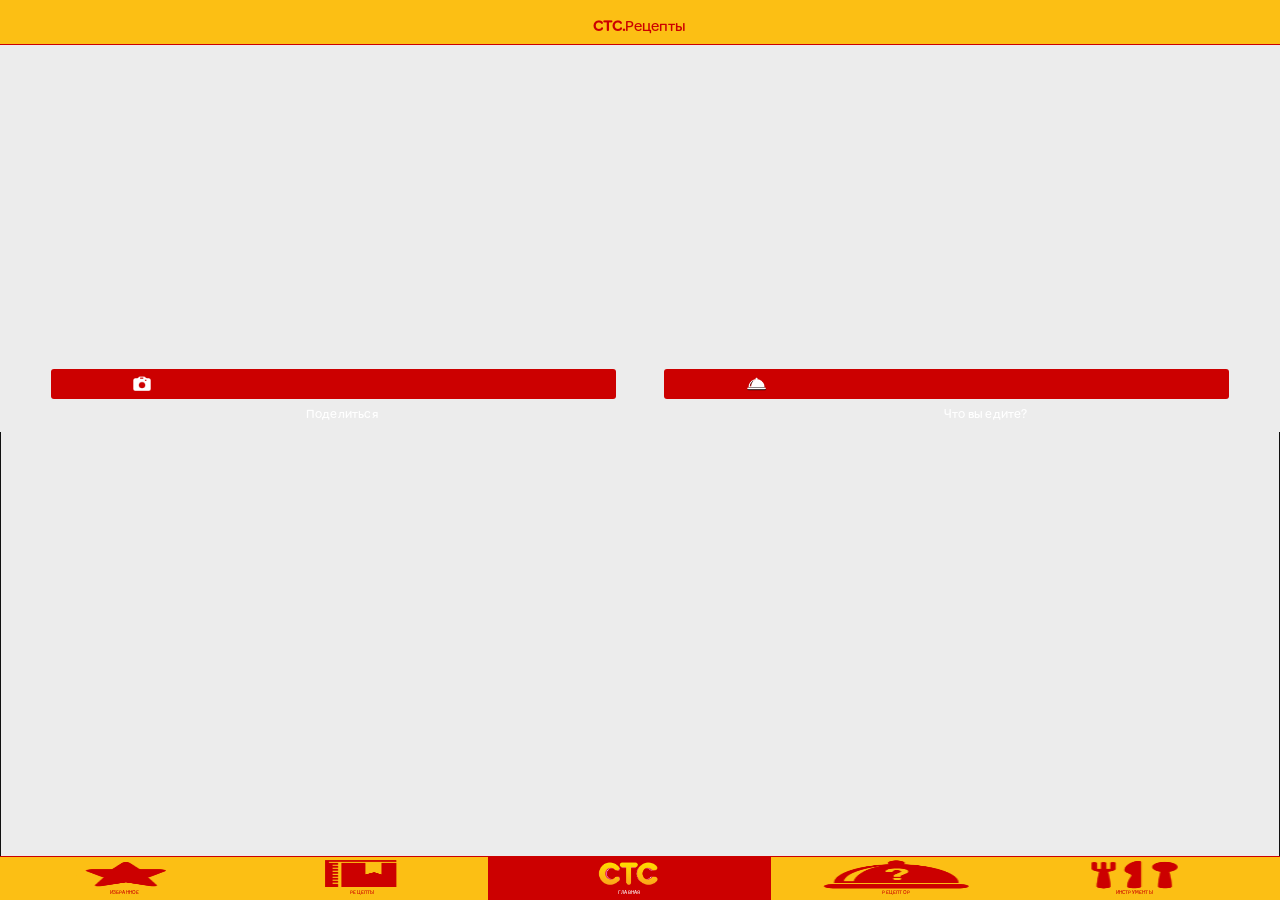
==== commit afc4e2be: "pictures" ====
--- a/assets/www/index.html
+++ b/assets/www/index.html
@@ -196,7 +196,6 @@
                             <div class="recipes_middel_pic_recipres_page">
                                 <div class="recipes_header_pic"></div>
                                 <div class="recipes_middel_window_recipres_page">
-                                    <img class="coffe_stain" alt="" src="images_ipad/coffe_stain.png" />
                                     <div class="titel_recipes_category_name_background">
                                         <span class="titel_recipes_category_name">category name</span>
                                     </div>
@@ -390,7 +389,6 @@
                             <div class="recipes_middel_pic_favorite">
                                 <div class="recipes_middel_window_favorite">
 
-                                    <img class="coffe_stain" alt="" src="images_ipad/coffe_stain.png" />
                                     <div class="recipes_list">
                                         <!--<div class="cover_delete" ontouchstart="favoriteMan_.deleteCover()"></div>-->
                                         <ul id="recipes_list_favorite">
@@ -572,7 +570,6 @@
                             <div class="recipes_middel_pic_foodgrator">
                                 <div class="recipes_middel_window_foodgrator">
                                     <!--<div class="cover_delete" ontouchstart="foodgrMan_.deleteCover()"></div>-->
-                                    <img class="coffe_stain" alt="" src="images_ipad/coffe_stain.png" />
 
 
 
@@ -657,7 +654,6 @@
                             <div class="recipes_header_pic"></div>
                             <div class="middel_pic_term">
                                 <div> <!--class="term_middel_window"-->
-                                    <img class="coffe_stain" alt="" src="images_ipad/coffe_stain.png" />
                                     <div class="term_text_background">
                                         <input id="term_search" type="text" visible="true" onkeyup="termsMan_.search(this)" onkeydown="termsMan_.search(this)" />
                                     </div>
@@ -739,7 +735,6 @@
                             <div class="recipes_middel_pic_shopping">
                                 <div class="shopping_middel_window" ontouchend="shoppingMan_.RemoveFocus()">
                                     <div class="cover_delete" ontouchstart="shoppingMan_.deleteCover()"></div>
-                                    <img class="coffe_stain" alt="" src="images_ipad/coffe_stain.png" />
 
                                     <!--<input type="text" id="getRecipes" value="get recipe"/>-->
                                     <div class="shopping_list" id="shopping_listWrap">
@@ -890,7 +885,6 @@
                         <div class="recipes_background_search">
                             <div class="recipes_middel_pic_search">
                                 <div class="recipes_middel_window_search">
-                                    <img class="coffe_stain" alt="" src="images_ipad/coffe_stain.png" />
                                     <div class="recipes_list_search">
                                         <ul>
                                         </ul>
--- a/assets/www/css/StyleSheet.css
+++ b/assets/www/css/StyleSheet.css
@@ -5,15 +5,6 @@
     font-weight: normal;
     font-style: normal;
 }
-
-
-/*@font-face {
-    font-family: 'CTCSplashRounded Bold';
-    src: url('fonts/CTC_Splash_Rounded.eot');
-    src: local('☺'), url('fonts/CTC_Splash_Rounded.woff') format('woff'), url('fonts/CTC_Splash_Rounded.ttf') format('truetype'), url('fonts/CTC_Splash_Rounded.svg') format('svg');
-    font-weight: normal;
-    font-style: normal;
-}*/
 
 * {
     -webkit-touch-callout: none;
@@ -73,22 +64,6 @@
     z-index: 6;
     display: none;
 }
-/*.tools_icon_hover
- {
- display:none;
- }
- .favorite_icon_hover
- {
- display:none;
- }
- .recipes_icon_hover
- {
- display:none;
- }
- .foodgrator_icon_hover
- {
- display:none;
- }*/
 .loading_text {
     bottom: 184px;
     color: #FFFFFF;
@@ -150,22 +125,8 @@
     width: 100%;
 }
 
-/*.up {
-    background-image: url("../images/up.jpg");
-    background-repeat: no-repeat;
-    height: 55px;
-    width: 100%;
-    display: none;
-}*/
 
 .Up_banner_background {
-    /*background-image: url("images/up_bammer_background.png");
-    background-repeat: no-repeat;
-    height: 126px;
-    position: relative;
-    top: -31px;
-    width: 640px;
-    z-index: 13;*/
     height: 65px;
     /*top: 16px;*/
     position: relative;
@@ -193,13 +154,6 @@
 }
 
 .main_background {
-    /*background-image: url("images/wood_background.jpg");
-    background-repeat: repeat-y;
-    height: 902px;
-    position: absolute;
-    top: 16px;
-    width: 640px;
-    z-index: 5;*/
     height: 100%;
     position: absolute;
     background-color: #ececec;
@@ -208,13 +162,6 @@
 }
 
 .down_menu_background {
-    /*background-image: url("images/down_menu_background.png");
-     background-repeat: no-repeat;
-     bottom: 0;
-     height: 111px;
-     position: fixed;
-     width: 640px;
-     z-index: 20;*/
     background-color: #fcbf14;
     bottom: 0px;
     height: 78px;
@@ -279,68 +226,14 @@
     text-transform: uppercase;
 }
 
-.icon_hover {
-    /*background-image: url("images/btn_hover_red.png");
-    background-repeat: no-repeat;
-    float: left;
-    height: 89px;
-    width: 115px;
-    position:relative;*/
-}
-
-.icon_touch_start {
-    /*background-image: url("images/onclick_hover_background.png");
-    background-repeat: no-repeat;
-    float: left;
-    height: 89px;
-    width: 115px;
-    position:relative;
-    border-radius: 5px;*/
-}
-
-.text_icon_position_hover {
-    /*font-family: Conv_PlumbMed;
-	font-size: 14px;
-	letter-spacing: 0.2px;
-	color: white;
-	margin-top: 1px;
-	text-align: center;
-	text-transform: uppercase;*/
-}
-
-.text_icon_position_hover_tools {
-    /*font-family: Conv_PlumbMed;
-	font-size: 14px;
-	letter-spacing: 0.2px;
-	color: white;
-	margin-top: -2px;
-	text-align: center;
-	text-transform: uppercase;*/
-}
-
 .position {
     /* padding: 1% 0 0 0; */ position: absolute;
     width: 100%;
     height: 100%;
     border-top: 1px solid #cc0000;
 }
-
-.main_text_background {
-    /*background-image: url("images/main_text_background.png");
-    background-repeat: no-repeat;
-    height: 26px;
-    margin: -22px 0 0 15px;
-    width: 119px;*/
-}
-
 .text_main_icon_position {
     color: white;
-    /*margin-top: 1px;
-	text-align: center;
-	font-family: Conv_PlumbMed;
-	font-size: 15px;
-	letter-spacing: 0.2px;
-	text-transform: uppercase;*/
 }
 
 .text_main_icon_position.main_menu_icon_hover {
@@ -405,15 +298,6 @@
     float: left;
     width: 17px;
     height: 17px;
-    /*border-radius: 10px;
-    background: #962529; /* Old browsers */
-    /*background: -moz-linear-gradient(top,  #962529 0%, #c63637 48%, #962529 100%); /* FF3.6+ */
-    /*background: -webkit-gradient(linear, left top, left bottom, color-stop(0%,#962529), color-stop(48%,#c63637), color-stop(100%,#962529)); /* Chrome,Safari4+ */
-    /*background: -webkit-linear-gradient(top,  #962529 0%,#c63637 48%,#962529 100%); /* Chrome10+,Safari5.1+ */
-    /*background: -o-linear-gradient(top,  #962529 0%,#c63637 48%,#962529 100%); /* Opera 11.10+ */
-    /*background: -ms-linear-gradient(top,  #962529 0%,#c63637 48%,#962529 100%); /* IE10+ */
-    /*background: linear-gradient(to bottom,  #962529 0%,#c63637 48%,#962529 100%); /* W3C */
-    /*filter: progid:DXImageTransform.Microsoft.gradient( startColorstr='#962529', endColorstr='#962529',GradientType=0 ); /* IE6-9 */
 }
 
 .main_btn_position {
@@ -434,13 +318,6 @@
 }
 
 .pic_in_background {
-    /*background-image: url("images/pepper_pic.png");
-    background-repeat: no-repeat;
-    height: 83px;
-    position: absolute;
-    right: 0;
-    top: 719px;
-    width: 383px;*/
 }
 
 .search_btn {
@@ -472,18 +349,6 @@
 }
 
 .title_up_main_first, .title_up_main_all, .title_up_recipes, .title_up_one_recipe {
-    /*color: #484F57;
-    float: left;
-    font-family: georgia;
-    font-size: 34px;
-    font-weight: bold;
-    position: absolute;
-    text-align: center;
-    top: 37px;
-    width: 640px;
-    z-index: 3;
-    text-shadow: 1px 2px white;
-    font-style:italic;*/
     color: #cc0000;
     /*float: left;*/
     font-size: 2.1em;
@@ -532,8 +397,6 @@
  background-position:-58px 50%;
  }*/
 .search_text_background {
-    /*background-image: url("images/search_text_background.png");
-    background-repeat: no-repeat;*/
     background-color: #FFFFFF;
     border-radius: 20px;
     /*left: 10px;*/
@@ -661,13 +524,6 @@
 }
 
 .recipes_middel_pic_recipres_page, recipes_middel_pic_search, .recipes_middel_pic_favorite {
-    /*background-image: url("images/recipes_middel_pic.png");
-    background-repeat: repeat-y;
-    height:605px;
-    margin-left: 15px;
-    overflow: hidden;
-    position: relative;
-    width: 608px;*/
     background-color: white;
     overflow: hidden;
     position: relative;
@@ -702,22 +558,7 @@
 }
 
 .recipes_footer_pic {
-    /*background-image: url("images/recipes_footer_pic.png");
-    background-repeat: no-repeat;
-    height: 46px;
-    margin-left: 14px;
-    position: relative;
-    width: 607px;
-    top:-2px;*/
-}
-
-.coffe_stain {
-    /*position: absolute;
-    right: 0;
-    top: 59px;*/
-    display: none;
-}
-
+}
 #recipes_icon, #favorite_icon, #main_icon, #foodgrator_icon, #tools_icon {
     background-repeat: no-repeat;
     background-size: auto 50%;
@@ -943,23 +784,8 @@
 }
 
 .recipes_hover {
-    /*background-image:url('images/recipe_backgroung_selected.png');
-    background-repeat:repeat-x;
-    width:589px;
-    height:183px;*/
     background-color: #fcbf14;
 }
-
-
-
-/*.recipes_list_search ul li {
-    height: 183px;
-    width: 589px;
-    position:relative;
-    margin-bottom: 26px;
-    color: #484F57;
-    cursor: pointer;
-}*/
 .recipes_list_Results ul li {
     height: 183px;
     /*width: 589px;*/
@@ -967,21 +793,7 @@
     margin-bottom: 46px;
     cursor: pointer;
 }
-/*.recipes_list_Results ul li:hover
- {
- background-image:url('images/recipe_backgroung_selected.png');
- background-repeat:repeat-x;
- width:589px;
- height:183px;
- cursor: pointer;
- }*/
 .recipes_small_pic {
-    /*border-radius: 18px 18px 18px 18px;
-	float: left;
-	height: 140px;
-	margin: 0px 0 0 0px;
-	position: absolute;
-	width: 140px;*/
     border-radius: 18px;
     float: left;
     background-size: 100% auto;
@@ -1008,10 +820,6 @@
     color: #727A85;
     /*float: left;*/
     font-size: 1.2em;
-    /*position: absolute;
-	top: 3.2em;
-	height: 46px;
-     overflow: hidden;*/
     display: block;
 }
 
@@ -1134,11 +942,6 @@
 }
 
 .recipes_line {
-    /*color: #4D555F;
-    float: left;
-    font-size: 13px;
-    margin-right: 7px;
-    position: relative;*/
 }
 
 .decoration_recipes {
@@ -1288,16 +1091,6 @@
 }
 
 .one_recipe_back_btn {
-    /*background-image: url("images/back_btn.png");
-    background-repeat: no-repeat;
-    height:61px;
-    position: absolute;
-    width: 109px;
-    cursor: pointer;
-    float: left;
-    z-index:4;
-    top: 24px;
-    left:4px;*/
     height: 66%;
     position: absolute;
     cursor: pointer;
@@ -1360,7 +1153,7 @@
 }
 
 .one_recipe_pic {
-    height: 334px; /*SARA*/
+    height: 334px; 
     left: 0;
     right: 0;
     margin: auto;
@@ -1508,33 +1301,9 @@
 }
 
 .title_up_main_categories {
-    /*color: #484F57;
-    float: left;
-    font-family: georgia;
-    font-size: 34px;
-    font-weight: bold;
-    position: absolute;
-    text-align: center;
-    top: 37px;
-    width: 640px;
-    z-index: 3;
-    text-shadow: 1px 2px white;
-    font-style:italic;*/
-    /*color: #cc0000;
-    float: left;
-    font-family: georgia;
-    font-size: 2.5em;
-    font-weight: bold;
-    position: absolute;
-    text-align: center;
-    top: 7px;
-    width: 100%;
-    z-index: 3;*/
 }
 
 .tools_middel {
-    /*background-image: url("images/tools_menu_black_background.png");
-    background-repeat: no-repeat;*/
     background-color: #FFFFFF;
     height: 20%;
     left: 3%;
@@ -1567,9 +1336,6 @@
     border-radius: 25px;
 }
 
-/*#tools_middel_element_shopping:hover {
-    background-color: white;
-}*/
 
 .tools_middel_element_footer {
     border-top: 1px solid #4d555f;
@@ -1589,19 +1355,7 @@
     width: 432px;
 }
 
-/*#tools_middel_element_shopping .tools_text {
-    color: #ccc;
-}*/
-
 .tools_text_orange {
-    /*color: #ff6000;
-    font-family: PlumbMed;
-    font-size: 36px;
-    font-weight: bold;
-    left: 82px;
-    line-height: 53px;
-    position: relative;
-    width: 432px;*/
 }
 
 .tools_clock {
@@ -1844,31 +1598,8 @@
 }
 
 .timer_min {
-    /*color: #4E555F;
-    float: left;
-    position: relative;
-    text-align: center;
-    cursor: pointer;
-    height: 100%;
-    width: 100%;
-    font-size: 45px;
-    line-height: 67px;
-    text-indent: 10px;*/
     text-indent: 24%;
 }
-
-.timer_sec {
-    /*color: #4E555F;
-    float: left;
-    height: 100%;
-    cursor: pointer;
-    font-size: 44px;
-    position: relative;
-    text-align: center;
-    width: 100%;
-    line-height: 69px;*/
-}
-
 .timer_toPic_position {
     position: absolute;
     left: 4%;
@@ -2029,14 +1760,6 @@
 }
 
 .timer_all_background_black {
-    /*background-color: Black;*/
-    /*height: 100%;
-    opacity: 0.72;
-    position: absolute;
-    width: 100%;
-    right: 0;
-    left: 0;
-    margin: auto;*/
 }
 
 .finish_background {
@@ -2208,13 +1931,6 @@
 }
 
 .all_categories_hover {
-    /*background-image:url('images/favorite_category_background_hover.png');
-    background-repeat:repeat-x;
-    width:640px;
-    height:218px;
-    z-index:2;
-    position:relative;
-    left:0px;*/
     color: #FFFFFF;
 }
 
@@ -2440,7 +2156,7 @@
 .recipes_middel_window_what_u_need {
     height: 416px;
     overflow-x: hidden;
-    overflow-y: auto;
+    overflow-y: scroll;
     position: relative;
     width: 100%;
     -webkit-overflow-scrolling: touch;
@@ -2478,13 +2194,6 @@
 }
 
 .recipes_header_pic_what_u_need {
-    /*background-image: url("images/recipes_header_pic.png");
-    background-repeat: no-repeat;
-    height: 97px;
-    left: 11px;
-    position: relative;
-    top: 44px;
-    width: 614px;*/
 }
 
 .food_name_what_u_need_list {
@@ -2560,68 +2269,9 @@
 .food_name_what_u_need_list_div {
     /*width: 451px;*/
 }
-/*.recipes_middel_pic_favorite
-{
-    background-image: url("images/recipes_middel_pic.png");
-    background-repeat: repeat-y;
-
-    height:604px;
-    margin-left: 15px;
-    overflow: hidden;
-    position: relative;
-    width: 608px;
-}*/
-/*.recipes_background_favorite
-{
-    float: left;
-    height: 611px;
-    position: absolute;
-
-    top: 60px;
-    width: 626px;
-}*/
-/*.recipes_middel_window_favorite
-{
-	height: 588px;
-	overflow-x: hidden;
-	position: relative;
-	width: 625px;
-	overflow-y: auto;
-	-webkit-overflow-scrolling: touch;
-}*/
 .recipes_middel_window_favorite ul li {
     -webkit-transform: translate3d(0, 0, 0);
 }
-
-/*.recipes_background_search
-{
-    float: left;
-    height: 611px;
-    position: absolute;
- 
-    top: 149px;
-    width: 626px;
-}*/
-/*.recipes_middel_window_search
-{
-
-	height: 542px;
-	overflow-x: hidden;
-	position: relative;
-	width: 603px;
-	overflow-y: auto;
-}*/
-/*.recipes_middel_pic_search
-{
-    background-image: url("images/recipes_middel_pic.png");
-    background-repeat: repeat-y;
- 
-    height: 565px;
-    margin-left: 15px;
-    overflow: hidden;
-    position: relative;
-    width: 608px;
-}*/
 .uploader_video {
     background-image: url("../images/video_uploader.jpg");
     background-repeat: no-repeat;
@@ -2725,14 +2375,6 @@
     position: relative;
     width: 80%;
 }
-/*.term_middel_window
- {
- height: 628px;
- overflow: hidden;
- position: relative;
- width: 587px;
- -webkit-overflow-scrolling:touch;
- }*/
 .term_middel_window ul li {
     -webkit-transform: translate3d(0, 0, 0);
 }
@@ -2803,10 +2445,8 @@
 }
 
 .recipes_middel_pic_shopping {
-    /*background-image: url("../images/recipes_middel_pic.png");
-    background-repeat: repeat-y;*/
     overflow-x: hidden;
-    overflow-y: auto;
+    overflow-y: scroll;
     position: relative;
     width: 100%;
     background-color: white;
@@ -3163,15 +2803,6 @@
 }
 
 .share_down_description {
-    /*color: #484F57;
-    font-size: 24px;
-    font-style: italic;
-    font-weight: bold;
-    margin: auto;
-    position: relative;
-    text-align: center;
-    top: 60px;
-    width: 375px;*/
     padding: 20% 0;
 }
 
--- a/assets/www/css/StyleSheetSmall.css
+++ b/assets/www/css/StyleSheetSmall.css
@@ -1069,6 +1069,9 @@
 .recipes_middel_pic_shopping {
     
 }
+.recipes_middel_pic_shopping.opacity{
+    opacity:0.01;
+}
 
 .tree_btn_shopping_position {
     position: absolute;
@@ -1291,6 +1294,13 @@
     height: 282px;
 }
 
+
+.recipes_middel_window_what_u_need.opacity {
+    opacity: 0.01;
+}
+
+
+
 .one_recipe_middle_what_u_need_list {
     top: 0;
     height: 100%;
--- a/assets/www/css/andrd_small.css
+++ b/assets/www/css/andrd_small.css
@@ -37,24 +37,6 @@
     background-position: 50% 20%;
     background-size: 40% 65%;
 }
-/*#recipes_icon, #favorite_icon, #main_icon, #foodgrator_icon, #tools_icon {
-background-repeat: no-repeat;
-background-size: auto 69%;
-background-position-x: 50%;
-background-position-y: 28%;
-}
-.icon {
-background-color: transparent;
-cursor: pointer;
-float: left;
-height: 89px;
-letter-spacing: 1px;
-margin-left: 9px;
-width: 20%;
-height: 100%;
-position: relative;
-border: 1px solid red;
-}*/
 * {
     -webkit-touch-callout: none;
     -webkit-user-select: none;
@@ -188,16 +170,6 @@
     top: 54%;
     left: 65%;
 }
-/*
-.midddel_main_pic
-{
-    height: 485px
-    
-}
-.midddel_main_pic_item img
-{
-    height: 100%;
-}*/
 #btn_txt_1 {
     font-size: 8px;
     letter-spacing: 0.2px;
@@ -295,10 +267,6 @@
     padding-top: 30px;
 }
 /******categories list********/
-
-/*.categories_page {
-height: 1100px;
-}*/
 .all_categories {
     top: 0px;
     height: 520px;
@@ -1187,14 +1155,6 @@
 }
 
 .shopping_list ul li {
-    /*border-bottom: 1px solid #8F9CA2;
-    left: 13px;
-    list-style-type: none;
-    margin-bottom: 17px;
-    position: relative;
-    width: 100%;
-    top: 22px;*/
-    /*height: 3em;*/
     margin-bottom: 0;
 }
 
@@ -1358,7 +1318,6 @@
 }
 
 .recipes_middel_window_what_u_need {
-    overflow-y: auto;
     height: 430px;
 }
 
--- a/assets/www/css/StyleSheetSmall.css
+++ b/assets/www/css/StyleSheetSmall.css
@@ -1069,6 +1069,9 @@
 .recipes_middel_pic_shopping {
     
 }
+.recipes_middel_pic_shopping.opacity{
+    opacity:0.01;
+}
 
 .tree_btn_shopping_position {
     position: absolute;
@@ -1291,6 +1294,13 @@
     height: 282px;
 }
 
+
+.recipes_middel_window_what_u_need.opacity {
+    opacity: 0.01;
+}
+
+
+
 .one_recipe_middle_what_u_need_list {
     top: 0;
     height: 100%;
--- a/assets/www/css/andrd_small_2.css
+++ b/assets/www/css/andrd_small_2.css
@@ -281,6 +281,7 @@
 }
 
 .finish_background {
+    width: 100%;
 }
 
 
@@ -321,23 +322,6 @@
     top: 0;
     height: 100%;
 }
-
-/*#main_icon {
-    background-size: 70% 68%;
-    background-position: 50% 30%;
-    width: 22%;
-}
-
-#favorite_icon {
-    background-size: 45% 65%;
-    background-position: 50% 20%;
-}
-
-#recipes_icon {
-    background-size: 32% 62%;
-    background-position: 49% 30%;
-}*/
-
 #term_search {
 font-size: 12px;
 height: 12px;
@@ -373,6 +357,7 @@
 
 .timer_ok_border {
     border-radius: 5px;
+    top: 107px
 }
 
 .shopping_list ul li {
@@ -409,39 +394,7 @@
 
 
 
-/*-------delete---------*/
-.delete_pop{
-    z-index: 20000;
-}
-.shopping_mail_backgroung{
-    z-index: 20010;
-}
-
-.mail_text, .yes_no{
-    z-index: 200200;
-}
-.recipes_background_shopping{
-    z-index: 100;
-}
-
-.recipes_middel_pic_shopping{
-    z-index: 200;
-}
-
 .shopping_middel_window{
-    z-index: 300;
-}
-
-.cover_delete, .shopping_list{
-    z-index: 400;
-}
-
-.shopping_list ul{
-    z-index: 500;
-}
-#shopping_list{
-    z-index: 500;
-}
-.shopping_list ul li{
-    z-index: 600;
-}
+     width: 92%;
+}
+
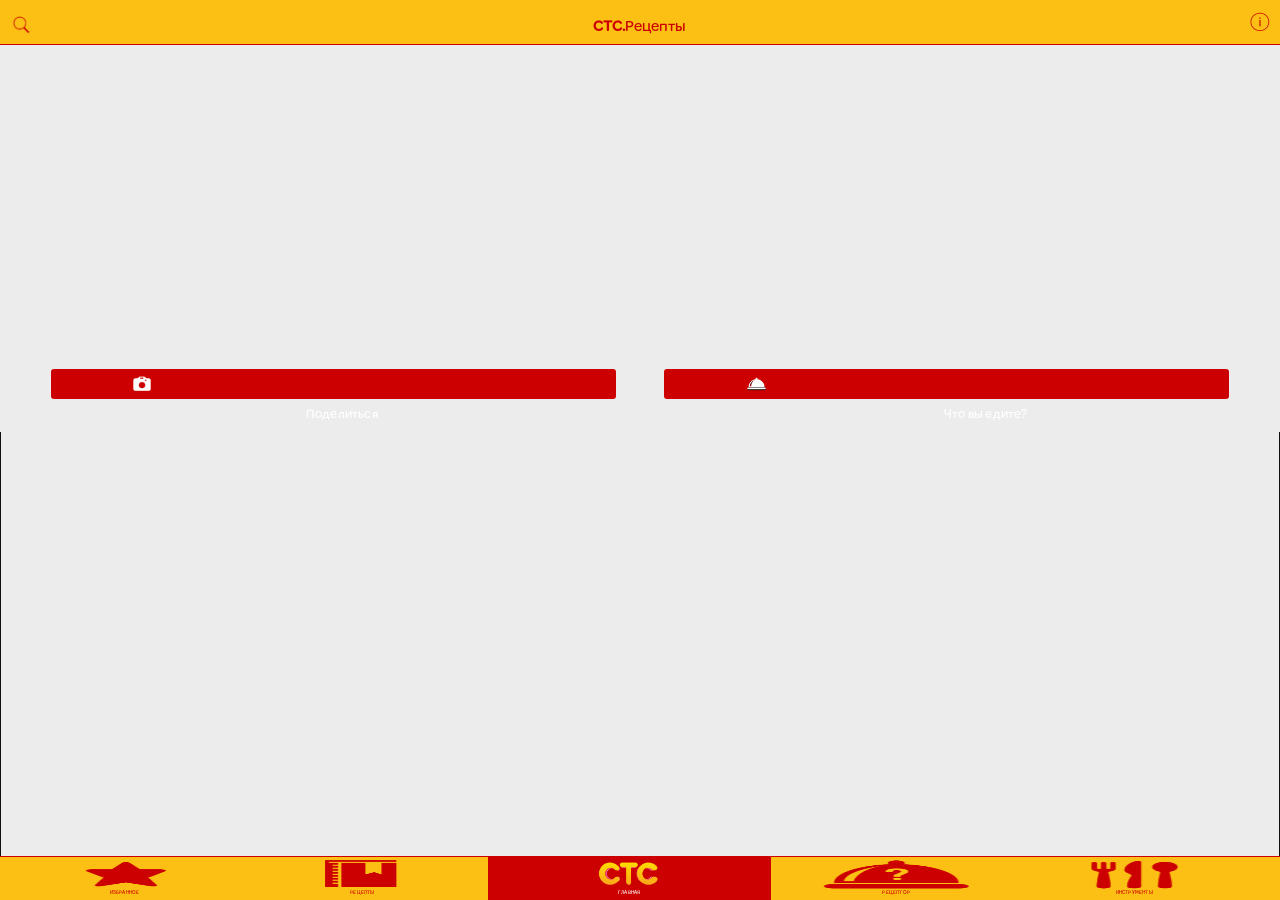
==== commit 889dff50: "s" ====
--- a/assets/www/index.html
+++ b/assets/www/index.html
@@ -65,12 +65,15 @@
 
             function deviceIsReady() {
                 attachEventFacebook();
-                document.addEventListener("backbutton", function (e) {
+                document.addEventListener("backbutton", function(e) {
                     e.preventDefault();
+
+                    goBackByDeviceBtn();
+
                 });
             }
 
-            $(document).ready(function () {
+            $(document).ready(function() {
 
                 //var jsonMan;
                 // var mainMan;
@@ -86,7 +89,7 @@
 
 
                 //prevent scroll when keyboard open
-                $(window).scroll(function (e) {
+                $(window).scroll(function(e) {
                     e.preventDefault();
                     $(window).scrollTop(0);
                     //               if(window.pageYOffset > 340) $(window).scrollTop(340);
@@ -184,7 +187,7 @@
                     <div class="recipres_page page">
                         <div class="Up_banner_background">
                             <div class="search_btn" onclick="open_search()"></div>
-                            <div class="one_recipe_back_btn" ontouchend="NavigationMan_.goBack('categories')" style="display:block"></div>
+                            <div class="one_recipe_back_btn" ontouchend="NavigationMan_.goBack('')" style="display:block"></div>
                             <span class="title_up_recipes">Рецепты</span>
                             <div class="Gesture_btn_main" ontouchend="gestureMan_.showPage()"></div>
                         </div>
@@ -196,6 +199,7 @@
                             <div class="recipes_middel_pic_recipres_page">
                                 <div class="recipes_header_pic"></div>
                                 <div class="recipes_middel_window_recipres_page">
+                                    <img class="coffe_stain" alt="" src="images_ipad/coffe_stain.png" />
                                     <div class="titel_recipes_category_name_background">
                                         <span class="titel_recipes_category_name">category name</span>
                                     </div>
@@ -260,7 +264,7 @@
                                                                                                                                                                                                                                                                                                                                                                                                                                                             <span class="addToShoppingOk" ontouchend="shoppingMan_.closeWindow()"><span class="timer_finish_OK">OK</span></span>
                                                                                                                                                                                                                                                                                                                                                                                                                                                         </div>-->
                         <div class="Up_banner_background">
-                            <div class="one_recipe_back_btn" ontouchend="NavigationMan_.goBack('recipesList')"></div><!--goback_recipes_page()-->
+                            <div class="one_recipe_back_btn" ontouchend="NavigationMan_.goBack('')"></div><!--goback_recipes_page()-->
                             <span class="title_up_one_recipe">Рецепт<!--Appetite--></span>
                             <div class="Gesture_btn_main" ontouchend="gestureMan_.showPage()"></div>
                         </div>
@@ -389,6 +393,7 @@
                             <div class="recipes_middel_pic_favorite">
                                 <div class="recipes_middel_window_favorite">
 
+                                    <img class="coffe_stain" alt="" src="images_ipad/coffe_stain.png" />
                                     <div class="recipes_list">
                                         <!--<div class="cover_delete" ontouchstart="favoriteMan_.deleteCover()"></div>-->
                                         <ul id="recipes_list_favorite">
@@ -458,7 +463,7 @@
                     </div>
                     <div class="timer_page page">
                         <div class="Up_banner_background">
-                            <div class="one_recipe_back_btn" ontouchend="NavigationMan_.goBack('tools')"></div><!--onclick="backto_toolspage()" -->
+                            <div class="one_recipe_back_btn" ontouchend="NavigationMan_.goBack('')"></div><!--onclick="backto_toolspage()" -->
                             <span class="title_up_one_recipe">Таймер</span>
                             <div class="Gesture_btn_main" ontouchend="gestureMan_.showPage()"></div>
                             <!-- <div class="info_btn"></div>-->
@@ -529,7 +534,7 @@
                             <span id="ResultBtnFood" class="foodgrator_btn_right foodgerator_buttons">ПОДОБРАТЬ РЕЦЕПТ</span>
                         </div>
                         <div class="search_text_background foodgrator_text_background">
-                            <img id="ResultBtnFoodSearch" class="search_btn_icon" src="images_ipad/search_btn_icon.png" />
+                            <img id="ResultBtnFoodSearch" class="search_btn_icon" src="images_ipad/search_btn_icon2.png" />
                             <input id="Text_search_foodgrator" type="text" class="search_text" placeholder="поиск рецепта" />
                             <!--<span class="search_text">поиск рецепта</span>-->
                         </div>
@@ -570,6 +575,7 @@
                             <div class="recipes_middel_pic_foodgrator">
                                 <div class="recipes_middel_window_foodgrator">
                                     <!--<div class="cover_delete" ontouchstart="foodgrMan_.deleteCover()"></div>-->
+                                    <img class="coffe_stain" alt="" src="images_ipad/coffe_stain.png" />
 
 
 
@@ -654,6 +660,7 @@
                             <div class="recipes_header_pic"></div>
                             <div class="middel_pic_term">
                                 <div> <!--class="term_middel_window"-->
+                                    <img class="coffe_stain" alt="" src="images_ipad/coffe_stain.png" />
                                     <div class="term_text_background">
                                         <input id="term_search" type="text" visible="true" onkeyup="termsMan_.search(this)" onkeydown="termsMan_.search(this)" />
                                     </div>
@@ -683,7 +690,7 @@
                     </div>
                     <div class="Terminology_singel_page page">
                         <div class="Up_banner_background">
-                            <div class="one_recipe_back_btn" ontouchend="NavigationMan_.goBack('terms')"></div><!--onclick="goback_terminology_page()"-->
+                            <div class="one_recipe_back_btn" ontouchend="NavigationMan_.goBack('')"></div><!--onclick="goback_terminology_page()"-->
                             <span class="title_up_one_recipe">Каталог терминов</span>
                             <div class="Gesture_btn_main" ontouchend="gestureMan_.showPage()"></div>
                         </div>
@@ -714,7 +721,7 @@
                     </div>
                     <div class="shopping_page page">
                         <div class="Up_banner_background">
-                            <div class="one_recipe_back_btn" ontouchend="NavigationMan_.goBack('tools')"></div><!--onclick="backto_toolspage()"-->
+                            <div class="one_recipe_back_btn" ontouchend="NavigationMan_.goBack('')"></div><!--onclick="backto_toolspage()"-->
                             <span class="title_up_one_recipe">Список покупок</span>
                             <div class="Gesture_btn_main" ontouchend="gestureMan_.showPage()"></div>
                         </div>
@@ -735,6 +742,7 @@
                             <div class="recipes_middel_pic_shopping">
                                 <div class="shopping_middel_window" ontouchend="shoppingMan_.RemoveFocus()">
                                     <div class="cover_delete" ontouchstart="shoppingMan_.deleteCover()"></div>
+                                    <img class="coffe_stain" alt="" src="images_ipad/coffe_stain.png" />
 
                                     <!--<input type="text" id="getRecipes" value="get recipe"/>-->
                                     <div class="shopping_list" id="shopping_listWrap">
@@ -776,7 +784,7 @@
                     </div>
                     <div class="Gesture_page page">
                         <div class="Up_banner_background">
-                            <div class="one_recipe_back_btn" ontouchend="NavigationMan_.goBack('tools')"></div>
+                            <div class="one_recipe_back_btn" ontouchend="NavigationMan_.goBack('')"></div>
                             <span class="title_up_one_recipe">Gesture</span>
                             <div class="Gesture_btn_main no_Gesture" ontouchend="gestureMan_.showPage()"></div>
                         </div>
@@ -791,7 +799,7 @@
                     </div>
                     <div class="share_page page">
                         <div class="Up_banner_background">
-                            <div class="one_recipe_back_btn" ontouchend="NavigationMan_.goBack('tools')"></div>
+                            <div class="one_recipe_back_btn" ontouchend="NavigationMan_.goBack('')"></div>
                             <span class="title_up_one_recipe">Поделиться блюдом</span>
                             <div class="Gesture_btn_main no_Gesture" ontouchend="gestureMan_.showPage()"></div>
                         </div>
@@ -835,7 +843,7 @@
                     </div>
                     <div class="about_us_page  page">
                         <div class="Up_banner_background">
-                            <div class="one_recipe_back_btn" ontouchend="NavigationMan_.goBack('main')"></div>
+                            <div class="one_recipe_back_btn" ontouchend="NavigationMan_.goBack('')"></div>
                             <span class="title_up_one_recipe">Домашний</span>
                             <div class="Gesture_btn_main no_Gesture" ontouchend="gestureMan_.showPage()"></div>
                         </div>
@@ -885,6 +893,7 @@
                         <div class="recipes_background_search">
                             <div class="recipes_middel_pic_search">
                                 <div class="recipes_middel_window_search">
+                                    <img class="coffe_stain" alt="" src="images_ipad/coffe_stain.png" />
                                     <div class="recipes_list_search">
                                         <ul>
                                         </ul>
--- a/assets/www/css/StyleSheet.css
+++ b/assets/www/css/StyleSheet.css
@@ -5,6 +5,15 @@
     font-weight: normal;
     font-style: normal;
 }
+
+
+/*@font-face {
+    font-family: 'CTCSplashRounded Bold';
+    src: url('fonts/CTC_Splash_Rounded.eot');
+    src: local('☺'), url('fonts/CTC_Splash_Rounded.woff') format('woff'), url('fonts/CTC_Splash_Rounded.ttf') format('truetype'), url('fonts/CTC_Splash_Rounded.svg') format('svg');
+    font-weight: normal;
+    font-style: normal;
+}*/
 
 * {
     -webkit-touch-callout: none;
@@ -64,6 +73,22 @@
     z-index: 6;
     display: none;
 }
+/*.tools_icon_hover
+ {
+ display:none;
+ }
+ .favorite_icon_hover
+ {
+ display:none;
+ }
+ .recipes_icon_hover
+ {
+ display:none;
+ }
+ .foodgrator_icon_hover
+ {
+ display:none;
+ }*/
 .loading_text {
     bottom: 184px;
     color: #FFFFFF;
@@ -125,8 +150,22 @@
     width: 100%;
 }
 
+/*.up {
+    background-image: url("../images/up.jpg");
+    background-repeat: no-repeat;
+    height: 55px;
+    width: 100%;
+    display: none;
+}*/
 
 .Up_banner_background {
+    /*background-image: url("images/up_bammer_background.png");
+    background-repeat: no-repeat;
+    height: 126px;
+    position: relative;
+    top: -31px;
+    width: 640px;
+    z-index: 13;*/
     height: 65px;
     /*top: 16px;*/
     position: relative;
@@ -154,6 +193,13 @@
 }
 
 .main_background {
+    /*background-image: url("images/wood_background.jpg");
+    background-repeat: repeat-y;
+    height: 902px;
+    position: absolute;
+    top: 16px;
+    width: 640px;
+    z-index: 5;*/
     height: 100%;
     position: absolute;
     background-color: #ececec;
@@ -162,6 +208,13 @@
 }
 
 .down_menu_background {
+    /*background-image: url("images/down_menu_background.png");
+     background-repeat: no-repeat;
+     bottom: 0;
+     height: 111px;
+     position: fixed;
+     width: 640px;
+     z-index: 20;*/
     background-color: #fcbf14;
     bottom: 0px;
     height: 78px;
@@ -226,14 +279,68 @@
     text-transform: uppercase;
 }
 
+.icon_hover {
+    /*background-image: url("images/btn_hover_red.png");
+    background-repeat: no-repeat;
+    float: left;
+    height: 89px;
+    width: 115px;
+    position:relative;*/
+}
+
+.icon_touch_start {
+    /*background-image: url("images/onclick_hover_background.png");
+    background-repeat: no-repeat;
+    float: left;
+    height: 89px;
+    width: 115px;
+    position:relative;
+    border-radius: 5px;*/
+}
+
+.text_icon_position_hover {
+    /*font-family: Conv_PlumbMed;
+	font-size: 14px;
+	letter-spacing: 0.2px;
+	color: white;
+	margin-top: 1px;
+	text-align: center;
+	text-transform: uppercase;*/
+}
+
+.text_icon_position_hover_tools {
+    /*font-family: Conv_PlumbMed;
+	font-size: 14px;
+	letter-spacing: 0.2px;
+	color: white;
+	margin-top: -2px;
+	text-align: center;
+	text-transform: uppercase;*/
+}
+
 .position {
     /* padding: 1% 0 0 0; */ position: absolute;
     width: 100%;
     height: 100%;
     border-top: 1px solid #cc0000;
 }
+
+.main_text_background {
+    /*background-image: url("images/main_text_background.png");
+    background-repeat: no-repeat;
+    height: 26px;
+    margin: -22px 0 0 15px;
+    width: 119px;*/
+}
+
 .text_main_icon_position {
     color: white;
+    /*margin-top: 1px;
+	text-align: center;
+	font-family: Conv_PlumbMed;
+	font-size: 15px;
+	letter-spacing: 0.2px;
+	text-transform: uppercase;*/
 }
 
 .text_main_icon_position.main_menu_icon_hover {
@@ -298,6 +405,15 @@
     float: left;
     width: 17px;
     height: 17px;
+    /*border-radius: 10px;
+    background: #962529; /* Old browsers */
+    /*background: -moz-linear-gradient(top,  #962529 0%, #c63637 48%, #962529 100%); /* FF3.6+ */
+    /*background: -webkit-gradient(linear, left top, left bottom, color-stop(0%,#962529), color-stop(48%,#c63637), color-stop(100%,#962529)); /* Chrome,Safari4+ */
+    /*background: -webkit-linear-gradient(top,  #962529 0%,#c63637 48%,#962529 100%); /* Chrome10+,Safari5.1+ */
+    /*background: -o-linear-gradient(top,  #962529 0%,#c63637 48%,#962529 100%); /* Opera 11.10+ */
+    /*background: -ms-linear-gradient(top,  #962529 0%,#c63637 48%,#962529 100%); /* IE10+ */
+    /*background: linear-gradient(to bottom,  #962529 0%,#c63637 48%,#962529 100%); /* W3C */
+    /*filter: progid:DXImageTransform.Microsoft.gradient( startColorstr='#962529', endColorstr='#962529',GradientType=0 ); /* IE6-9 */
 }
 
 .main_btn_position {
@@ -318,6 +434,13 @@
 }
 
 .pic_in_background {
+    /*background-image: url("images/pepper_pic.png");
+    background-repeat: no-repeat;
+    height: 83px;
+    position: absolute;
+    right: 0;
+    top: 719px;
+    width: 383px;*/
 }
 
 .search_btn {
@@ -349,6 +472,18 @@
 }
 
 .title_up_main_first, .title_up_main_all, .title_up_recipes, .title_up_one_recipe {
+    /*color: #484F57;
+    float: left;
+    font-family: georgia;
+    font-size: 34px;
+    font-weight: bold;
+    position: absolute;
+    text-align: center;
+    top: 37px;
+    width: 640px;
+    z-index: 3;
+    text-shadow: 1px 2px white;
+    font-style:italic;*/
     color: #cc0000;
     /*float: left;*/
     font-size: 2.1em;
@@ -397,6 +532,8 @@
  background-position:-58px 50%;
  }*/
 .search_text_background {
+    /*background-image: url("images/search_text_background.png");
+    background-repeat: no-repeat;*/
     background-color: #FFFFFF;
     border-radius: 20px;
     /*left: 10px;*/
@@ -524,6 +661,13 @@
 }
 
 .recipes_middel_pic_recipres_page, recipes_middel_pic_search, .recipes_middel_pic_favorite {
+    /*background-image: url("images/recipes_middel_pic.png");
+    background-repeat: repeat-y;
+    height:605px;
+    margin-left: 15px;
+    overflow: hidden;
+    position: relative;
+    width: 608px;*/
     background-color: white;
     overflow: hidden;
     position: relative;
@@ -558,7 +702,22 @@
 }
 
 .recipes_footer_pic {
-}
+    /*background-image: url("images/recipes_footer_pic.png");
+    background-repeat: no-repeat;
+    height: 46px;
+    margin-left: 14px;
+    position: relative;
+    width: 607px;
+    top:-2px;*/
+}
+
+.coffe_stain {
+    /*position: absolute;
+    right: 0;
+    top: 59px;*/
+    display: none;
+}
+
 #recipes_icon, #favorite_icon, #main_icon, #foodgrator_icon, #tools_icon {
     background-repeat: no-repeat;
     background-size: auto 50%;
@@ -784,8 +943,23 @@
 }
 
 .recipes_hover {
+    /*background-image:url('images/recipe_backgroung_selected.png');
+    background-repeat:repeat-x;
+    width:589px;
+    height:183px;*/
     background-color: #fcbf14;
 }
+
+
+
+/*.recipes_list_search ul li {
+    height: 183px;
+    width: 589px;
+    position:relative;
+    margin-bottom: 26px;
+    color: #484F57;
+    cursor: pointer;
+}*/
 .recipes_list_Results ul li {
     height: 183px;
     /*width: 589px;*/
@@ -793,7 +967,21 @@
     margin-bottom: 46px;
     cursor: pointer;
 }
+/*.recipes_list_Results ul li:hover
+ {
+ background-image:url('images/recipe_backgroung_selected.png');
+ background-repeat:repeat-x;
+ width:589px;
+ height:183px;
+ cursor: pointer;
+ }*/
 .recipes_small_pic {
+    /*border-radius: 18px 18px 18px 18px;
+	float: left;
+	height: 140px;
+	margin: 0px 0 0 0px;
+	position: absolute;
+	width: 140px;*/
     border-radius: 18px;
     float: left;
     background-size: 100% auto;
@@ -820,6 +1008,10 @@
     color: #727A85;
     /*float: left;*/
     font-size: 1.2em;
+    /*position: absolute;
+	top: 3.2em;
+	height: 46px;
+     overflow: hidden;*/
     display: block;
 }
 
@@ -942,6 +1134,11 @@
 }
 
 .recipes_line {
+    /*color: #4D555F;
+    float: left;
+    font-size: 13px;
+    margin-right: 7px;
+    position: relative;*/
 }
 
 .decoration_recipes {
@@ -1091,6 +1288,16 @@
 }
 
 .one_recipe_back_btn {
+    /*background-image: url("images/back_btn.png");
+    background-repeat: no-repeat;
+    height:61px;
+    position: absolute;
+    width: 109px;
+    cursor: pointer;
+    float: left;
+    z-index:4;
+    top: 24px;
+    left:4px;*/
     height: 66%;
     position: absolute;
     cursor: pointer;
@@ -1153,7 +1360,7 @@
 }
 
 .one_recipe_pic {
-    height: 334px; 
+    height: 334px; /*SARA*/
     left: 0;
     right: 0;
     margin: auto;
@@ -1301,9 +1508,33 @@
 }
 
 .title_up_main_categories {
+    /*color: #484F57;
+    float: left;
+    font-family: georgia;
+    font-size: 34px;
+    font-weight: bold;
+    position: absolute;
+    text-align: center;
+    top: 37px;
+    width: 640px;
+    z-index: 3;
+    text-shadow: 1px 2px white;
+    font-style:italic;*/
+    /*color: #cc0000;
+    float: left;
+    font-family: georgia;
+    font-size: 2.5em;
+    font-weight: bold;
+    position: absolute;
+    text-align: center;
+    top: 7px;
+    width: 100%;
+    z-index: 3;*/
 }
 
 .tools_middel {
+    /*background-image: url("images/tools_menu_black_background.png");
+    background-repeat: no-repeat;*/
     background-color: #FFFFFF;
     height: 20%;
     left: 3%;
@@ -1336,6 +1567,9 @@
     border-radius: 25px;
 }
 
+/*#tools_middel_element_shopping:hover {
+    background-color: white;
+}*/
 
 .tools_middel_element_footer {
     border-top: 1px solid #4d555f;
@@ -1355,7 +1589,19 @@
     width: 432px;
 }
 
+/*#tools_middel_element_shopping .tools_text {
+    color: #ccc;
+}*/
+
 .tools_text_orange {
+    /*color: #ff6000;
+    font-family: PlumbMed;
+    font-size: 36px;
+    font-weight: bold;
+    left: 82px;
+    line-height: 53px;
+    position: relative;
+    width: 432px;*/
 }
 
 .tools_clock {
@@ -1598,8 +1844,31 @@
 }
 
 .timer_min {
+    /*color: #4E555F;
+    float: left;
+    position: relative;
+    text-align: center;
+    cursor: pointer;
+    height: 100%;
+    width: 100%;
+    font-size: 45px;
+    line-height: 67px;
+    text-indent: 10px;*/
     text-indent: 24%;
 }
+
+.timer_sec {
+    /*color: #4E555F;
+    float: left;
+    height: 100%;
+    cursor: pointer;
+    font-size: 44px;
+    position: relative;
+    text-align: center;
+    width: 100%;
+    line-height: 69px;*/
+}
+
 .timer_toPic_position {
     position: absolute;
     left: 4%;
@@ -1711,7 +1980,7 @@
     left: 13px;
     list-style-type: none;
     position: relative;
-    width: 559px;
+    width: 95%;
     height: 25px;
 }
 
@@ -1760,6 +2029,14 @@
 }
 
 .timer_all_background_black {
+    /*background-color: Black;*/
+    /*height: 100%;
+    opacity: 0.72;
+    position: absolute;
+    width: 100%;
+    right: 0;
+    left: 0;
+    margin: auto;*/
 }
 
 .finish_background {
@@ -1931,6 +2208,13 @@
 }
 
 .all_categories_hover {
+    /*background-image:url('images/favorite_category_background_hover.png');
+    background-repeat:repeat-x;
+    width:640px;
+    height:218px;
+    z-index:2;
+    position:relative;
+    left:0px;*/
     color: #FFFFFF;
 }
 
@@ -2194,6 +2478,13 @@
 }
 
 .recipes_header_pic_what_u_need {
+    /*background-image: url("images/recipes_header_pic.png");
+    background-repeat: no-repeat;
+    height: 97px;
+    left: 11px;
+    position: relative;
+    top: 44px;
+    width: 614px;*/
 }
 
 .food_name_what_u_need_list {
@@ -2269,9 +2560,68 @@
 .food_name_what_u_need_list_div {
     /*width: 451px;*/
 }
+/*.recipes_middel_pic_favorite
+{
+    background-image: url("images/recipes_middel_pic.png");
+    background-repeat: repeat-y;
+
+    height:604px;
+    margin-left: 15px;
+    overflow: hidden;
+    position: relative;
+    width: 608px;
+}*/
+/*.recipes_background_favorite
+{
+    float: left;
+    height: 611px;
+    position: absolute;
+
+    top: 60px;
+    width: 626px;
+}*/
+/*.recipes_middel_window_favorite
+{
+	height: 588px;
+	overflow-x: hidden;
+	position: relative;
+	width: 625px;
+	overflow-y: auto;
+	-webkit-overflow-scrolling: touch;
+}*/
 .recipes_middel_window_favorite ul li {
     -webkit-transform: translate3d(0, 0, 0);
 }
+
+/*.recipes_background_search
+{
+    float: left;
+    height: 611px;
+    position: absolute;
+ 
+    top: 149px;
+    width: 626px;
+}*/
+/*.recipes_middel_window_search
+{
+
+	height: 542px;
+	overflow-x: hidden;
+	position: relative;
+	width: 603px;
+	overflow-y: auto;
+}*/
+/*.recipes_middel_pic_search
+{
+    background-image: url("images/recipes_middel_pic.png");
+    background-repeat: repeat-y;
+ 
+    height: 565px;
+    margin-left: 15px;
+    overflow: hidden;
+    position: relative;
+    width: 608px;
+}*/
 .uploader_video {
     background-image: url("../images/video_uploader.jpg");
     background-repeat: no-repeat;
@@ -2375,6 +2725,14 @@
     position: relative;
     width: 80%;
 }
+/*.term_middel_window
+ {
+ height: 628px;
+ overflow: hidden;
+ position: relative;
+ width: 587px;
+ -webkit-overflow-scrolling:touch;
+ }*/
 .term_middel_window ul li {
     -webkit-transform: translate3d(0, 0, 0);
 }
@@ -2445,6 +2803,8 @@
 }
 
 .recipes_middel_pic_shopping {
+    /*background-image: url("../images/recipes_middel_pic.png");
+    background-repeat: repeat-y;*/
     overflow-x: hidden;
     overflow-y: scroll;
     position: relative;
@@ -2803,6 +3163,15 @@
 }
 
 .share_down_description {
+    /*color: #484F57;
+    font-size: 24px;
+    font-style: italic;
+    font-weight: bold;
+    margin: auto;
+    position: relative;
+    text-align: center;
+    top: 60px;
+    width: 375px;*/
     padding: 20% 0;
 }
 
@@ -3417,7 +3786,7 @@
 }
 
 #videoRecipePage {
-    /* display: none;*/
+     display: none;
 }
 
 .addToShopping {
--- a/assets/www/css/andrd_small.css
+++ b/assets/www/css/andrd_small.css
@@ -37,6 +37,24 @@
     background-position: 50% 20%;
     background-size: 40% 65%;
 }
+/*#recipes_icon, #favorite_icon, #main_icon, #foodgrator_icon, #tools_icon {
+background-repeat: no-repeat;
+background-size: auto 69%;
+background-position-x: 50%;
+background-position-y: 28%;
+}
+.icon {
+background-color: transparent;
+cursor: pointer;
+float: left;
+height: 89px;
+letter-spacing: 1px;
+margin-left: 9px;
+width: 20%;
+height: 100%;
+position: relative;
+border: 1px solid red;
+}*/
 * {
     -webkit-touch-callout: none;
     -webkit-user-select: none;
@@ -170,6 +188,16 @@
     top: 54%;
     left: 65%;
 }
+/*
+.midddel_main_pic
+{
+    height: 485px
+    
+}
+.midddel_main_pic_item img
+{
+    height: 100%;
+}*/
 #btn_txt_1 {
     font-size: 8px;
     letter-spacing: 0.2px;
@@ -267,6 +295,10 @@
     padding-top: 30px;
 }
 /******categories list********/
+
+/*.categories_page {
+height: 1100px;
+}*/
 .all_categories {
     top: 0px;
     height: 520px;
@@ -1081,6 +1113,9 @@
 .recipes_middel_pic_shopping {
     
 }
+.recipes_middel_pic_shopping.opacity{
+    opacity:0.08;
+}
 
 .tree_btn_shopping_position {
     position: absolute;
@@ -1155,10 +1190,20 @@
 }
 
 .shopping_list ul li {
+    /*border-bottom: 1px solid #8F9CA2;
+    left: 13px;
+    list-style-type: none;
+    margin-bottom: 17px;
+    position: relative;
+    width: 100%;
+    top: 22px;*/
+    /*height: 3em;*/
     margin-bottom: 0;
 }
 
 #Text_search_shopping {
+    height: 2em;
+top: -0px;
 }
 
 .food_name_shopping {
@@ -1320,6 +1365,9 @@
 .recipes_middel_window_what_u_need {
     height: 430px;
 }
+.recipes_middel_window_what_u_need.opacity {
+    opacity: 0.08;
+}
 
 .one_recipe_middle_what_u_need_list {
     top: 0;
--- a/assets/www/css/andrd_small_2.css
+++ b/assets/www/css/andrd_small_2.css
@@ -322,6 +322,23 @@
     top: 0;
     height: 100%;
 }
+
+/*#main_icon {
+    background-size: 70% 68%;
+    background-position: 50% 30%;
+    width: 22%;
+}
+
+#favorite_icon {
+    background-size: 45% 65%;
+    background-position: 50% 20%;
+}
+
+#recipes_icon {
+    background-size: 32% 62%;
+    background-position: 49% 30%;
+}*/
+
 #term_search {
 font-size: 12px;
 height: 12px;
@@ -394,7 +411,75 @@
 
 
 
+/*-------delete---------*/
+.delete_pop{
+    /*z-index: 20000;*/
+    /*background-color: #f00;*/
+    /*opacity: 1;*/
+}
+.shopping_mail_backgroung{
+    /*z-index: 20010;*/
+    /*background-color: #ff6a00;*/
+    /*opacity: 1;*/
+}
+
+.mail_text, .yes_no{
+    /*z-index: 200200;*/
+    /*background-color: #ffd800;*/
+    /*opacity: 1;*/
+}
+.recipes_background_shopping{
+    /*z-index: 100;*/
+    /*background-color: #b6ff00;*/
+}
+
+.recipes_middel_pic_shopping, .recipes_middel_window_what_u_need{
+    /*z-index: 1;*/
+    /*background-color: #0ff;*/
+
+    /*opacity: 0.1;*/
+   
+}
+.recipes_middel_pic_shopping.opacity{
+    opacity:0.08;
+}
+
+
+.recipes_middel_window_what_u_need.opacity {
+    opacity: 0.08;
+}
 .shopping_middel_window{
-     width: 92%;
-}
-
+    /*z-index: 300;*/
+    /*background-color: #0026ff;*/
+    /*opacity: 0.01;*/
+     width: 85%;
+}
+
+.cover_delete, .shopping_list{
+    /*z-index: 400;*/
+    /*background-color: #b200ff;*/
+    /*opacity: 0.01;*/
+}
+
+.shopping_list ul{
+    /*z-index: 500;*/
+    /*background-color: #ff006e;*/
+    /*opacity: 0.11;*/
+}
+#shopping_list{
+    /*z-index: 500;*/
+    /*background-color: #808080;*/
+    /*opacity: 0.01;*/
+}
+.shopping_list ul li{
+    /*z-index: 600;*/
+    /*background-color: #000;*/
+    /*opacity: 0.01;
+    display: none;*/
+}
+
+#Text_search_shopping{
+    height: 1.3em;
+    font-size: 1.3em;
+    top: 0px;
+}
